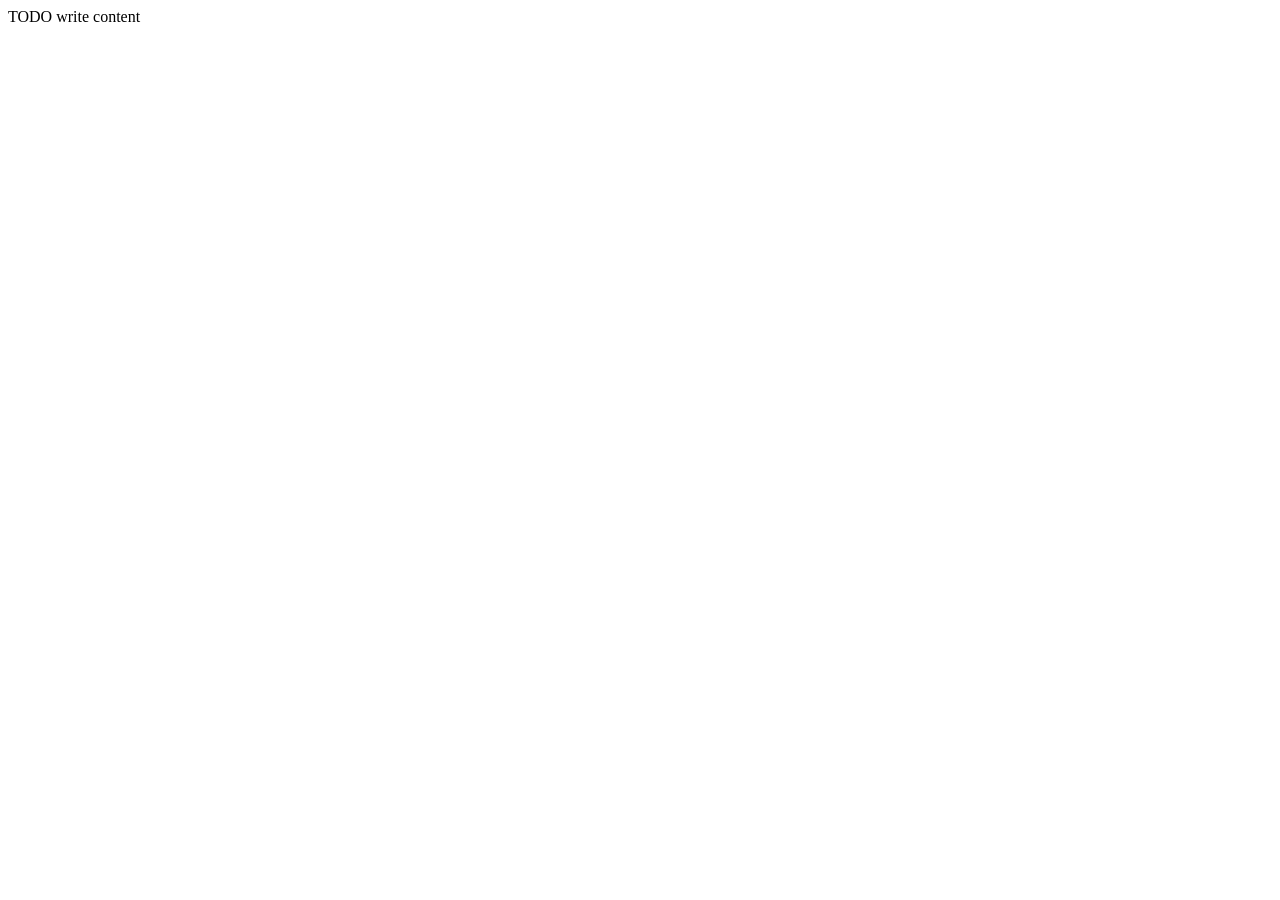
==== AssignmentProject/web/index.html @ cfb86c32 "create my Project Folder create my Project Folder" ====
<!DOCTYPE html>
<!--
Click nbfs://nbhost/SystemFileSystem/Templates/Licenses/license-default.txt to change this license
Click nbfs://nbhost/SystemFileSystem/Templates/JSP_Servlet/Html.html to edit this template
-->
<html>
    <head>
        <title>TODO supply a title</title>
        <meta charset="UTF-8">
        <meta name="viewport" content="width=device-width, initial-scale=1.0">
    </head>
    <body>
        <div>TODO write content</div>
    </body>
</html>
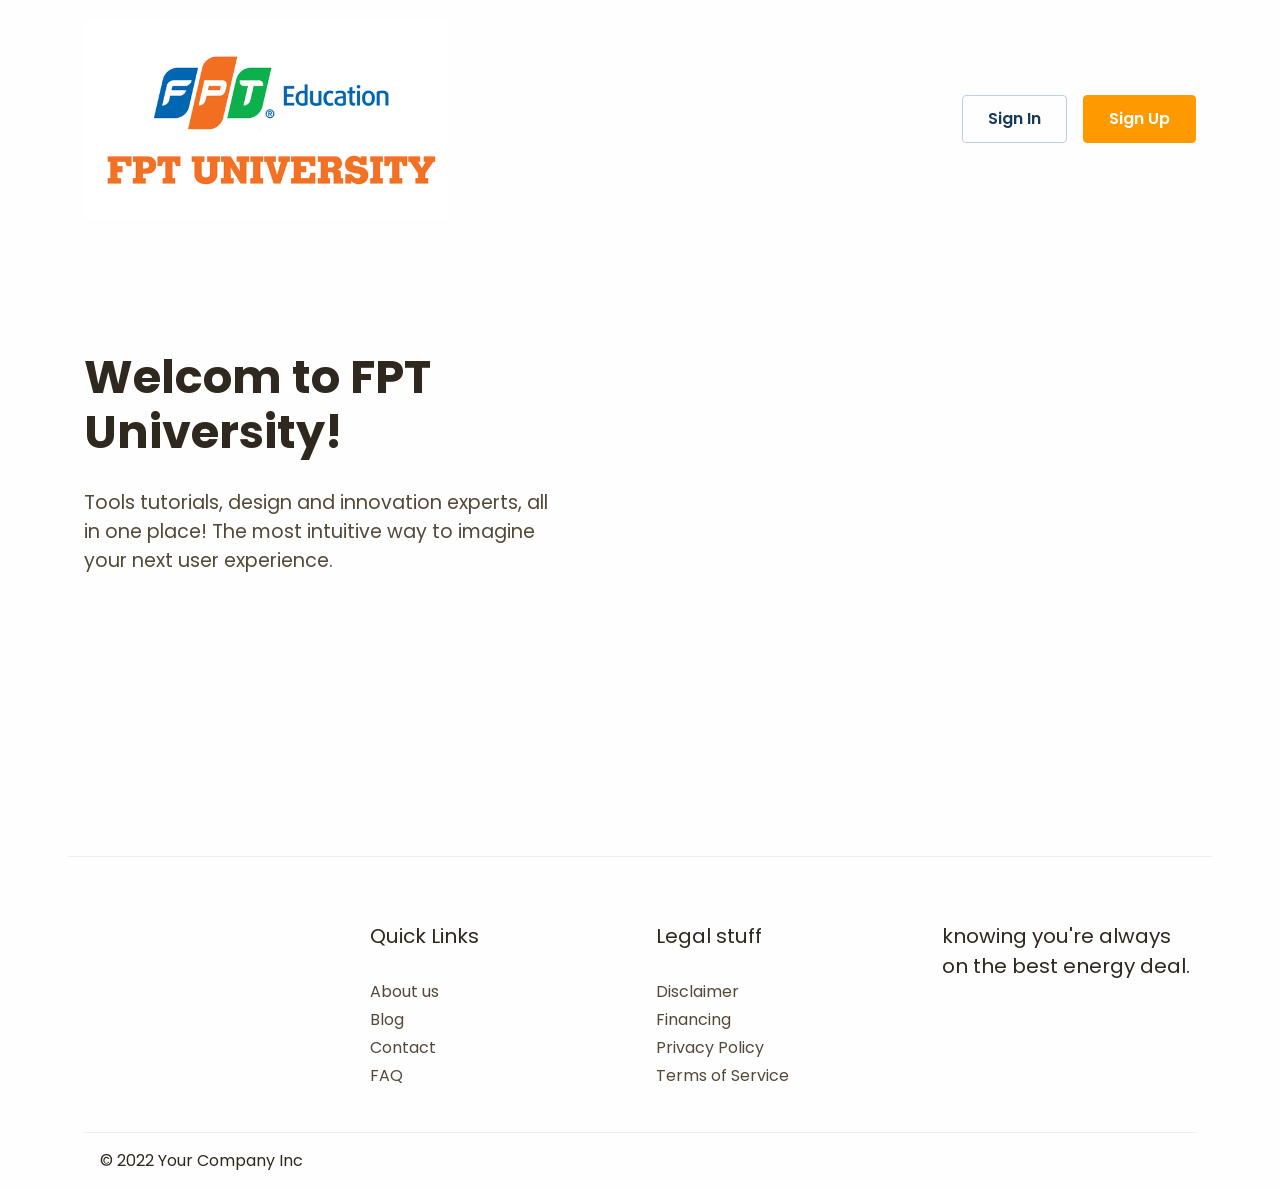
==== commit 64d6a9ed: "design file html" ====
--- a/AssignmentProject/web/index.html
+++ b/AssignmentProject/web/index.html
@@ -3,13 +3,115 @@
 Click nbfs://nbhost/SystemFileSystem/Templates/Licenses/license-default.txt to change this license
 Click nbfs://nbhost/SystemFileSystem/Templates/JSP_Servlet/Html.html to edit this template
 -->
-<html>
+<html lang="en-US" dir="ltr">
+
     <head>
-        <title>TODO supply a title</title>
-        <meta charset="UTF-8">
-        <meta name="viewport" content="width=device-width, initial-scale=1.0">
+        <meta charset="utf-8">
+        <meta http-equiv="X-UA-Compatible" content="IE=edge">
+        <meta name="viewport" content="width=device-width, initial-scale=1">
+        <title>FPT University Academic Portal</title>
+        <link rel="apple-touch-icon" sizes="180x180" href="assets/img/apple-touch-icon.png">
+        <link rel="icon" type="image/png" sizes="32x32" href="assets/img/FPT-32x32.jpg">
+        <link rel="icon" type="image/png" sizes="16x16" href="assets/img/FPT-16x16.jpg">
+        <link rel="shortcut icon" type="image/x-icon" href="assets/img/FPT.jpg">
+        <link rel="manifest" href="assets/img/manifest.json">
+        <meta name="msapplication-TileImage" content="assets/img/mstile-150x150.png">
+        <meta name="theme-color" content="#ffffff">
+        <link href="assets/css/theme.css" rel="stylesheet" />
+
     </head>
+
     <body>
-        <div>TODO write content</div>
+        <main class="main" id="top">
+            <nav class="navbar navbar-expand-lg navbar-light sticky-top" data-navbar-on-scroll="data-navbar-on-scroll">
+                <div class="container"><a class="navbar-brand" href="index.html"><img src="assets/img/fpt.png" height="200" alt="logo" /></a>
+                    <button class="navbar-toggler" type="button" data-bs-toggle="collapse" data-bs-target="#navbarSupportedContent" aria-controls="navbarSupportedContent" aria-expanded="false" aria-label="Toggle navigation"><span class="navbar-toggler-icon"> </span></button>
+                    <div class="collapse navbar-collapse border-top border-lg-0 mt-4 mt-lg-0" id="navbarSupportedContent">
+                        <ul class="navbar-nav ms-auto">
+                            <li class="nav-item"><a class="nav-link" aria-current="page" href="#feature"></a></li>
+                            <li class="nav-item"><a class="nav-link" aria-current="page" href="#validation"></a></li>
+                            <li class="nav-item"><a class="nav-link" aria-current="page" href="#superhero"></a></li>
+                            <li class="nav-item"><a class="nav-link" aria-current="page" href="#marketing"></a></li>
+                        </ul>
+                        <div class="d-flex ms-lg-4"><a class="btn btn-secondary-outline" href="#!">Sign In</a><a class="btn btn-warning ms-3" href="#!">Sign Up</a></div>
+                    </div>
+                </div>
+            </nav>
+            <section class="pt-7">
+                <div class="container">
+                    <div class="row align-items-center">
+                        <div class="col-md-6 text-md-start text-center py-6">
+                            <h1 class="mb-4 fs-9 fw-bold">Welcom to FPT University!</h1>
+                            <p class="mb-6 lead text-secondary">Tools tutorials, design and innovation experts, all<br class="d-none d-xl-block" />in one place! The most intuitive way to imagine<br class="d-none d-xl-block" />your next user experience.</p>          
+                            <div class="col-md-6 text-end"><img class="pt-7 pt-md-0 img-fluid" src="assets/img/hero/hero-img.png" alt="" /></div>
+                        </div>
+                    </div>
+            </section>
+
+            <section class="pb-2 pb-lg-5">
+
+                <div class="container">
+                    <div class="row border-top border-top-secondary pt-7">
+                        <div class="col-lg-3 col-md-6 mb-4 mb-md-6 mb-lg-0 mb-sm-2 order-1 order-md-1 order-lg-1"><img class="mb-4" src="assets/img/logo.svg" width="184" alt="" /></div>
+                        <div class="col-lg-3 col-md-6 mb-4 mb-lg-0 order-3 order-md-3 order-lg-2">
+                            <p class="fs-2 mb-lg-4">Quick Links</p>
+                            <ul class="list-unstyled mb-0">
+                                <li class="mb-1"><a class="link-900 text-secondary text-decoration-none" href="#!">About us</a></li>
+                                <li class="mb-1"><a class="link-900 text-secondary text-decoration-none" href="#!">Blog</a></li>
+                                <li class="mb-1"><a class="link-900 text-secondary text-decoration-none" href="#!">Contact</a></li>
+                                <li class="mb-1"><a class="link-900 text-secondary text-decoration-none" href="#!">FAQ</a></li>
+                            </ul>
+                        </div>
+                        <div class="col-lg-3 col-md-6 mb-4 mb-lg-0 order-4 order-md-4 order-lg-3">
+                            <p class="fs-2 mb-lg-4">Legal stuff</p>
+                            <ul class="list-unstyled mb-0">
+                                <li class="mb-1"><a class="link-900 text-secondary text-decoration-none" href="#!">Disclaimer</a></li>
+                                <li class="mb-1"><a class="link-900 text-secondary text-decoration-none" href="#!">Financing</a></li>
+                                <li class="mb-1"><a class="link-900 text-secondary text-decoration-none" href="#!">Privacy Policy</a></li>
+                                <li class="mb-1"><a class="link-900 text-secondary text-decoration-none" href="#!">Terms of Service</a></li>
+                            </ul>
+                        </div>
+                        <div class="col-lg-3 col-md-6 col-6 mb-4 mb-lg-0 order-2 order-md-2 order-lg-4">
+                            <p class="fs-2 mb-lg-4">
+                                knowing you're always on the best energy deal.</p>
+                        </div>
+                    </div>
+                </div><!-- end of .container-->
+
+            </section>
+
+            <section class="text-center py-0">
+
+                <div class="container">
+                    <div class="container border-top py-3">
+                        <div class="row justify-content-between">
+                            <div class="col-12 col-md-auto mb-1 mb-md-0">
+                                <p class="mb-0">&copy; 2022 Your Company Inc </p>
+                            </div>
+                            <div class="col-12 col-md-auto">                
+                            </div>
+                        </div>
+                    </div>
+                </div><!-- end of .container-->
+
+            </section>
+            <!-- <section> close ============================-->
+            <!-- ============================================-->
+
+
+        </main>
+
+        <!-- ===============================================-->
+        <!--    JavaScripts-->
+        <!-- ===============================================-->
+        <script src="vendors/@popperjs/popper.min.js"></script>
+        <script src="vendors/bootstrap/bootstrap.min.js"></script>
+        <script src="vendors/is/is.min.js"></script>
+        <script src="https://polyfill.io/v3/polyfill.min.js?features=window.scroll"></script>
+        <script src="vendors/fontawesome/all.min.js"></script>
+        <script src="assets/js/theme.js"></script>
+
+        <link href="https://fonts.googleapis.com/css2?family=Poppins:wght@400;500;600;700&amp;family=Volkhov:wght@700&amp;display=swap" rel="stylesheet">
     </body>
-</html>
+
+</html>
--- a/AssignmentProject/web/assets/css/theme.css
+++ b/AssignmentProject/web/assets/css/theme.css
@@ -0,0 +1,17517 @@
+/* -------------------------------------------------------------------------- */
+/*                                 Theme                                      */
+/* -------------------------------------------------------------------------- */
+/* prettier-ignore */
+/* -------------------------------------------------------------------------- */
+/*                                  Utilities                                 */
+/* -------------------------------------------------------------------------- */
+/*-----------------------------------------------
+|   Bootstrap Styles
+-----------------------------------------------*/
+/*!
+ * Bootstrap v5.0.0-alpha1 (https://getbootstrap.com/)
+ * Copyright 2011-2020 The Bootstrap Authors
+ * Copyright 2011-2020 Twitter, Inc.
+ * Licensed under MIT (https://github.com/twbs/bootstrap/blob/main/LICENSE)
+ */
+:root {
+  --bs-blue: #747DEF;
+  --bs-indigo: #6237FF;
+  --bs-purple: #A1B0FC;
+  --bs-pink: #D42DA3;
+  --bs-red: #DF6951;
+  --bs-orange: #DF6951;
+  --bs-yellow: #FF9900;
+  --bs-green: #79B93C;
+  --bs-teal: #567592;
+  --bs-cyan: #2fc4f1;
+  --bs-white: #FFFEFE;
+  --bs-gray: #F0F4F9;
+  --bs-gray-dark: #979797;
+  --bs-primary: #747DEF;
+  --bs-secondary: #544837;
+  --bs-success: #79B93C;
+  --bs-info: #567592;
+  --bs-warning: #FF9900;
+  --bs-danger: #DF6951;
+  --bs-light: #F0F4F9;
+  --bs-dark: #979797;
+  --bs-font-sans-serif: "Poppins", "Rubik", "Open Sans", -apple-system, BlinkMacSystemFont, "Segoe UI", "Helvetica Neue", Arial, sans-serif, "Apple Color Emoji", "Segoe UI Emoji", "Segoe UI Symbol";
+  --bs-font-monospace: "SFMono-Regular", Menlo, Monaco, Consolas, "Liberation Mono", "Courier New", monospace;
+  --bs-gradient: linear-gradient(180deg, rgba(255, 254, 254, 0.15), rgba(255, 254, 254, 0));
+}
+
+*,
+*::before,
+*::after {
+  -webkit-box-sizing: border-box;
+  box-sizing: border-box;
+}
+
+@media (prefers-reduced-motion: no-preference) {
+  :root {
+    scroll-behavior: smooth;
+  }
+}
+
+body {
+  margin: 0;
+  font-family: "Poppins", "Rubik", -apple-system, BlinkMacSystemFont, "Segoe UI", "Helvetica Neue", Arial, sans-serif, "Apple Color Emoji", "Segoe UI Emoji", "Segoe UI Symbol";
+  font-size: 1rem;
+  font-weight: 400;
+  line-height: 1.5;
+  color: #2F281E;
+  background-color: #FFFEFE;
+  -webkit-text-size-adjust: 100%;
+  -webkit-tap-highlight-color: rgba(0, 0, 0, 0);
+}
+
+hr {
+  margin: 1rem 0;
+  color: #EEEEEE;
+  background-color: currentColor;
+  border: 0;
+  opacity: 1;
+}
+
+hr:not([size]) {
+  height: 1px;
+}
+
+h1, .h1, h2, .h2, h3, .h3, h4, .h4, h5, .h5, h6, .h6 {
+  margin-top: 0;
+  margin-bottom: 0.5rem;
+  font-family: "Poppins", "Rubik", "Open Sans", -apple-system, BlinkMacSystemFont, "Segoe UI", "Helvetica Neue", Arial, sans-serif, "Apple Color Emoji", "Segoe UI Emoji", "Segoe UI Symbol";
+  font-weight: 600;
+  line-height: 1.2;
+  color: #2F281E;
+}
+
+h1, .h1 {
+  font-size: calc(1.3052rem + 0.66244vw);
+}
+
+@media (min-width: 1200px) {
+  h1, .h1 {
+    font-size: 1.80203rem;
+  }
+}
+
+h2, .h2 {
+  font-size: calc(1.28518rem + 0.42217vw);
+}
+
+@media (min-width: 1200px) {
+  h2, .h2 {
+    font-size: 1.60181rem;
+  }
+}
+
+h3, .h3 {
+  font-size: calc(1.26738rem + 0.20859vw);
+}
+
+@media (min-width: 1200px) {
+  h3, .h3 {
+    font-size: 1.42383rem;
+  }
+}
+
+h4, .h4 {
+  font-size: calc(1.25156rem + 0.01875vw);
+}
+
+@media (min-width: 1200px) {
+  h4, .h4 {
+    font-size: 1.26563rem;
+  }
+}
+
+h5, .h5 {
+  font-size: 1.125rem;
+}
+
+h6, .h6 {
+  font-size: 0.88889rem;
+}
+
+p {
+  margin-top: 0;
+  margin-bottom: 1rem;
+}
+
+abbr[title],
+abbr[data-bs-original-title] {
+  -webkit-text-decoration: underline dotted;
+  text-decoration: underline dotted;
+  cursor: help;
+  -webkit-text-decoration-skip-ink: none;
+  text-decoration-skip-ink: none;
+}
+
+address {
+  margin-bottom: 1rem;
+  font-style: normal;
+  line-height: inherit;
+}
+
+ol,
+ul {
+  padding-left: 2rem;
+}
+
+ol,
+ul,
+dl {
+  margin-top: 0;
+  margin-bottom: 1rem;
+}
+
+ol ol,
+ul ul,
+ol ul,
+ul ol {
+  margin-bottom: 0;
+}
+
+dt {
+  font-weight: 700;
+}
+
+dd {
+  margin-bottom: .5rem;
+  margin-left: 0;
+}
+
+blockquote {
+  margin: 0 0 1rem;
+}
+
+b,
+strong {
+  font-weight: 800;
+}
+
+small, .small {
+  font-size: 75%;
+}
+
+mark, .mark {
+  padding: 0.2em;
+  background-color: #fcf8e3;
+}
+
+sub,
+sup {
+  position: relative;
+  font-size: 0.75em;
+  line-height: 0;
+  vertical-align: baseline;
+}
+
+sub {
+  bottom: -.25em;
+}
+
+sup {
+  top: -.5em;
+}
+
+a {
+  color: #212832;
+  text-decoration: underline;
+}
+
+a:hover {
+  color: #FF9900;
+  text-decoration: underline;
+}
+
+a:not([href]):not([class]), a:not([href]):not([class]):hover {
+  color: inherit;
+  text-decoration: none;
+}
+
+pre,
+code,
+kbd,
+samp {
+  font-family: var(--bs-font-monospace);
+  font-size: 1em;
+  direction: ltr /* rtl:ignore */;
+  unicode-bidi: bidi-override;
+}
+
+pre {
+  display: block;
+  margin-top: 0;
+  margin-bottom: 1rem;
+  overflow: auto;
+  font-size: 75%;
+}
+
+pre code {
+  font-size: inherit;
+  color: inherit;
+  word-break: normal;
+}
+
+code {
+  font-size: 75%;
+  color: #D42DA3;
+  word-wrap: break-word;
+}
+
+a > code {
+  color: inherit;
+}
+
+kbd {
+  padding: 0.2rem 0.4rem;
+  font-size: 75%;
+  color: #FFFEFE;
+  background-color: #544837;
+  border-radius: 0.25rem;
+}
+
+kbd kbd {
+  padding: 0;
+  font-size: 1em;
+  font-weight: 700;
+}
+
+figure {
+  margin: 0 0 1rem;
+}
+
+img,
+svg {
+  vertical-align: middle;
+}
+
+table {
+  caption-side: bottom;
+  border-collapse: collapse;
+}
+
+caption {
+  padding-top: 0.5rem;
+  padding-bottom: 0.5rem;
+  color: #BDBDBD;
+  text-align: left;
+}
+
+th {
+  text-align: inherit;
+  text-align: -webkit-match-parent;
+}
+
+thead,
+tbody,
+tfoot,
+tr,
+td,
+th {
+  border-color: inherit;
+  border-style: solid;
+  border-width: 0;
+}
+
+label {
+  display: inline-block;
+}
+
+button {
+  border-radius: 0;
+}
+
+button:focus:not(:focus-visible) {
+  outline: 0;
+}
+
+input,
+button,
+select,
+optgroup,
+textarea {
+  margin: 0;
+  font-family: inherit;
+  font-size: inherit;
+  line-height: inherit;
+}
+
+button,
+select {
+  text-transform: none;
+}
+
+[role="button"] {
+  cursor: pointer;
+}
+
+select {
+  word-wrap: normal;
+}
+
+select:disabled {
+  opacity: 1;
+}
+
+[list]::-webkit-calendar-picker-indicator {
+  display: none;
+}
+
+button,
+[type="button"],
+[type="reset"],
+[type="submit"] {
+  -webkit-appearance: button;
+}
+
+button:not(:disabled),
+[type="button"]:not(:disabled),
+[type="reset"]:not(:disabled),
+[type="submit"]:not(:disabled) {
+  cursor: pointer;
+}
+
+::-moz-focus-inner {
+  padding: 0;
+  border-style: none;
+}
+
+textarea {
+  resize: vertical;
+}
+
+fieldset {
+  min-width: 0;
+  padding: 0;
+  margin: 0;
+  border: 0;
+}
+
+legend {
+  float: left;
+  width: 100%;
+  padding: 0;
+  margin-bottom: 0.5rem;
+  font-size: calc(1.275rem + 0.3vw);
+  line-height: inherit;
+}
+
+@media (min-width: 1200px) {
+  legend {
+    font-size: 1.5rem;
+  }
+}
+
+legend + * {
+  clear: left;
+}
+
+::-webkit-datetime-edit-fields-wrapper,
+::-webkit-datetime-edit-text,
+::-webkit-datetime-edit-minute,
+::-webkit-datetime-edit-hour-field,
+::-webkit-datetime-edit-day-field,
+::-webkit-datetime-edit-month-field,
+::-webkit-datetime-edit-year-field {
+  padding: 0;
+}
+
+::-webkit-inner-spin-button {
+  height: auto;
+}
+
+[type="search"] {
+  outline-offset: -2px;
+  -webkit-appearance: textfield;
+}
+
+/* rtl:raw:
+[type="tel"],
+[type="url"],
+[type="email"],
+[type="number"] {
+  direction: ltr;
+}
+*/
+::-webkit-search-decoration {
+  -webkit-appearance: none;
+}
+
+::-webkit-color-swatch-wrapper {
+  padding: 0;
+}
+
+::file-selector-button {
+  font: inherit;
+}
+
+::-webkit-file-upload-button {
+  font: inherit;
+  -webkit-appearance: button;
+}
+
+output {
+  display: inline-block;
+}
+
+iframe {
+  border: 0;
+}
+
+summary {
+  display: list-item;
+  cursor: pointer;
+}
+
+progress {
+  vertical-align: baseline;
+}
+
+[hidden] {
+  display: none !important;
+}
+
+.lead {
+  font-size: 1.2rem;
+  font-weight: 400;
+}
+
+.display-1 {
+  font-size: calc(1.38158rem + 1.57894vw);
+  font-weight: 900;
+  line-height: 1;
+}
+
+@media (min-width: 1200px) {
+  .display-1 {
+    font-size: 2.56578rem;
+  }
+}
+
+.display-2 {
+  font-size: calc(1.35307rem + 1.23684vw);
+  font-weight: 900;
+  line-height: 1;
+}
+
+@media (min-width: 1200px) {
+  .display-2 {
+    font-size: 2.2807rem;
+  }
+}
+
+.display-3 {
+  font-size: calc(1.32773rem + 0.93274vw);
+  font-weight: 900;
+  line-height: 1;
+}
+
+@media (min-width: 1200px) {
+  .display-3 {
+    font-size: 2.02729rem;
+  }
+}
+
+.display-4 {
+  font-size: calc(1.3052rem + 0.66244vw);
+  font-weight: 900;
+  line-height: 1;
+}
+
+@media (min-width: 1200px) {
+  .display-4 {
+    font-size: 1.80203rem;
+  }
+}
+
+.display-5 {
+  font-size: calc(1.28518rem + 0.42217vw);
+  font-weight: 900;
+  line-height: 1;
+}
+
+@media (min-width: 1200px) {
+  .display-5 {
+    font-size: 1.60181rem;
+  }
+}
+
+.display-6 {
+  font-size: calc(1.26738rem + 0.20859vw);
+  font-weight: 900;
+  line-height: 1;
+}
+
+@media (min-width: 1200px) {
+  .display-6 {
+    font-size: 1.42383rem;
+  }
+}
+
+.list-unstyled {
+  padding-left: 0;
+  list-style: none;
+}
+
+.list-inline {
+  padding-left: 0;
+  list-style: none;
+}
+
+.list-inline-item {
+  display: inline-block;
+}
+
+.list-inline-item:not(:last-child) {
+  margin-right: 0.5rem;
+}
+
+.initialism {
+  font-size: 75%;
+  text-transform: uppercase;
+}
+
+.blockquote {
+  margin-bottom: 1rem;
+  font-size: 1.2rem;
+}
+
+.blockquote > :last-child {
+  margin-bottom: 0;
+}
+
+.blockquote-footer {
+  margin-top: -1rem;
+  margin-bottom: 1rem;
+  font-size: 75%;
+  color: #F0F4F9;
+}
+
+.blockquote-footer::before {
+  content: "\2014\00A0";
+}
+
+.img-fluid {
+  max-width: 100%;
+  height: auto;
+}
+
+.img-thumbnail {
+  padding: 0.25rem;
+  background-color: #FFFEFE;
+  border: 1px solid #EEEEEE;
+  border-radius: 0.25rem;
+  max-width: 100%;
+  height: auto;
+}
+
+.figure {
+  display: inline-block;
+}
+
+.figure-img {
+  margin-bottom: 0.5rem;
+  line-height: 1;
+}
+
+.figure-caption {
+  font-size: 75%;
+  color: #F0F4F9;
+}
+
+.container,
+.container-fluid,
+.container-sm,
+.container-md,
+.container-lg,
+.container-xl {
+  width: 100%;
+  padding-right: var(--bs-gutter-x, 1rem);
+  padding-left: var(--bs-gutter-x, 1rem);
+  margin-right: auto;
+  margin-left: auto;
+}
+
+@media (min-width: 576px) {
+  .container, .container-sm {
+    max-width: 540px;
+  }
+}
+
+@media (min-width: 768px) {
+  .container, .container-sm, .container-md {
+    max-width: 720px;
+  }
+}
+
+@media (min-width: 992px) {
+  .container, .container-sm, .container-md, .container-lg {
+    max-width: 960px;
+  }
+}
+
+@media (min-width: 1200px) {
+  .container, .container-sm, .container-md, .container-lg, .container-xl {
+    max-width: 1144px;
+  }
+}
+
+.row {
+  --bs-gutter-x: 2rem;
+  --bs-gutter-y: 0;
+  display: -webkit-box;
+  display: -ms-flexbox;
+  display: flex;
+  -ms-flex-wrap: wrap;
+  flex-wrap: wrap;
+  margin-top: calc(var(--bs-gutter-y) * -1);
+  margin-right: calc(var(--bs-gutter-x) / -2);
+  margin-left: calc(var(--bs-gutter-x) / -2);
+}
+
+.row > * {
+  -ms-flex-negative: 0;
+  flex-shrink: 0;
+  width: 100%;
+  max-width: 100%;
+  padding-right: calc(var(--bs-gutter-x) / 2);
+  padding-left: calc(var(--bs-gutter-x) / 2);
+  margin-top: var(--bs-gutter-y);
+}
+
+.col {
+  -webkit-box-flex: 1;
+  -ms-flex: 1 0 0%;
+  flex: 1 0 0%;
+}
+
+.row-cols-auto > * {
+  -webkit-box-flex: 0;
+  -ms-flex: 0 0 auto;
+  flex: 0 0 auto;
+  width: auto;
+}
+
+.row-cols-1 > * {
+  -webkit-box-flex: 0;
+  -ms-flex: 0 0 auto;
+  flex: 0 0 auto;
+  width: 100%;
+}
+
+.row-cols-2 > * {
+  -webkit-box-flex: 0;
+  -ms-flex: 0 0 auto;
+  flex: 0 0 auto;
+  width: 50%;
+}
+
+.row-cols-3 > * {
+  -webkit-box-flex: 0;
+  -ms-flex: 0 0 auto;
+  flex: 0 0 auto;
+  width: 33.33333%;
+}
+
+.row-cols-4 > * {
+  -webkit-box-flex: 0;
+  -ms-flex: 0 0 auto;
+  flex: 0 0 auto;
+  width: 25%;
+}
+
+.row-cols-5 > * {
+  -webkit-box-flex: 0;
+  -ms-flex: 0 0 auto;
+  flex: 0 0 auto;
+  width: 20%;
+}
+
+.row-cols-6 > * {
+  -webkit-box-flex: 0;
+  -ms-flex: 0 0 auto;
+  flex: 0 0 auto;
+  width: 16.66667%;
+}
+
+.col-auto {
+  -webkit-box-flex: 0;
+  -ms-flex: 0 0 auto;
+  flex: 0 0 auto;
+  width: auto;
+}
+
+.col-1 {
+  -webkit-box-flex: 0;
+  -ms-flex: 0 0 auto;
+  flex: 0 0 auto;
+  width: 8.33333%;
+}
+
+.col-2 {
+  -webkit-box-flex: 0;
+  -ms-flex: 0 0 auto;
+  flex: 0 0 auto;
+  width: 16.66667%;
+}
+
+.col-3 {
+  -webkit-box-flex: 0;
+  -ms-flex: 0 0 auto;
+  flex: 0 0 auto;
+  width: 25%;
+}
+
+.col-4 {
+  -webkit-box-flex: 0;
+  -ms-flex: 0 0 auto;
+  flex: 0 0 auto;
+  width: 33.33333%;
+}
+
+.col-5 {
+  -webkit-box-flex: 0;
+  -ms-flex: 0 0 auto;
+  flex: 0 0 auto;
+  width: 41.66667%;
+}
+
+.col-6 {
+  -webkit-box-flex: 0;
+  -ms-flex: 0 0 auto;
+  flex: 0 0 auto;
+  width: 50%;
+}
+
+.col-7 {
+  -webkit-box-flex: 0;
+  -ms-flex: 0 0 auto;
+  flex: 0 0 auto;
+  width: 58.33333%;
+}
+
+.col-8 {
+  -webkit-box-flex: 0;
+  -ms-flex: 0 0 auto;
+  flex: 0 0 auto;
+  width: 66.66667%;
+}
+
+.col-9 {
+  -webkit-box-flex: 0;
+  -ms-flex: 0 0 auto;
+  flex: 0 0 auto;
+  width: 75%;
+}
+
+.col-10 {
+  -webkit-box-flex: 0;
+  -ms-flex: 0 0 auto;
+  flex: 0 0 auto;
+  width: 83.33333%;
+}
+
+.col-11 {
+  -webkit-box-flex: 0;
+  -ms-flex: 0 0 auto;
+  flex: 0 0 auto;
+  width: 91.66667%;
+}
+
+.col-12 {
+  -webkit-box-flex: 0;
+  -ms-flex: 0 0 auto;
+  flex: 0 0 auto;
+  width: 100%;
+}
+
+.offset-1 {
+  margin-left: 8.33333%;
+}
+
+.offset-2 {
+  margin-left: 16.66667%;
+}
+
+.offset-3 {
+  margin-left: 25%;
+}
+
+.offset-4 {
+  margin-left: 33.33333%;
+}
+
+.offset-5 {
+  margin-left: 41.66667%;
+}
+
+.offset-6 {
+  margin-left: 50%;
+}
+
+.offset-7 {
+  margin-left: 58.33333%;
+}
+
+.offset-8 {
+  margin-left: 66.66667%;
+}
+
+.offset-9 {
+  margin-left: 75%;
+}
+
+.offset-10 {
+  margin-left: 83.33333%;
+}
+
+.offset-11 {
+  margin-left: 91.66667%;
+}
+
+.g-0,
+.gx-0 {
+  --bs-gutter-x: 0;
+}
+
+.g-0,
+.gy-0 {
+  --bs-gutter-y: 0;
+}
+
+.g-1,
+.gx-1 {
+  --bs-gutter-x: 0.25rem;
+}
+
+.g-1,
+.gy-1 {
+  --bs-gutter-y: 0.25rem;
+}
+
+.g-2,
+.gx-2 {
+  --bs-gutter-x: 0.5rem;
+}
+
+.g-2,
+.gy-2 {
+  --bs-gutter-y: 0.5rem;
+}
+
+.g-3,
+.gx-3 {
+  --bs-gutter-x: 1rem;
+}
+
+.g-3,
+.gy-3 {
+  --bs-gutter-y: 1rem;
+}
+
+.g-4,
+.gx-4 {
+  --bs-gutter-x: 1.8rem;
+}
+
+.g-4,
+.gy-4 {
+  --bs-gutter-y: 1.8rem;
+}
+
+.g-5,
+.gx-5 {
+  --bs-gutter-x: 2.5rem;
+}
+
+.g-5,
+.gy-5 {
+  --bs-gutter-y: 2.5rem;
+}
+
+.g-6,
+.gx-6 {
+  --bs-gutter-x: 3rem;
+}
+
+.g-6,
+.gy-6 {
+  --bs-gutter-y: 3rem;
+}
+
+.g-7,
+.gx-7 {
+  --bs-gutter-x: 4rem;
+}
+
+.g-7,
+.gy-7 {
+  --bs-gutter-y: 4rem;
+}
+
+.g-8,
+.gx-8 {
+  --bs-gutter-x: 5rem;
+}
+
+.g-8,
+.gy-8 {
+  --bs-gutter-y: 5rem;
+}
+
+.g-9,
+.gx-9 {
+  --bs-gutter-x: 7.5rem;
+}
+
+.g-9,
+.gy-9 {
+  --bs-gutter-y: 7.5rem;
+}
+
+.g-10,
+.gx-10 {
+  --bs-gutter-x: 10rem;
+}
+
+.g-10,
+.gy-10 {
+  --bs-gutter-y: 10rem;
+}
+
+.g-11,
+.gx-11 {
+  --bs-gutter-x: 12.5rem;
+}
+
+.g-11,
+.gy-11 {
+  --bs-gutter-y: 12.5rem;
+}
+
+.g-12,
+.gx-12 {
+  --bs-gutter-x: 15rem;
+}
+
+.g-12,
+.gy-12 {
+  --bs-gutter-y: 15rem;
+}
+
+@media (min-width: 576px) {
+  .col-sm {
+    -webkit-box-flex: 1;
+    -ms-flex: 1 0 0%;
+    flex: 1 0 0%;
+  }
+  .row-cols-sm-auto > * {
+    -webkit-box-flex: 0;
+    -ms-flex: 0 0 auto;
+    flex: 0 0 auto;
+    width: auto;
+  }
+  .row-cols-sm-1 > * {
+    -webkit-box-flex: 0;
+    -ms-flex: 0 0 auto;
+    flex: 0 0 auto;
+    width: 100%;
+  }
+  .row-cols-sm-2 > * {
+    -webkit-box-flex: 0;
+    -ms-flex: 0 0 auto;
+    flex: 0 0 auto;
+    width: 50%;
+  }
+  .row-cols-sm-3 > * {
+    -webkit-box-flex: 0;
+    -ms-flex: 0 0 auto;
+    flex: 0 0 auto;
+    width: 33.33333%;
+  }
+  .row-cols-sm-4 > * {
+    -webkit-box-flex: 0;
+    -ms-flex: 0 0 auto;
+    flex: 0 0 auto;
+    width: 25%;
+  }
+  .row-cols-sm-5 > * {
+    -webkit-box-flex: 0;
+    -ms-flex: 0 0 auto;
+    flex: 0 0 auto;
+    width: 20%;
+  }
+  .row-cols-sm-6 > * {
+    -webkit-box-flex: 0;
+    -ms-flex: 0 0 auto;
+    flex: 0 0 auto;
+    width: 16.66667%;
+  }
+  .col-sm-auto {
+    -webkit-box-flex: 0;
+    -ms-flex: 0 0 auto;
+    flex: 0 0 auto;
+    width: auto;
+  }
+  .col-sm-1 {
+    -webkit-box-flex: 0;
+    -ms-flex: 0 0 auto;
+    flex: 0 0 auto;
+    width: 8.33333%;
+  }
+  .col-sm-2 {
+    -webkit-box-flex: 0;
+    -ms-flex: 0 0 auto;
+    flex: 0 0 auto;
+    width: 16.66667%;
+  }
+  .col-sm-3 {
+    -webkit-box-flex: 0;
+    -ms-flex: 0 0 auto;
+    flex: 0 0 auto;
+    width: 25%;
+  }
+  .col-sm-4 {
+    -webkit-box-flex: 0;
+    -ms-flex: 0 0 auto;
+    flex: 0 0 auto;
+    width: 33.33333%;
+  }
+  .col-sm-5 {
+    -webkit-box-flex: 0;
+    -ms-flex: 0 0 auto;
+    flex: 0 0 auto;
+    width: 41.66667%;
+  }
+  .col-sm-6 {
+    -webkit-box-flex: 0;
+    -ms-flex: 0 0 auto;
+    flex: 0 0 auto;
+    width: 50%;
+  }
+  .col-sm-7 {
+    -webkit-box-flex: 0;
+    -ms-flex: 0 0 auto;
+    flex: 0 0 auto;
+    width: 58.33333%;
+  }
+  .col-sm-8 {
+    -webkit-box-flex: 0;
+    -ms-flex: 0 0 auto;
+    flex: 0 0 auto;
+    width: 66.66667%;
+  }
+  .col-sm-9 {
+    -webkit-box-flex: 0;
+    -ms-flex: 0 0 auto;
+    flex: 0 0 auto;
+    width: 75%;
+  }
+  .col-sm-10 {
+    -webkit-box-flex: 0;
+    -ms-flex: 0 0 auto;
+    flex: 0 0 auto;
+    width: 83.33333%;
+  }
+  .col-sm-11 {
+    -webkit-box-flex: 0;
+    -ms-flex: 0 0 auto;
+    flex: 0 0 auto;
+    width: 91.66667%;
+  }
+  .col-sm-12 {
+    -webkit-box-flex: 0;
+    -ms-flex: 0 0 auto;
+    flex: 0 0 auto;
+    width: 100%;
+  }
+  .offset-sm-0 {
+    margin-left: 0;
+  }
+  .offset-sm-1 {
+    margin-left: 8.33333%;
+  }
+  .offset-sm-2 {
+    margin-left: 16.66667%;
+  }
+  .offset-sm-3 {
+    margin-left: 25%;
+  }
+  .offset-sm-4 {
+    margin-left: 33.33333%;
+  }
+  .offset-sm-5 {
+    margin-left: 41.66667%;
+  }
+  .offset-sm-6 {
+    margin-left: 50%;
+  }
+  .offset-sm-7 {
+    margin-left: 58.33333%;
+  }
+  .offset-sm-8 {
+    margin-left: 66.66667%;
+  }
+  .offset-sm-9 {
+    margin-left: 75%;
+  }
+  .offset-sm-10 {
+    margin-left: 83.33333%;
+  }
+  .offset-sm-11 {
+    margin-left: 91.66667%;
+  }
+  .g-sm-0,
+  .gx-sm-0 {
+    --bs-gutter-x: 0;
+  }
+  .g-sm-0,
+  .gy-sm-0 {
+    --bs-gutter-y: 0;
+  }
+  .g-sm-1,
+  .gx-sm-1 {
+    --bs-gutter-x: 0.25rem;
+  }
+  .g-sm-1,
+  .gy-sm-1 {
+    --bs-gutter-y: 0.25rem;
+  }
+  .g-sm-2,
+  .gx-sm-2 {
+    --bs-gutter-x: 0.5rem;
+  }
+  .g-sm-2,
+  .gy-sm-2 {
+    --bs-gutter-y: 0.5rem;
+  }
+  .g-sm-3,
+  .gx-sm-3 {
+    --bs-gutter-x: 1rem;
+  }
+  .g-sm-3,
+  .gy-sm-3 {
+    --bs-gutter-y: 1rem;
+  }
+  .g-sm-4,
+  .gx-sm-4 {
+    --bs-gutter-x: 1.8rem;
+  }
+  .g-sm-4,
+  .gy-sm-4 {
+    --bs-gutter-y: 1.8rem;
+  }
+  .g-sm-5,
+  .gx-sm-5 {
+    --bs-gutter-x: 2.5rem;
+  }
+  .g-sm-5,
+  .gy-sm-5 {
+    --bs-gutter-y: 2.5rem;
+  }
+  .g-sm-6,
+  .gx-sm-6 {
+    --bs-gutter-x: 3rem;
+  }
+  .g-sm-6,
+  .gy-sm-6 {
+    --bs-gutter-y: 3rem;
+  }
+  .g-sm-7,
+  .gx-sm-7 {
+    --bs-gutter-x: 4rem;
+  }
+  .g-sm-7,
+  .gy-sm-7 {
+    --bs-gutter-y: 4rem;
+  }
+  .g-sm-8,
+  .gx-sm-8 {
+    --bs-gutter-x: 5rem;
+  }
+  .g-sm-8,
+  .gy-sm-8 {
+    --bs-gutter-y: 5rem;
+  }
+  .g-sm-9,
+  .gx-sm-9 {
+    --bs-gutter-x: 7.5rem;
+  }
+  .g-sm-9,
+  .gy-sm-9 {
+    --bs-gutter-y: 7.5rem;
+  }
+  .g-sm-10,
+  .gx-sm-10 {
+    --bs-gutter-x: 10rem;
+  }
+  .g-sm-10,
+  .gy-sm-10 {
+    --bs-gutter-y: 10rem;
+  }
+  .g-sm-11,
+  .gx-sm-11 {
+    --bs-gutter-x: 12.5rem;
+  }
+  .g-sm-11,
+  .gy-sm-11 {
+    --bs-gutter-y: 12.5rem;
+  }
+  .g-sm-12,
+  .gx-sm-12 {
+    --bs-gutter-x: 15rem;
+  }
+  .g-sm-12,
+  .gy-sm-12 {
+    --bs-gutter-y: 15rem;
+  }
+}
+
+@media (min-width: 768px) {
+  .col-md {
+    -webkit-box-flex: 1;
+    -ms-flex: 1 0 0%;
+    flex: 1 0 0%;
+  }
+  .row-cols-md-auto > * {
+    -webkit-box-flex: 0;
+    -ms-flex: 0 0 auto;
+    flex: 0 0 auto;
+    width: auto;
+  }
+  .row-cols-md-1 > * {
+    -webkit-box-flex: 0;
+    -ms-flex: 0 0 auto;
+    flex: 0 0 auto;
+    width: 100%;
+  }
+  .row-cols-md-2 > * {
+    -webkit-box-flex: 0;
+    -ms-flex: 0 0 auto;
+    flex: 0 0 auto;
+    width: 50%;
+  }
+  .row-cols-md-3 > * {
+    -webkit-box-flex: 0;
+    -ms-flex: 0 0 auto;
+    flex: 0 0 auto;
+    width: 33.33333%;
+  }
+  .row-cols-md-4 > * {
+    -webkit-box-flex: 0;
+    -ms-flex: 0 0 auto;
+    flex: 0 0 auto;
+    width: 25%;
+  }
+  .row-cols-md-5 > * {
+    -webkit-box-flex: 0;
+    -ms-flex: 0 0 auto;
+    flex: 0 0 auto;
+    width: 20%;
+  }
+  .row-cols-md-6 > * {
+    -webkit-box-flex: 0;
+    -ms-flex: 0 0 auto;
+    flex: 0 0 auto;
+    width: 16.66667%;
+  }
+  .col-md-auto {
+    -webkit-box-flex: 0;
+    -ms-flex: 0 0 auto;
+    flex: 0 0 auto;
+    width: auto;
+  }
+  .col-md-1 {
+    -webkit-box-flex: 0;
+    -ms-flex: 0 0 auto;
+    flex: 0 0 auto;
+    width: 8.33333%;
+  }
+  .col-md-2 {
+    -webkit-box-flex: 0;
+    -ms-flex: 0 0 auto;
+    flex: 0 0 auto;
+    width: 16.66667%;
+  }
+  .col-md-3 {
+    -webkit-box-flex: 0;
+    -ms-flex: 0 0 auto;
+    flex: 0 0 auto;
+    width: 25%;
+  }
+  .col-md-4 {
+    -webkit-box-flex: 0;
+    -ms-flex: 0 0 auto;
+    flex: 0 0 auto;
+    width: 33.33333%;
+  }
+  .col-md-5 {
+    -webkit-box-flex: 0;
+    -ms-flex: 0 0 auto;
+    flex: 0 0 auto;
+    width: 41.66667%;
+  }
+  .col-md-6 {
+    -webkit-box-flex: 0;
+    -ms-flex: 0 0 auto;
+    flex: 0 0 auto;
+    width: 50%;
+  }
+  .col-md-7 {
+    -webkit-box-flex: 0;
+    -ms-flex: 0 0 auto;
+    flex: 0 0 auto;
+    width: 58.33333%;
+  }
+  .col-md-8 {
+    -webkit-box-flex: 0;
+    -ms-flex: 0 0 auto;
+    flex: 0 0 auto;
+    width: 66.66667%;
+  }
+  .col-md-9 {
+    -webkit-box-flex: 0;
+    -ms-flex: 0 0 auto;
+    flex: 0 0 auto;
+    width: 75%;
+  }
+  .col-md-10 {
+    -webkit-box-flex: 0;
+    -ms-flex: 0 0 auto;
+    flex: 0 0 auto;
+    width: 83.33333%;
+  }
+  .col-md-11 {
+    -webkit-box-flex: 0;
+    -ms-flex: 0 0 auto;
+    flex: 0 0 auto;
+    width: 91.66667%;
+  }
+  .col-md-12 {
+    -webkit-box-flex: 0;
+    -ms-flex: 0 0 auto;
+    flex: 0 0 auto;
+    width: 100%;
+  }
+  .offset-md-0 {
+    margin-left: 0;
+  }
+  .offset-md-1 {
+    margin-left: 8.33333%;
+  }
+  .offset-md-2 {
+    margin-left: 16.66667%;
+  }
+  .offset-md-3 {
+    margin-left: 25%;
+  }
+  .offset-md-4 {
+    margin-left: 33.33333%;
+  }
+  .offset-md-5 {
+    margin-left: 41.66667%;
+  }
+  .offset-md-6 {
+    margin-left: 50%;
+  }
+  .offset-md-7 {
+    margin-left: 58.33333%;
+  }
+  .offset-md-8 {
+    margin-left: 66.66667%;
+  }
+  .offset-md-9 {
+    margin-left: 75%;
+  }
+  .offset-md-10 {
+    margin-left: 83.33333%;
+  }
+  .offset-md-11 {
+    margin-left: 91.66667%;
+  }
+  .g-md-0,
+  .gx-md-0 {
+    --bs-gutter-x: 0;
+  }
+  .g-md-0,
+  .gy-md-0 {
+    --bs-gutter-y: 0;
+  }
+  .g-md-1,
+  .gx-md-1 {
+    --bs-gutter-x: 0.25rem;
+  }
+  .g-md-1,
+  .gy-md-1 {
+    --bs-gutter-y: 0.25rem;
+  }
+  .g-md-2,
+  .gx-md-2 {
+    --bs-gutter-x: 0.5rem;
+  }
+  .g-md-2,
+  .gy-md-2 {
+    --bs-gutter-y: 0.5rem;
+  }
+  .g-md-3,
+  .gx-md-3 {
+    --bs-gutter-x: 1rem;
+  }
+  .g-md-3,
+  .gy-md-3 {
+    --bs-gutter-y: 1rem;
+  }
+  .g-md-4,
+  .gx-md-4 {
+    --bs-gutter-x: 1.8rem;
+  }
+  .g-md-4,
+  .gy-md-4 {
+    --bs-gutter-y: 1.8rem;
+  }
+  .g-md-5,
+  .gx-md-5 {
+    --bs-gutter-x: 2.5rem;
+  }
+  .g-md-5,
+  .gy-md-5 {
+    --bs-gutter-y: 2.5rem;
+  }
+  .g-md-6,
+  .gx-md-6 {
+    --bs-gutter-x: 3rem;
+  }
+  .g-md-6,
+  .gy-md-6 {
+    --bs-gutter-y: 3rem;
+  }
+  .g-md-7,
+  .gx-md-7 {
+    --bs-gutter-x: 4rem;
+  }
+  .g-md-7,
+  .gy-md-7 {
+    --bs-gutter-y: 4rem;
+  }
+  .g-md-8,
+  .gx-md-8 {
+    --bs-gutter-x: 5rem;
+  }
+  .g-md-8,
+  .gy-md-8 {
+    --bs-gutter-y: 5rem;
+  }
+  .g-md-9,
+  .gx-md-9 {
+    --bs-gutter-x: 7.5rem;
+  }
+  .g-md-9,
+  .gy-md-9 {
+    --bs-gutter-y: 7.5rem;
+  }
+  .g-md-10,
+  .gx-md-10 {
+    --bs-gutter-x: 10rem;
+  }
+  .g-md-10,
+  .gy-md-10 {
+    --bs-gutter-y: 10rem;
+  }
+  .g-md-11,
+  .gx-md-11 {
+    --bs-gutter-x: 12.5rem;
+  }
+  .g-md-11,
+  .gy-md-11 {
+    --bs-gutter-y: 12.5rem;
+  }
+  .g-md-12,
+  .gx-md-12 {
+    --bs-gutter-x: 15rem;
+  }
+  .g-md-12,
+  .gy-md-12 {
+    --bs-gutter-y: 15rem;
+  }
+}
+
+@media (min-width: 992px) {
+  .col-lg {
+    -webkit-box-flex: 1;
+    -ms-flex: 1 0 0%;
+    flex: 1 0 0%;
+  }
+  .row-cols-lg-auto > * {
+    -webkit-box-flex: 0;
+    -ms-flex: 0 0 auto;
+    flex: 0 0 auto;
+    width: auto;
+  }
+  .row-cols-lg-1 > * {
+    -webkit-box-flex: 0;
+    -ms-flex: 0 0 auto;
+    flex: 0 0 auto;
+    width: 100%;
+  }
+  .row-cols-lg-2 > * {
+    -webkit-box-flex: 0;
+    -ms-flex: 0 0 auto;
+    flex: 0 0 auto;
+    width: 50%;
+  }
+  .row-cols-lg-3 > * {
+    -webkit-box-flex: 0;
+    -ms-flex: 0 0 auto;
+    flex: 0 0 auto;
+    width: 33.33333%;
+  }
+  .row-cols-lg-4 > * {
+    -webkit-box-flex: 0;
+    -ms-flex: 0 0 auto;
+    flex: 0 0 auto;
+    width: 25%;
+  }
+  .row-cols-lg-5 > * {
+    -webkit-box-flex: 0;
+    -ms-flex: 0 0 auto;
+    flex: 0 0 auto;
+    width: 20%;
+  }
+  .row-cols-lg-6 > * {
+    -webkit-box-flex: 0;
+    -ms-flex: 0 0 auto;
+    flex: 0 0 auto;
+    width: 16.66667%;
+  }
+  .col-lg-auto {
+    -webkit-box-flex: 0;
+    -ms-flex: 0 0 auto;
+    flex: 0 0 auto;
+    width: auto;
+  }
+  .col-lg-1 {
+    -webkit-box-flex: 0;
+    -ms-flex: 0 0 auto;
+    flex: 0 0 auto;
+    width: 8.33333%;
+  }
+  .col-lg-2 {
+    -webkit-box-flex: 0;
+    -ms-flex: 0 0 auto;
+    flex: 0 0 auto;
+    width: 16.66667%;
+  }
+  .col-lg-3 {
+    -webkit-box-flex: 0;
+    -ms-flex: 0 0 auto;
+    flex: 0 0 auto;
+    width: 25%;
+  }
+  .col-lg-4 {
+    -webkit-box-flex: 0;
+    -ms-flex: 0 0 auto;
+    flex: 0 0 auto;
+    width: 33.33333%;
+  }
+  .col-lg-5 {
+    -webkit-box-flex: 0;
+    -ms-flex: 0 0 auto;
+    flex: 0 0 auto;
+    width: 41.66667%;
+  }
+  .col-lg-6 {
+    -webkit-box-flex: 0;
+    -ms-flex: 0 0 auto;
+    flex: 0 0 auto;
+    width: 50%;
+  }
+  .col-lg-7 {
+    -webkit-box-flex: 0;
+    -ms-flex: 0 0 auto;
+    flex: 0 0 auto;
+    width: 58.33333%;
+  }
+  .col-lg-8 {
+    -webkit-box-flex: 0;
+    -ms-flex: 0 0 auto;
+    flex: 0 0 auto;
+    width: 66.66667%;
+  }
+  .col-lg-9 {
+    -webkit-box-flex: 0;
+    -ms-flex: 0 0 auto;
+    flex: 0 0 auto;
+    width: 75%;
+  }
+  .col-lg-10 {
+    -webkit-box-flex: 0;
+    -ms-flex: 0 0 auto;
+    flex: 0 0 auto;
+    width: 83.33333%;
+  }
+  .col-lg-11 {
+    -webkit-box-flex: 0;
+    -ms-flex: 0 0 auto;
+    flex: 0 0 auto;
+    width: 91.66667%;
+  }
+  .col-lg-12 {
+    -webkit-box-flex: 0;
+    -ms-flex: 0 0 auto;
+    flex: 0 0 auto;
+    width: 100%;
+  }
+  .offset-lg-0 {
+    margin-left: 0;
+  }
+  .offset-lg-1 {
+    margin-left: 8.33333%;
+  }
+  .offset-lg-2 {
+    margin-left: 16.66667%;
+  }
+  .offset-lg-3 {
+    margin-left: 25%;
+  }
+  .offset-lg-4 {
+    margin-left: 33.33333%;
+  }
+  .offset-lg-5 {
+    margin-left: 41.66667%;
+  }
+  .offset-lg-6 {
+    margin-left: 50%;
+  }
+  .offset-lg-7 {
+    margin-left: 58.33333%;
+  }
+  .offset-lg-8 {
+    margin-left: 66.66667%;
+  }
+  .offset-lg-9 {
+    margin-left: 75%;
+  }
+  .offset-lg-10 {
+    margin-left: 83.33333%;
+  }
+  .offset-lg-11 {
+    margin-left: 91.66667%;
+  }
+  .g-lg-0,
+  .gx-lg-0 {
+    --bs-gutter-x: 0;
+  }
+  .g-lg-0,
+  .gy-lg-0 {
+    --bs-gutter-y: 0;
+  }
+  .g-lg-1,
+  .gx-lg-1 {
+    --bs-gutter-x: 0.25rem;
+  }
+  .g-lg-1,
+  .gy-lg-1 {
+    --bs-gutter-y: 0.25rem;
+  }
+  .g-lg-2,
+  .gx-lg-2 {
+    --bs-gutter-x: 0.5rem;
+  }
+  .g-lg-2,
+  .gy-lg-2 {
+    --bs-gutter-y: 0.5rem;
+  }
+  .g-lg-3,
+  .gx-lg-3 {
+    --bs-gutter-x: 1rem;
+  }
+  .g-lg-3,
+  .gy-lg-3 {
+    --bs-gutter-y: 1rem;
+  }
+  .g-lg-4,
+  .gx-lg-4 {
+    --bs-gutter-x: 1.8rem;
+  }
+  .g-lg-4,
+  .gy-lg-4 {
+    --bs-gutter-y: 1.8rem;
+  }
+  .g-lg-5,
+  .gx-lg-5 {
+    --bs-gutter-x: 2.5rem;
+  }
+  .g-lg-5,
+  .gy-lg-5 {
+    --bs-gutter-y: 2.5rem;
+  }
+  .g-lg-6,
+  .gx-lg-6 {
+    --bs-gutter-x: 3rem;
+  }
+  .g-lg-6,
+  .gy-lg-6 {
+    --bs-gutter-y: 3rem;
+  }
+  .g-lg-7,
+  .gx-lg-7 {
+    --bs-gutter-x: 4rem;
+  }
+  .g-lg-7,
+  .gy-lg-7 {
+    --bs-gutter-y: 4rem;
+  }
+  .g-lg-8,
+  .gx-lg-8 {
+    --bs-gutter-x: 5rem;
+  }
+  .g-lg-8,
+  .gy-lg-8 {
+    --bs-gutter-y: 5rem;
+  }
+  .g-lg-9,
+  .gx-lg-9 {
+    --bs-gutter-x: 7.5rem;
+  }
+  .g-lg-9,
+  .gy-lg-9 {
+    --bs-gutter-y: 7.5rem;
+  }
+  .g-lg-10,
+  .gx-lg-10 {
+    --bs-gutter-x: 10rem;
+  }
+  .g-lg-10,
+  .gy-lg-10 {
+    --bs-gutter-y: 10rem;
+  }
+  .g-lg-11,
+  .gx-lg-11 {
+    --bs-gutter-x: 12.5rem;
+  }
+  .g-lg-11,
+  .gy-lg-11 {
+    --bs-gutter-y: 12.5rem;
+  }
+  .g-lg-12,
+  .gx-lg-12 {
+    --bs-gutter-x: 15rem;
+  }
+  .g-lg-12,
+  .gy-lg-12 {
+    --bs-gutter-y: 15rem;
+  }
+}
+
+@media (min-width: 1200px) {
+  .col-xl {
+    -webkit-box-flex: 1;
+    -ms-flex: 1 0 0%;
+    flex: 1 0 0%;
+  }
+  .row-cols-xl-auto > * {
+    -webkit-box-flex: 0;
+    -ms-flex: 0 0 auto;
+    flex: 0 0 auto;
+    width: auto;
+  }
+  .row-cols-xl-1 > * {
+    -webkit-box-flex: 0;
+    -ms-flex: 0 0 auto;
+    flex: 0 0 auto;
+    width: 100%;
+  }
+  .row-cols-xl-2 > * {
+    -webkit-box-flex: 0;
+    -ms-flex: 0 0 auto;
+    flex: 0 0 auto;
+    width: 50%;
+  }
+  .row-cols-xl-3 > * {
+    -webkit-box-flex: 0;
+    -ms-flex: 0 0 auto;
+    flex: 0 0 auto;
+    width: 33.33333%;
+  }
+  .row-cols-xl-4 > * {
+    -webkit-box-flex: 0;
+    -ms-flex: 0 0 auto;
+    flex: 0 0 auto;
+    width: 25%;
+  }
+  .row-cols-xl-5 > * {
+    -webkit-box-flex: 0;
+    -ms-flex: 0 0 auto;
+    flex: 0 0 auto;
+    width: 20%;
+  }
+  .row-cols-xl-6 > * {
+    -webkit-box-flex: 0;
+    -ms-flex: 0 0 auto;
+    flex: 0 0 auto;
+    width: 16.66667%;
+  }
+  .col-xl-auto {
+    -webkit-box-flex: 0;
+    -ms-flex: 0 0 auto;
+    flex: 0 0 auto;
+    width: auto;
+  }
+  .col-xl-1 {
+    -webkit-box-flex: 0;
+    -ms-flex: 0 0 auto;
+    flex: 0 0 auto;
+    width: 8.33333%;
+  }
+  .col-xl-2 {
+    -webkit-box-flex: 0;
+    -ms-flex: 0 0 auto;
+    flex: 0 0 auto;
+    width: 16.66667%;
+  }
+  .col-xl-3 {
+    -webkit-box-flex: 0;
+    -ms-flex: 0 0 auto;
+    flex: 0 0 auto;
+    width: 25%;
+  }
+  .col-xl-4 {
+    -webkit-box-flex: 0;
+    -ms-flex: 0 0 auto;
+    flex: 0 0 auto;
+    width: 33.33333%;
+  }
+  .col-xl-5 {
+    -webkit-box-flex: 0;
+    -ms-flex: 0 0 auto;
+    flex: 0 0 auto;
+    width: 41.66667%;
+  }
+  .col-xl-6 {
+    -webkit-box-flex: 0;
+    -ms-flex: 0 0 auto;
+    flex: 0 0 auto;
+    width: 50%;
+  }
+  .col-xl-7 {
+    -webkit-box-flex: 0;
+    -ms-flex: 0 0 auto;
+    flex: 0 0 auto;
+    width: 58.33333%;
+  }
+  .col-xl-8 {
+    -webkit-box-flex: 0;
+    -ms-flex: 0 0 auto;
+    flex: 0 0 auto;
+    width: 66.66667%;
+  }
+  .col-xl-9 {
+    -webkit-box-flex: 0;
+    -ms-flex: 0 0 auto;
+    flex: 0 0 auto;
+    width: 75%;
+  }
+  .col-xl-10 {
+    -webkit-box-flex: 0;
+    -ms-flex: 0 0 auto;
+    flex: 0 0 auto;
+    width: 83.33333%;
+  }
+  .col-xl-11 {
+    -webkit-box-flex: 0;
+    -ms-flex: 0 0 auto;
+    flex: 0 0 auto;
+    width: 91.66667%;
+  }
+  .col-xl-12 {
+    -webkit-box-flex: 0;
+    -ms-flex: 0 0 auto;
+    flex: 0 0 auto;
+    width: 100%;
+  }
+  .offset-xl-0 {
+    margin-left: 0;
+  }
+  .offset-xl-1 {
+    margin-left: 8.33333%;
+  }
+  .offset-xl-2 {
+    margin-left: 16.66667%;
+  }
+  .offset-xl-3 {
+    margin-left: 25%;
+  }
+  .offset-xl-4 {
+    margin-left: 33.33333%;
+  }
+  .offset-xl-5 {
+    margin-left: 41.66667%;
+  }
+  .offset-xl-6 {
+    margin-left: 50%;
+  }
+  .offset-xl-7 {
+    margin-left: 58.33333%;
+  }
+  .offset-xl-8 {
+    margin-left: 66.66667%;
+  }
+  .offset-xl-9 {
+    margin-left: 75%;
+  }
+  .offset-xl-10 {
+    margin-left: 83.33333%;
+  }
+  .offset-xl-11 {
+    margin-left: 91.66667%;
+  }
+  .g-xl-0,
+  .gx-xl-0 {
+    --bs-gutter-x: 0;
+  }
+  .g-xl-0,
+  .gy-xl-0 {
+    --bs-gutter-y: 0;
+  }
+  .g-xl-1,
+  .gx-xl-1 {
+    --bs-gutter-x: 0.25rem;
+  }
+  .g-xl-1,
+  .gy-xl-1 {
+    --bs-gutter-y: 0.25rem;
+  }
+  .g-xl-2,
+  .gx-xl-2 {
+    --bs-gutter-x: 0.5rem;
+  }
+  .g-xl-2,
+  .gy-xl-2 {
+    --bs-gutter-y: 0.5rem;
+  }
+  .g-xl-3,
+  .gx-xl-3 {
+    --bs-gutter-x: 1rem;
+  }
+  .g-xl-3,
+  .gy-xl-3 {
+    --bs-gutter-y: 1rem;
+  }
+  .g-xl-4,
+  .gx-xl-4 {
+    --bs-gutter-x: 1.8rem;
+  }
+  .g-xl-4,
+  .gy-xl-4 {
+    --bs-gutter-y: 1.8rem;
+  }
+  .g-xl-5,
+  .gx-xl-5 {
+    --bs-gutter-x: 2.5rem;
+  }
+  .g-xl-5,
+  .gy-xl-5 {
+    --bs-gutter-y: 2.5rem;
+  }
+  .g-xl-6,
+  .gx-xl-6 {
+    --bs-gutter-x: 3rem;
+  }
+  .g-xl-6,
+  .gy-xl-6 {
+    --bs-gutter-y: 3rem;
+  }
+  .g-xl-7,
+  .gx-xl-7 {
+    --bs-gutter-x: 4rem;
+  }
+  .g-xl-7,
+  .gy-xl-7 {
+    --bs-gutter-y: 4rem;
+  }
+  .g-xl-8,
+  .gx-xl-8 {
+    --bs-gutter-x: 5rem;
+  }
+  .g-xl-8,
+  .gy-xl-8 {
+    --bs-gutter-y: 5rem;
+  }
+  .g-xl-9,
+  .gx-xl-9 {
+    --bs-gutter-x: 7.5rem;
+  }
+  .g-xl-9,
+  .gy-xl-9 {
+    --bs-gutter-y: 7.5rem;
+  }
+  .g-xl-10,
+  .gx-xl-10 {
+    --bs-gutter-x: 10rem;
+  }
+  .g-xl-10,
+  .gy-xl-10 {
+    --bs-gutter-y: 10rem;
+  }
+  .g-xl-11,
+  .gx-xl-11 {
+    --bs-gutter-x: 12.5rem;
+  }
+  .g-xl-11,
+  .gy-xl-11 {
+    --bs-gutter-y: 12.5rem;
+  }
+  .g-xl-12,
+  .gx-xl-12 {
+    --bs-gutter-x: 15rem;
+  }
+  .g-xl-12,
+  .gy-xl-12 {
+    --bs-gutter-y: 15rem;
+  }
+}
+
+.table {
+  --bs-table-bg: transparent;
+  --bs-table-accent-bg: transparent;
+  --bs-table-striped-color: #2F281E;
+  --bs-table-striped-bg: rgba(0, 0, 0, 0.05);
+  --bs-table-active-color: #2F281E;
+  --bs-table-active-bg: rgba(0, 0, 0, 0.1);
+  --bs-table-hover-color: #2F281E;
+  --bs-table-hover-bg: rgba(0, 0, 0, 0.075);
+  width: 100%;
+  margin-bottom: 1rem;
+  color: #2F281E;
+  vertical-align: top;
+  border-color: #EEEEEE;
+}
+
+.table > :not(caption) > * > * {
+  padding: 0.5rem 0.5rem;
+  background-color: var(--bs-table-bg);
+  border-bottom-width: 1px;
+  -webkit-box-shadow: inset 0 0 0 9999px var(--bs-table-accent-bg);
+  box-shadow: inset 0 0 0 9999px var(--bs-table-accent-bg);
+}
+
+.table > tbody {
+  vertical-align: inherit;
+}
+
+.table > thead {
+  vertical-align: bottom;
+}
+
+.table > :not(:last-child) > :last-child > * {
+  border-bottom-color: currentColor;
+}
+
+.caption-top {
+  caption-side: top;
+}
+
+.table-sm > :not(caption) > * > * {
+  padding: 0.25rem 0.25rem;
+}
+
+.table-bordered > :not(caption) > * {
+  border-width: 1px 0;
+}
+
+.table-bordered > :not(caption) > * > * {
+  border-width: 0 1px;
+}
+
+.table-borderless > :not(caption) > * > * {
+  border-bottom-width: 0;
+}
+
+.table-striped > tbody > tr:nth-of-type(odd) {
+  --bs-table-accent-bg: var(--bs-table-striped-bg);
+  color: var(--bs-table-striped-color);
+}
+
+.table-active {
+  --bs-table-accent-bg: var(--bs-table-active-bg);
+  color: var(--bs-table-active-color);
+}
+
+.table-hover > tbody > tr:hover {
+  --bs-table-accent-bg: var(--bs-table-hover-bg);
+  color: var(--bs-table-hover-color);
+}
+
+.table-primary {
+  --bs-table-bg: #e3e5fc;
+  --bs-table-striped-bg: #dfe1f7;
+  --bs-table-striped-color: #979797;
+  --bs-table-active-bg: #dbddf2;
+  --bs-table-active-color: #979797;
+  --bs-table-hover-bg: #dddff4;
+  --bs-table-hover-color: #979797;
+  color: #979797;
+  border-color: #dbddf2;
+}
+
+.table-secondary {
+  --bs-table-bg: #dddad7;
+  --bs-table-striped-bg: #dad7d4;
+  --bs-table-striped-color: #979797;
+  --bs-table-active-bg: #d6d3d1;
+  --bs-table-active-color: #000;
+  --bs-table-hover-bg: #d8d5d2;
+  --bs-table-hover-color: #000;
+  color: #979797;
+  border-color: #d6d3d1;
+}
+
+.table-success {
+  --bs-table-bg: #e4f1d8;
+  --bs-table-striped-bg: #e0edd5;
+  --bs-table-striped-color: #979797;
+  --bs-table-active-bg: #dce8d2;
+  --bs-table-active-color: #979797;
+  --bs-table-hover-bg: #deead3;
+  --bs-table-hover-color: #979797;
+  color: #979797;
+  border-color: #dce8d2;
+}
+
+.table-info {
+  --bs-table-bg: #dde3e9;
+  --bs-table-striped-bg: #dadfe5;
+  --bs-table-striped-color: #979797;
+  --bs-table-active-bg: #d6dbe1;
+  --bs-table-active-color: #979797;
+  --bs-table-hover-bg: #d8dde3;
+  --bs-table-hover-color: #979797;
+  color: #979797;
+  border-color: #d6dbe1;
+}
+
+.table-warning {
+  --bs-table-bg: #ffebcc;
+  --bs-table-striped-bg: #fae7c9;
+  --bs-table-striped-color: #979797;
+  --bs-table-active-bg: #f5e3c7;
+  --bs-table-active-color: #979797;
+  --bs-table-hover-bg: #f7e5c8;
+  --bs-table-hover-color: #979797;
+  color: #979797;
+  border-color: #f5e3c7;
+}
+
+.table-danger {
+  --bs-table-bg: #f9e1dc;
+  --bs-table-striped-bg: #f4ddd9;
+  --bs-table-striped-color: #979797;
+  --bs-table-active-bg: #efdad5;
+  --bs-table-active-color: #979797;
+  --bs-table-hover-bg: #f2dbd7;
+  --bs-table-hover-color: #979797;
+  color: #979797;
+  border-color: #efdad5;
+}
+
+.table-light {
+  --bs-table-bg: #F0F4F9;
+  --bs-table-striped-bg: #eceff4;
+  --bs-table-striped-color: #979797;
+  --bs-table-active-bg: #e7ebef;
+  --bs-table-active-color: #979797;
+  --bs-table-hover-bg: #e9edf2;
+  --bs-table-hover-color: #979797;
+  color: #979797;
+  border-color: #e7ebef;
+}
+
+.table-dark {
+  --bs-table-bg: #979797;
+  --bs-table-striped-bg: #9c9c9c;
+  --bs-table-striped-color: #FFFEFE;
+  --bs-table-active-bg: #a1a1a1;
+  --bs-table-active-color: #FFFEFE;
+  --bs-table-hover-bg: #9f9f9f;
+  --bs-table-hover-color: #FFFEFE;
+  color: #FFFEFE;
+  border-color: #a1a1a1;
+}
+
+.table-responsive {
+  overflow-x: auto;
+  -webkit-overflow-scrolling: touch;
+}
+
+@media (max-width: 575.98px) {
+  .table-responsive-sm {
+    overflow-x: auto;
+    -webkit-overflow-scrolling: touch;
+  }
+}
+
+@media (max-width: 767.98px) {
+  .table-responsive-md {
+    overflow-x: auto;
+    -webkit-overflow-scrolling: touch;
+  }
+}
+
+@media (max-width: 991.98px) {
+  .table-responsive-lg {
+    overflow-x: auto;
+    -webkit-overflow-scrolling: touch;
+  }
+}
+
+@media (max-width: 1199.98px) {
+  .table-responsive-xl {
+    overflow-x: auto;
+    -webkit-overflow-scrolling: touch;
+  }
+}
+
+.form-label {
+  margin-bottom: 0.5rem;
+}
+
+.col-form-label {
+  padding-top: calc(0.688rem + 1px);
+  padding-bottom: calc(0.688rem + 1px);
+  margin-bottom: 0;
+  font-size: inherit;
+  line-height: 1.5;
+}
+
+.col-form-label-lg {
+  padding-top: calc(0.938rem + 1px);
+  padding-bottom: calc(0.938rem + 1px);
+  font-size: 1rem;
+}
+
+.col-form-label-sm {
+  padding-top: calc(0.25rem + 1px);
+  padding-bottom: calc(0.25rem + 1px);
+  font-size: 0.875rem;
+}
+
+.form-text {
+  margin-top: 0.25rem;
+  font-size: 75%;
+  color: #BDBDBD;
+}
+
+.form-control {
+  display: block;
+  width: 100%;
+  padding: 0.688rem 1.563rem;
+  font-size: 1rem;
+  font-weight: 400;
+  line-height: 1.5;
+  color: #2F281E;
+  background-color: #FFFEFE;
+  background-clip: padding-box;
+  border: 1px solid #E0E0E0;
+  -webkit-appearance: none;
+  -moz-appearance: none;
+  appearance: none;
+  border-radius: 0.25rem;
+  -webkit-transition: border-color 0.15s ease-in-out, -webkit-box-shadow 0.15s ease-in-out;
+  transition: border-color 0.15s ease-in-out, -webkit-box-shadow 0.15s ease-in-out;
+  -o-transition: border-color 0.15s ease-in-out, box-shadow 0.15s ease-in-out;
+  transition: border-color 0.15s ease-in-out, box-shadow 0.15s ease-in-out;
+  transition: border-color 0.15s ease-in-out, box-shadow 0.15s ease-in-out, -webkit-box-shadow 0.15s ease-in-out;
+}
+
+@media (prefers-reduced-motion: reduce) {
+  .form-control {
+    -webkit-transition: none;
+    -o-transition: none;
+    transition: none;
+  }
+}
+
+.form-control[type="file"] {
+  overflow: hidden;
+}
+
+.form-control[type="file"]:not(:disabled):not([readonly]) {
+  cursor: pointer;
+}
+
+.form-control:focus {
+  color: #2F281E;
+  background-color: #FFFEFE;
+  border-color: #ffcc80;
+  outline: 0;
+  -webkit-box-shadow: 0 0 0 0.25rem rgba(255, 153, 0, 0.25);
+  box-shadow: 0 0 0 0.25rem rgba(255, 153, 0, 0.25);
+}
+
+.form-control::-webkit-date-and-time-value {
+  height: 1.5em;
+}
+
+.form-control::-webkit-input-placeholder {
+  color: #BCD0E5 !important;
+  opacity: 1;
+}
+
+.form-control::-moz-placeholder {
+  color: #BCD0E5 !important;
+  opacity: 1;
+}
+
+.form-control:-ms-input-placeholder {
+  color: #BCD0E5 !important;
+  opacity: 1;
+}
+
+.form-control::-ms-input-placeholder {
+  color: #BCD0E5 !important;
+  opacity: 1;
+}
+
+.form-control::placeholder {
+  color: #BCD0E5 !important;
+  opacity: 1;
+}
+
+.form-control:disabled, .form-control[readonly] {
+  background-color: #F5F5F5;
+  opacity: 1;
+}
+
+.form-control::file-selector-button {
+  padding: 0.688rem 1.563rem;
+  margin: -0.688rem -1.563rem;
+  -webkit-margin-end: 1.563rem;
+  margin-inline-end: 1.563rem;
+  color: #2F281E;
+  background-color: #F5F5F5;
+  pointer-events: none;
+  border-color: inherit;
+  border-style: solid;
+  border-width: 0;
+  border-inline-end-width: 1px;
+  border-radius: 0;
+  -webkit-transition: color 0.15s ease-in-out, background-color 0.15s ease-in-out, border-color 0.15s ease-in-out, -webkit-box-shadow 0.15s ease-in-out;
+  transition: color 0.15s ease-in-out, background-color 0.15s ease-in-out, border-color 0.15s ease-in-out, -webkit-box-shadow 0.15s ease-in-out;
+  -o-transition: color 0.15s ease-in-out, background-color 0.15s ease-in-out, border-color 0.15s ease-in-out, box-shadow 0.15s ease-in-out;
+  transition: color 0.15s ease-in-out, background-color 0.15s ease-in-out, border-color 0.15s ease-in-out, box-shadow 0.15s ease-in-out;
+  transition: color 0.15s ease-in-out, background-color 0.15s ease-in-out, border-color 0.15s ease-in-out, box-shadow 0.15s ease-in-out, -webkit-box-shadow 0.15s ease-in-out;
+}
+
+@media (prefers-reduced-motion: reduce) {
+  .form-control::file-selector-button {
+    -webkit-transition: none;
+    -o-transition: none;
+    transition: none;
+  }
+}
+
+.form-control:hover:not(:disabled):not([readonly])::file-selector-button {
+  background-color: #e9e9e9;
+}
+
+.form-control::-webkit-file-upload-button {
+  padding: 0.688rem 1.563rem;
+  margin: -0.688rem -1.563rem;
+  -webkit-margin-end: 1.563rem;
+  margin-inline-end: 1.563rem;
+  color: #2F281E;
+  background-color: #F5F5F5;
+  pointer-events: none;
+  border-color: inherit;
+  border-style: solid;
+  border-width: 0;
+  border-inline-end-width: 1px;
+  border-radius: 0;
+  -webkit-transition: color 0.15s ease-in-out, background-color 0.15s ease-in-out, border-color 0.15s ease-in-out, -webkit-box-shadow 0.15s ease-in-out;
+  transition: color 0.15s ease-in-out, background-color 0.15s ease-in-out, border-color 0.15s ease-in-out, -webkit-box-shadow 0.15s ease-in-out;
+  transition: color 0.15s ease-in-out, background-color 0.15s ease-in-out, border-color 0.15s ease-in-out, box-shadow 0.15s ease-in-out;
+  transition: color 0.15s ease-in-out, background-color 0.15s ease-in-out, border-color 0.15s ease-in-out, box-shadow 0.15s ease-in-out, -webkit-box-shadow 0.15s ease-in-out;
+}
+
+@media (prefers-reduced-motion: reduce) {
+  .form-control::-webkit-file-upload-button {
+    -webkit-transition: none;
+    transition: none;
+  }
+}
+
+.form-control:hover:not(:disabled):not([readonly])::-webkit-file-upload-button {
+  background-color: #e9e9e9;
+}
+
+.form-control-plaintext {
+  display: block;
+  width: 100%;
+  padding: 0.688rem 0;
+  margin-bottom: 0;
+  line-height: 1.5;
+  color: #2F281E;
+  background-color: transparent;
+  border: solid transparent;
+  border-width: 1px 0;
+}
+
+.form-control-plaintext.form-control-sm, .form-control-plaintext.form-control-lg {
+  padding-right: 0;
+  padding-left: 0;
+}
+
+.form-control-sm {
+  min-height: calc(1.5em + 0.5rem + 2px);
+  padding: 0.25rem 0.5rem;
+  font-size: 0.875rem;
+  border-radius: 0.25rem;
+}
+
+.form-control-sm::file-selector-button {
+  padding: 0.25rem 0.5rem;
+  margin: -0.25rem -0.5rem;
+  -webkit-margin-end: 0.5rem;
+  margin-inline-end: 0.5rem;
+}
+
+.form-control-sm::-webkit-file-upload-button {
+  padding: 0.25rem 0.5rem;
+  margin: -0.25rem -0.5rem;
+  -webkit-margin-end: 0.5rem;
+  margin-inline-end: 0.5rem;
+}
+
+.form-control-lg {
+  min-height: calc(1.5em + 1.876rem + 2px);
+  padding: 0.938rem 2.563rem;
+  font-size: 1rem;
+  border-radius: 2.25rem;
+}
+
+.form-control-lg::file-selector-button {
+  padding: 0.938rem 2.563rem;
+  margin: -0.938rem -2.563rem;
+  -webkit-margin-end: 2.563rem;
+  margin-inline-end: 2.563rem;
+}
+
+.form-control-lg::-webkit-file-upload-button {
+  padding: 0.938rem 2.563rem;
+  margin: -0.938rem -2.563rem;
+  -webkit-margin-end: 2.563rem;
+  margin-inline-end: 2.563rem;
+}
+
+textarea.form-control {
+  min-height: calc(1.5em + 1.376rem + 2px);
+}
+
+textarea.form-control-sm {
+  min-height: calc(1.5em + 0.5rem + 2px);
+}
+
+textarea.form-control-lg {
+  min-height: calc(1.5em + 1.876rem + 2px);
+}
+
+.form-control-color {
+  max-width: 3rem;
+  height: auto;
+  padding: 0.688rem;
+}
+
+.form-control-color:not(:disabled):not([readonly]) {
+  cursor: pointer;
+}
+
+.form-control-color::-moz-color-swatch {
+  height: 1.5em;
+  border-radius: 0.25rem;
+}
+
+.form-control-color::-webkit-color-swatch {
+  height: 1.5em;
+  border-radius: 0.25rem;
+}
+
+.form-select {
+  display: block;
+  width: 100%;
+  padding: 0.688rem 4.689rem 0.688rem 1.563rem;
+  font-size: 1rem;
+  font-weight: 400;
+  line-height: 1.5;
+  color: #2F281E;
+  background-color: #FFFEFE;
+  background-image: url("data:image/svg+xml,%3csvg xmlns='http://www.w3.org/2000/svg' viewBox='0 0 16 16'%3e%3cpath fill='none' stroke='%23979797' stroke-linecap='round' stroke-linejoin='round' stroke-width='2' d='M2 5l6 6 6-6'/%3e%3c/svg%3e");
+  background-repeat: no-repeat;
+  background-position: right 1.563rem center;
+  background-size: 16px 12px;
+  border: 1px solid #E0E0E0;
+  border-radius: 0.25rem;
+  -webkit-appearance: none;
+  -moz-appearance: none;
+  appearance: none;
+}
+
+.form-select:focus {
+  border-color: #ffcc80;
+  outline: 0;
+  -webkit-box-shadow: 0 0 0 0.25rem rgba(255, 153, 0, 0.25);
+  box-shadow: 0 0 0 0.25rem rgba(255, 153, 0, 0.25);
+}
+
+.form-select[multiple], .form-select[size]:not([size="1"]) {
+  padding-right: 1.563rem;
+  background-image: none;
+}
+
+.form-select:disabled {
+  background-color: #F5F5F5;
+}
+
+.form-select:-moz-focusring {
+  color: transparent;
+  text-shadow: 0 0 0 #2F281E;
+}
+
+.form-select-sm {
+  padding-top: 0.25rem;
+  padding-bottom: 0.25rem;
+  padding-left: 0.5rem;
+  font-size: 0.875rem;
+}
+
+.form-select-lg {
+  padding-top: 0.938rem;
+  padding-bottom: 0.938rem;
+  padding-left: 2.563rem;
+  font-size: 1rem;
+}
+
+.form-check {
+  display: block;
+  min-height: 1.5rem;
+  padding-left: 1.5em;
+  margin-bottom: 0.125rem;
+}
+
+.form-check .form-check-input {
+  float: left;
+  margin-left: -1.5em;
+}
+
+.form-check-input {
+  width: 1em;
+  height: 1em;
+  margin-top: 0.25em;
+  vertical-align: top;
+  background-color: #FFFEFE;
+  background-repeat: no-repeat;
+  background-position: center;
+  background-size: contain;
+  border: 1px solid rgba(0, 0, 0, 0.25);
+  -webkit-appearance: none;
+  -moz-appearance: none;
+  appearance: none;
+  -webkit-print-color-adjust: exact;
+  color-adjust: exact;
+}
+
+.form-check-input[type="checkbox"] {
+  border-radius: 0.25em;
+}
+
+.form-check-input[type="radio"] {
+  border-radius: 50%;
+}
+
+.form-check-input:active {
+  -webkit-filter: brightness(90%);
+  filter: brightness(90%);
+}
+
+.form-check-input:focus {
+  border-color: #ffcc80;
+  outline: 0;
+  -webkit-box-shadow: 0 0 0 0.25rem rgba(255, 153, 0, 0.25);
+  box-shadow: 0 0 0 0.25rem rgba(255, 153, 0, 0.25);
+}
+
+.form-check-input:checked {
+  background-color: #FF9900;
+  border-color: #FF9900;
+}
+
+.form-check-input:checked[type="checkbox"] {
+  background-image: url("data:image/svg+xml,%3csvg xmlns='http://www.w3.org/2000/svg' viewBox='0 0 20 20'%3e%3cpath fill='none' stroke='%23FFFEFE' stroke-linecap='round' stroke-linejoin='round' stroke-width='3' d='M6 10l3 3l6-6'/%3e%3c/svg%3e");
+}
+
+.form-check-input:checked[type="radio"] {
+  background-image: url("data:image/svg+xml,%3csvg xmlns='http://www.w3.org/2000/svg' viewBox='-4 -4 8 8'%3e%3ccircle r='2' fill='%23FFFEFE'/%3e%3c/svg%3e");
+}
+
+.form-check-input[type="checkbox"]:indeterminate {
+  background-color: #FF9900;
+  border-color: #FF9900;
+  background-image: url("data:image/svg+xml,%3csvg xmlns='http://www.w3.org/2000/svg' viewBox='0 0 20 20'%3e%3cpath fill='none' stroke='%23FFFEFE' stroke-linecap='round' stroke-linejoin='round' stroke-width='3' d='M6 10h8'/%3e%3c/svg%3e");
+}
+
+.form-check-input:disabled {
+  pointer-events: none;
+  -webkit-filter: none;
+  filter: none;
+  opacity: 0.5;
+}
+
+.form-check-input[disabled] ~ .form-check-label, .form-check-input:disabled ~ .form-check-label {
+  opacity: 0.5;
+}
+
+.form-switch {
+  padding-left: 2.5em;
+}
+
+.form-switch .form-check-input {
+  width: 2em;
+  margin-left: -2.5em;
+  background-image: url("data:image/svg+xml,%3csvg xmlns='http://www.w3.org/2000/svg' viewBox='-4 -4 8 8'%3e%3ccircle r='3' fill='rgba%280, 0, 0, 0.25%29'/%3e%3c/svg%3e");
+  background-position: left center;
+  border-radius: 2em;
+  -webkit-transition: background-position 0.15s ease-in-out;
+  -o-transition: background-position 0.15s ease-in-out;
+  transition: background-position 0.15s ease-in-out;
+}
+
+@media (prefers-reduced-motion: reduce) {
+  .form-switch .form-check-input {
+    -webkit-transition: none;
+    -o-transition: none;
+    transition: none;
+  }
+}
+
+.form-switch .form-check-input:focus {
+  background-image: url("data:image/svg+xml,%3csvg xmlns='http://www.w3.org/2000/svg' viewBox='-4 -4 8 8'%3e%3ccircle r='3' fill='%23ffcc80'/%3e%3c/svg%3e");
+}
+
+.form-switch .form-check-input:checked {
+  background-position: right center;
+  background-image: url("data:image/svg+xml,%3csvg xmlns='http://www.w3.org/2000/svg' viewBox='-4 -4 8 8'%3e%3ccircle r='3' fill='%23FFFEFE'/%3e%3c/svg%3e");
+}
+
+.form-check-inline {
+  display: inline-block;
+  margin-right: 1rem;
+}
+
+.btn-check {
+  position: absolute;
+  clip: rect(0, 0, 0, 0);
+  pointer-events: none;
+}
+
+.btn-check[disabled] + .btn, .btn-check:disabled + .btn {
+  pointer-events: none;
+  -webkit-filter: none;
+  filter: none;
+  opacity: 0.65;
+}
+
+.form-range {
+  width: 100%;
+  height: 1.5rem;
+  padding: 0;
+  background-color: transparent;
+  -webkit-appearance: none;
+  -moz-appearance: none;
+  appearance: none;
+}
+
+.form-range:focus {
+  outline: 0;
+}
+
+.form-range:focus::-webkit-slider-thumb {
+  -webkit-box-shadow: 0 0 0 1px #FFFEFE, 0 0 0 0.25rem rgba(255, 153, 0, 0.25);
+  box-shadow: 0 0 0 1px #FFFEFE, 0 0 0 0.25rem rgba(255, 153, 0, 0.25);
+}
+
+.form-range:focus::-moz-range-thumb {
+  box-shadow: 0 0 0 1px #FFFEFE, 0 0 0 0.25rem rgba(255, 153, 0, 0.25);
+}
+
+.form-range::-moz-focus-outer {
+  border: 0;
+}
+
+.form-range::-webkit-slider-thumb {
+  width: 1rem;
+  height: 1rem;
+  margin-top: -0.25rem;
+  background-color: #FF9900;
+  border: 0;
+  border-radius: 1rem;
+  -webkit-transition: background-color 0.15s ease-in-out, border-color 0.15s ease-in-out, -webkit-box-shadow 0.15s ease-in-out;
+  transition: background-color 0.15s ease-in-out, border-color 0.15s ease-in-out, -webkit-box-shadow 0.15s ease-in-out;
+  transition: background-color 0.15s ease-in-out, border-color 0.15s ease-in-out, box-shadow 0.15s ease-in-out;
+  transition: background-color 0.15s ease-in-out, border-color 0.15s ease-in-out, box-shadow 0.15s ease-in-out, -webkit-box-shadow 0.15s ease-in-out;
+  -webkit-appearance: none;
+  appearance: none;
+}
+
+@media (prefers-reduced-motion: reduce) {
+  .form-range::-webkit-slider-thumb {
+    -webkit-transition: none;
+    transition: none;
+  }
+}
+
+.form-range::-webkit-slider-thumb:active {
+  background-color: #ffe0b3;
+}
+
+.form-range::-webkit-slider-runnable-track {
+  width: 100%;
+  height: 0.5rem;
+  color: transparent;
+  cursor: pointer;
+  background-color: #EEEEEE;
+  border-color: transparent;
+  border-radius: 1rem;
+}
+
+.form-range::-moz-range-thumb {
+  width: 1rem;
+  height: 1rem;
+  background-color: #FF9900;
+  border: 0;
+  border-radius: 1rem;
+  -moz-transition: background-color 0.15s ease-in-out, border-color 0.15s ease-in-out, box-shadow 0.15s ease-in-out;
+  transition: background-color 0.15s ease-in-out, border-color 0.15s ease-in-out, box-shadow 0.15s ease-in-out;
+  -moz-appearance: none;
+  appearance: none;
+}
+
+@media (prefers-reduced-motion: reduce) {
+  .form-range::-moz-range-thumb {
+    -moz-transition: none;
+    transition: none;
+  }
+}
+
+.form-range::-moz-range-thumb:active {
+  background-color: #ffe0b3;
+}
+
+.form-range::-moz-range-track {
+  width: 100%;
+  height: 0.5rem;
+  color: transparent;
+  cursor: pointer;
+  background-color: #EEEEEE;
+  border-color: transparent;
+  border-radius: 1rem;
+}
+
+.form-range:disabled {
+  pointer-events: none;
+}
+
+.form-range:disabled::-webkit-slider-thumb {
+  background-color: #BDBDBD;
+}
+
+.form-range:disabled::-moz-range-thumb {
+  background-color: #BDBDBD;
+}
+
+.form-floating {
+  position: relative;
+}
+
+.form-floating > .form-control,
+.form-floating > .form-select {
+  height: calc(3.5rem + 2px);
+  padding: 1rem 1.563rem;
+}
+
+.form-floating > label {
+  position: absolute;
+  top: 0;
+  left: 0;
+  height: 100%;
+  padding: 1rem 1.563rem;
+  pointer-events: none;
+  border: 1px solid transparent;
+  -webkit-transform-origin: 0 0;
+  -ms-transform-origin: 0 0;
+  transform-origin: 0 0;
+  -webkit-transition: opacity 0.1s ease-in-out, -webkit-transform 0.1s ease-in-out;
+  transition: opacity 0.1s ease-in-out, -webkit-transform 0.1s ease-in-out;
+  -o-transition: opacity 0.1s ease-in-out, transform 0.1s ease-in-out;
+  transition: opacity 0.1s ease-in-out, transform 0.1s ease-in-out;
+  transition: opacity 0.1s ease-in-out, transform 0.1s ease-in-out, -webkit-transform 0.1s ease-in-out;
+}
+
+@media (prefers-reduced-motion: reduce) {
+  .form-floating > label {
+    -webkit-transition: none;
+    -o-transition: none;
+    transition: none;
+  }
+}
+
+.form-floating > .form-control::-webkit-input-placeholder {
+  color: transparent;
+}
+
+.form-floating > .form-control::-moz-placeholder {
+  color: transparent;
+}
+
+.form-floating > .form-control:-ms-input-placeholder {
+  color: transparent;
+}
+
+.form-floating > .form-control::-ms-input-placeholder {
+  color: transparent;
+}
+
+.form-floating > .form-control::placeholder {
+  color: transparent;
+}
+
+.form-floating > .form-control:not(:-moz-placeholder-shown) {
+  padding-top: 1.625rem;
+  padding-bottom: 0.625rem;
+}
+
+.form-floating > .form-control:not(:-ms-input-placeholder) {
+  padding-top: 1.625rem;
+  padding-bottom: 0.625rem;
+}
+
+.form-floating > .form-control:focus, .form-floating > .form-control:not(:placeholder-shown) {
+  padding-top: 1.625rem;
+  padding-bottom: 0.625rem;
+}
+
+.form-floating > .form-control:-webkit-autofill {
+  padding-top: 1.625rem;
+  padding-bottom: 0.625rem;
+}
+
+.form-floating > .form-select {
+  padding-top: 1.625rem;
+  padding-bottom: 0.625rem;
+}
+
+.form-floating > .form-control:not(:-moz-placeholder-shown) ~ label {
+  opacity: 0.65;
+  transform: scale(0.85) translateY(-0.5rem) translateX(0.15rem);
+}
+
+.form-floating > .form-control:not(:-ms-input-placeholder) ~ label {
+  opacity: 0.65;
+  -ms-transform: scale(0.85) translateY(-0.5rem) translateX(0.15rem);
+  transform: scale(0.85) translateY(-0.5rem) translateX(0.15rem);
+}
+
+.form-floating > .form-control:focus ~ label,
+.form-floating > .form-control:not(:placeholder-shown) ~ label,
+.form-floating > .form-select ~ label {
+  opacity: 0.65;
+  -webkit-transform: scale(0.85) translateY(-0.5rem) translateX(0.15rem);
+  -ms-transform: scale(0.85) translateY(-0.5rem) translateX(0.15rem);
+  transform: scale(0.85) translateY(-0.5rem) translateX(0.15rem);
+}
+
+.form-floating > .form-control:-webkit-autofill ~ label {
+  opacity: 0.65;
+  -webkit-transform: scale(0.85) translateY(-0.5rem) translateX(0.15rem);
+  transform: scale(0.85) translateY(-0.5rem) translateX(0.15rem);
+}
+
+.input-group {
+  position: relative;
+  display: -webkit-box;
+  display: -ms-flexbox;
+  display: flex;
+  -ms-flex-wrap: wrap;
+  flex-wrap: wrap;
+  -webkit-box-align: stretch;
+  -ms-flex-align: stretch;
+  align-items: stretch;
+  width: 100%;
+}
+
+.input-group > .form-control,
+.input-group > .form-select {
+  position: relative;
+  -webkit-box-flex: 1;
+  -ms-flex: 1 1 auto;
+  flex: 1 1 auto;
+  width: 1%;
+  min-width: 0;
+}
+
+.input-group > .form-control:focus,
+.input-group > .form-select:focus {
+  z-index: 3;
+}
+
+.input-group .btn {
+  position: relative;
+  z-index: 2;
+}
+
+.input-group .btn:focus {
+  z-index: 3;
+}
+
+.input-group-text {
+  display: -webkit-box;
+  display: -ms-flexbox;
+  display: flex;
+  -webkit-box-align: center;
+  -ms-flex-align: center;
+  align-items: center;
+  padding: 0.688rem 1.563rem;
+  font-size: 1rem;
+  font-weight: 400;
+  line-height: 1.5;
+  color: #2F281E;
+  text-align: center;
+  white-space: nowrap;
+  background-color: #F5F5F5;
+  border: 1px solid #E0E0E0;
+  border-radius: 0.25rem;
+}
+
+.input-group-lg > .form-control,
+.input-group-lg > .form-select,
+.input-group-lg > .input-group-text,
+.input-group-lg > .btn {
+  padding: 0.938rem 2.563rem;
+  font-size: 1rem;
+  border-radius: 2.25rem;
+}
+
+.input-group-sm > .form-control,
+.input-group-sm > .form-select,
+.input-group-sm > .input-group-text,
+.input-group-sm > .btn {
+  padding: 0.25rem 0.5rem;
+  font-size: 0.875rem;
+  border-radius: 0.25rem;
+}
+
+.input-group-lg > .form-select,
+.input-group-sm > .form-select {
+  padding-right: 6.252rem;
+}
+
+.input-group:not(.has-validation) > :not(:last-child):not(.dropdown-toggle):not(.dropdown-menu),
+.input-group:not(.has-validation) > .dropdown-toggle:nth-last-child(n + 3) {
+  border-top-right-radius: 0;
+  border-bottom-right-radius: 0;
+}
+
+.input-group.has-validation > :nth-last-child(n + 3):not(.dropdown-toggle):not(.dropdown-menu),
+.input-group.has-validation > .dropdown-toggle:nth-last-child(n + 4) {
+  border-top-right-radius: 0;
+  border-bottom-right-radius: 0;
+}
+
+.input-group > :not(:first-child):not(.dropdown-menu):not(.valid-tooltip):not(.valid-feedback):not(.invalid-tooltip):not(.invalid-feedback) {
+  margin-left: -1px;
+  border-top-left-radius: 0;
+  border-bottom-left-radius: 0;
+}
+
+.valid-feedback {
+  display: none;
+  width: 100%;
+  margin-top: 0.25rem;
+  font-size: 75%;
+  color: #79B93C;
+}
+
+.valid-tooltip {
+  position: absolute;
+  top: 100%;
+  z-index: 5;
+  display: none;
+  max-width: 100%;
+  padding: 0.25rem 0.5rem;
+  margin-top: .1rem;
+  font-size: 0.875rem;
+  color: #FFFEFE;
+  background-color: rgba(121, 185, 60, 0.9);
+  border-radius: 0.25rem;
+}
+
+.was-validated :valid ~ .valid-feedback,
+.was-validated :valid ~ .valid-tooltip,
+.is-valid ~ .valid-feedback,
+.is-valid ~ .valid-tooltip {
+  display: block;
+}
+
+.was-validated .form-control:valid, .form-control.is-valid {
+  border-color: #79B93C;
+  padding-right: calc(1.5em + 1.376rem);
+  background-image: url("data:image/svg+xml,%3csvg xmlns='http://www.w3.org/2000/svg' viewBox='0 0 8 8'%3e%3cpath fill='%2379B93C' d='M2.3 6.73L.6 4.53c-.4-1.04.46-1.4 1.1-.8l1.1 1.4 3.4-3.8c.6-.63 1.6-.27 1.2.7l-4 4.6c-.43.5-.8.4-1.1.1z'/%3e%3c/svg%3e");
+  background-repeat: no-repeat;
+  background-position: right calc(0.375em + 0.344rem) center;
+  background-size: calc(0.75em + 0.688rem) calc(0.75em + 0.688rem);
+}
+
+.was-validated .form-control:valid:focus, .form-control.is-valid:focus {
+  border-color: #79B93C;
+  -webkit-box-shadow: 0 0 0 0.25rem rgba(121, 185, 60, 0.25);
+  box-shadow: 0 0 0 0.25rem rgba(121, 185, 60, 0.25);
+}
+
+.was-validated textarea.form-control:valid, textarea.form-control.is-valid {
+  padding-right: calc(1.5em + 1.376rem);
+  background-position: top calc(0.375em + 0.344rem) right calc(0.375em + 0.344rem);
+}
+
+.was-validated .form-select:valid, .form-select.is-valid {
+  border-color: #79B93C;
+}
+
+.was-validated .form-select:valid:not([multiple]):not([size]), .was-validated .form-select:valid:not([multiple])[size="1"], .form-select.is-valid:not([multiple]):not([size]), .form-select.is-valid:not([multiple])[size="1"] {
+  padding-right: 8.5965rem;
+  background-image: url("data:image/svg+xml,%3csvg xmlns='http://www.w3.org/2000/svg' viewBox='0 0 16 16'%3e%3cpath fill='none' stroke='%23979797' stroke-linecap='round' stroke-linejoin='round' stroke-width='2' d='M2 5l6 6 6-6'/%3e%3c/svg%3e"), url("data:image/svg+xml,%3csvg xmlns='http://www.w3.org/2000/svg' viewBox='0 0 8 8'%3e%3cpath fill='%2379B93C' d='M2.3 6.73L.6 4.53c-.4-1.04.46-1.4 1.1-.8l1.1 1.4 3.4-3.8c.6-.63 1.6-.27 1.2.7l-4 4.6c-.43.5-.8.4-1.1.1z'/%3e%3c/svg%3e");
+  background-position: right 1.563rem center, center right 4.689rem;
+  background-size: 16px 12px, calc(0.75em + 0.688rem) calc(0.75em + 0.688rem);
+}
+
+.was-validated .form-select:valid:focus, .form-select.is-valid:focus {
+  border-color: #79B93C;
+  -webkit-box-shadow: 0 0 0 0.25rem rgba(121, 185, 60, 0.25);
+  box-shadow: 0 0 0 0.25rem rgba(121, 185, 60, 0.25);
+}
+
+.was-validated .form-check-input:valid, .form-check-input.is-valid {
+  border-color: #79B93C;
+}
+
+.was-validated .form-check-input:valid:checked, .form-check-input.is-valid:checked {
+  background-color: #79B93C;
+}
+
+.was-validated .form-check-input:valid:focus, .form-check-input.is-valid:focus {
+  -webkit-box-shadow: 0 0 0 0.25rem rgba(121, 185, 60, 0.25);
+  box-shadow: 0 0 0 0.25rem rgba(121, 185, 60, 0.25);
+}
+
+.was-validated .form-check-input:valid ~ .form-check-label, .form-check-input.is-valid ~ .form-check-label {
+  color: #79B93C;
+}
+
+.form-check-inline .form-check-input ~ .valid-feedback {
+  margin-left: .5em;
+}
+
+.was-validated .input-group .form-control:valid, .input-group .form-control.is-valid, .was-validated
+.input-group .form-select:valid,
+.input-group .form-select.is-valid {
+  z-index: 1;
+}
+
+.was-validated .input-group .form-control:valid:focus, .input-group .form-control.is-valid:focus, .was-validated
+.input-group .form-select:valid:focus,
+.input-group .form-select.is-valid:focus {
+  z-index: 3;
+}
+
+.invalid-feedback {
+  display: none;
+  width: 100%;
+  margin-top: 0.25rem;
+  font-size: 75%;
+  color: #DF6951;
+}
+
+.invalid-tooltip {
+  position: absolute;
+  top: 100%;
+  z-index: 5;
+  display: none;
+  max-width: 100%;
+  padding: 0.25rem 0.5rem;
+  margin-top: .1rem;
+  font-size: 0.875rem;
+  color: #FFFEFE;
+  background-color: rgba(223, 105, 81, 0.9);
+  border-radius: 0.25rem;
+}
+
+.was-validated :invalid ~ .invalid-feedback,
+.was-validated :invalid ~ .invalid-tooltip,
+.is-invalid ~ .invalid-feedback,
+.is-invalid ~ .invalid-tooltip {
+  display: block;
+}
+
+.was-validated .form-control:invalid, .form-control.is-invalid {
+  border-color: #DF6951;
+  padding-right: calc(1.5em + 1.376rem);
+  background-image: url("data:image/svg+xml,%3csvg xmlns='http://www.w3.org/2000/svg' viewBox='0 0 12 12' width='12' height='12' fill='none' stroke='%23DF6951'%3e%3ccircle cx='6' cy='6' r='4.5'/%3e%3cpath stroke-linejoin='round' d='M5.8 3.6h.4L6 6.5z'/%3e%3ccircle cx='6' cy='8.2' r='.6' fill='%23DF6951' stroke='none'/%3e%3c/svg%3e");
+  background-repeat: no-repeat;
+  background-position: right calc(0.375em + 0.344rem) center;
+  background-size: calc(0.75em + 0.688rem) calc(0.75em + 0.688rem);
+}
+
+.was-validated .form-control:invalid:focus, .form-control.is-invalid:focus {
+  border-color: #DF6951;
+  -webkit-box-shadow: 0 0 0 0.25rem rgba(223, 105, 81, 0.25);
+  box-shadow: 0 0 0 0.25rem rgba(223, 105, 81, 0.25);
+}
+
+.was-validated textarea.form-control:invalid, textarea.form-control.is-invalid {
+  padding-right: calc(1.5em + 1.376rem);
+  background-position: top calc(0.375em + 0.344rem) right calc(0.375em + 0.344rem);
+}
+
+.was-validated .form-select:invalid, .form-select.is-invalid {
+  border-color: #DF6951;
+}
+
+.was-validated .form-select:invalid:not([multiple]):not([size]), .was-validated .form-select:invalid:not([multiple])[size="1"], .form-select.is-invalid:not([multiple]):not([size]), .form-select.is-invalid:not([multiple])[size="1"] {
+  padding-right: 8.5965rem;
+  background-image: url("data:image/svg+xml,%3csvg xmlns='http://www.w3.org/2000/svg' viewBox='0 0 16 16'%3e%3cpath fill='none' stroke='%23979797' stroke-linecap='round' stroke-linejoin='round' stroke-width='2' d='M2 5l6 6 6-6'/%3e%3c/svg%3e"), url("data:image/svg+xml,%3csvg xmlns='http://www.w3.org/2000/svg' viewBox='0 0 12 12' width='12' height='12' fill='none' stroke='%23DF6951'%3e%3ccircle cx='6' cy='6' r='4.5'/%3e%3cpath stroke-linejoin='round' d='M5.8 3.6h.4L6 6.5z'/%3e%3ccircle cx='6' cy='8.2' r='.6' fill='%23DF6951' stroke='none'/%3e%3c/svg%3e");
+  background-position: right 1.563rem center, center right 4.689rem;
+  background-size: 16px 12px, calc(0.75em + 0.688rem) calc(0.75em + 0.688rem);
+}
+
+.was-validated .form-select:invalid:focus, .form-select.is-invalid:focus {
+  border-color: #DF6951;
+  -webkit-box-shadow: 0 0 0 0.25rem rgba(223, 105, 81, 0.25);
+  box-shadow: 0 0 0 0.25rem rgba(223, 105, 81, 0.25);
+}
+
+.was-validated .form-check-input:invalid, .form-check-input.is-invalid {
+  border-color: #DF6951;
+}
+
+.was-validated .form-check-input:invalid:checked, .form-check-input.is-invalid:checked {
+  background-color: #DF6951;
+}
+
+.was-validated .form-check-input:invalid:focus, .form-check-input.is-invalid:focus {
+  -webkit-box-shadow: 0 0 0 0.25rem rgba(223, 105, 81, 0.25);
+  box-shadow: 0 0 0 0.25rem rgba(223, 105, 81, 0.25);
+}
+
+.was-validated .form-check-input:invalid ~ .form-check-label, .form-check-input.is-invalid ~ .form-check-label {
+  color: #DF6951;
+}
+
+.form-check-inline .form-check-input ~ .invalid-feedback {
+  margin-left: .5em;
+}
+
+.was-validated .input-group .form-control:invalid, .input-group .form-control.is-invalid, .was-validated
+.input-group .form-select:invalid,
+.input-group .form-select.is-invalid {
+  z-index: 2;
+}
+
+.was-validated .input-group .form-control:invalid:focus, .input-group .form-control.is-invalid:focus, .was-validated
+.input-group .form-select:invalid:focus,
+.input-group .form-select.is-invalid:focus {
+  z-index: 3;
+}
+
+.btn {
+  display: inline-block;
+  font-weight: 600;
+  line-height: 1.5;
+  color: #2F281E;
+  text-align: center;
+  text-decoration: none;
+  vertical-align: middle;
+  cursor: pointer;
+  -webkit-user-select: none;
+  -moz-user-select: none;
+  -ms-user-select: none;
+  user-select: none;
+  background-color: transparent;
+  border: 1px solid transparent;
+  padding: 0.688rem 1.563rem;
+  font-size: 1rem;
+  border-radius: 0.25rem;
+  -webkit-transition: color 0.15s ease-in-out, background-color 0.15s ease-in-out, border-color 0.15s ease-in-out, -webkit-box-shadow 0.15s ease-in-out;
+  transition: color 0.15s ease-in-out, background-color 0.15s ease-in-out, border-color 0.15s ease-in-out, -webkit-box-shadow 0.15s ease-in-out;
+  -o-transition: color 0.15s ease-in-out, background-color 0.15s ease-in-out, border-color 0.15s ease-in-out, box-shadow 0.15s ease-in-out;
+  transition: color 0.15s ease-in-out, background-color 0.15s ease-in-out, border-color 0.15s ease-in-out, box-shadow 0.15s ease-in-out;
+  transition: color 0.15s ease-in-out, background-color 0.15s ease-in-out, border-color 0.15s ease-in-out, box-shadow 0.15s ease-in-out, -webkit-box-shadow 0.15s ease-in-out;
+}
+
+@media (prefers-reduced-motion: reduce) {
+  .btn {
+    -webkit-transition: none;
+    -o-transition: none;
+    transition: none;
+  }
+}
+
+.btn:hover {
+  color: #2F281E;
+  text-decoration: none;
+}
+
+.btn-check:focus + .btn, .btn:focus {
+  outline: 0;
+  -webkit-box-shadow: 0 0 0 0.25rem rgba(255, 153, 0, 0.25);
+  box-shadow: 0 0 0 0.25rem rgba(255, 153, 0, 0.25);
+}
+
+.btn:disabled, .btn.disabled,
+fieldset:disabled .btn {
+  pointer-events: none;
+  opacity: 0.65;
+}
+
+.btn-primary {
+  color: #FFFEFE;
+  background-color: #747DEF;
+  border-color: #747DEF;
+}
+
+.btn-primary:hover {
+  color: #FFFEFE;
+  background-color: #636acb;
+  border-color: #5d64bf;
+}
+
+.btn-check:focus + .btn-primary, .btn-primary:focus {
+  color: #FFFEFE;
+  background-color: #636acb;
+  border-color: #5d64bf;
+  -webkit-box-shadow: 0 0 0 0 rgba(137, 144, 241, 0.5);
+  box-shadow: 0 0 0 0 rgba(137, 144, 241, 0.5);
+}
+
+.btn-check:checked + .btn-primary,
+.btn-check:active + .btn-primary, .btn-primary:active, .btn-primary.active,
+.show > .btn-primary.dropdown-toggle {
+  color: #FFFEFE;
+  background-color: #5d64bf;
+  border-color: #575eb3;
+}
+
+.btn-check:checked + .btn-primary:focus,
+.btn-check:active + .btn-primary:focus, .btn-primary:active:focus, .btn-primary.active:focus,
+.show > .btn-primary.dropdown-toggle:focus {
+  -webkit-box-shadow: 0 0 0 0 rgba(137, 144, 241, 0.5);
+  box-shadow: 0 0 0 0 rgba(137, 144, 241, 0.5);
+}
+
+.btn-primary:disabled, .btn-primary.disabled {
+  color: #FFFEFE;
+  background-color: #747DEF;
+  border-color: #747DEF;
+}
+
+.btn-secondary {
+  color: #FFFEFE;
+  background-color: #544837;
+  border-color: #544837;
+}
+
+.btn-secondary:hover {
+  color: #FFFEFE;
+  background-color: #473d2f;
+  border-color: #433a2c;
+}
+
+.btn-check:focus + .btn-secondary, .btn-secondary:focus {
+  color: #FFFEFE;
+  background-color: #473d2f;
+  border-color: #433a2c;
+  -webkit-box-shadow: 0 0 0 0 rgba(110, 99, 85, 0.5);
+  box-shadow: 0 0 0 0 rgba(110, 99, 85, 0.5);
+}
+
+.btn-check:checked + .btn-secondary,
+.btn-check:active + .btn-secondary, .btn-secondary:active, .btn-secondary.active,
+.show > .btn-secondary.dropdown-toggle {
+  color: #FFFEFE;
+  background-color: #433a2c;
+  border-color: #3f3629;
+}
+
+.btn-check:checked + .btn-secondary:focus,
+.btn-check:active + .btn-secondary:focus, .btn-secondary:active:focus, .btn-secondary.active:focus,
+.show > .btn-secondary.dropdown-toggle:focus {
+  -webkit-box-shadow: 0 0 0 0 rgba(110, 99, 85, 0.5);
+  box-shadow: 0 0 0 0 rgba(110, 99, 85, 0.5);
+}
+
+.btn-secondary:disabled, .btn-secondary.disabled {
+  color: #FFFEFE;
+  background-color: #544837;
+  border-color: #544837;
+}
+
+.btn-success {
+  color: #FFFEFE;
+  background-color: #79B93C;
+  border-color: #79B93C;
+}
+
+.btn-success:hover {
+  color: #FFFEFE;
+  background-color: #679d33;
+  border-color: #619430;
+}
+
+.btn-check:focus + .btn-success, .btn-success:focus {
+  color: #FFFEFE;
+  background-color: #679d33;
+  border-color: #619430;
+  -webkit-box-shadow: 0 0 0 0 rgba(141, 195, 89, 0.5);
+  box-shadow: 0 0 0 0 rgba(141, 195, 89, 0.5);
+}
+
+.btn-check:checked + .btn-success,
+.btn-check:active + .btn-success, .btn-success:active, .btn-success.active,
+.show > .btn-success.dropdown-toggle {
+  color: #FFFEFE;
+  background-color: #619430;
+  border-color: #5b8b2d;
+}
+
+.btn-check:checked + .btn-success:focus,
+.btn-check:active + .btn-success:focus, .btn-success:active:focus, .btn-success.active:focus,
+.show > .btn-success.dropdown-toggle:focus {
+  -webkit-box-shadow: 0 0 0 0 rgba(141, 195, 89, 0.5);
+  box-shadow: 0 0 0 0 rgba(141, 195, 89, 0.5);
+}
+
+.btn-success:disabled, .btn-success.disabled {
+  color: #FFFEFE;
+  background-color: #79B93C;
+  border-color: #79B93C;
+}
+
+.btn-info {
+  color: #FFFEFE;
+  background-color: #567592;
+  border-color: #567592;
+}
+
+.btn-info:hover {
+  color: #FFFEFE;
+  background-color: #49637c;
+  border-color: #455e75;
+}
+
+.btn-check:focus + .btn-info, .btn-info:focus {
+  color: #FFFEFE;
+  background-color: #49637c;
+  border-color: #455e75;
+  -webkit-box-shadow: 0 0 0 0 rgba(111, 138, 162, 0.5);
+  box-shadow: 0 0 0 0 rgba(111, 138, 162, 0.5);
+}
+
+.btn-check:checked + .btn-info,
+.btn-check:active + .btn-info, .btn-info:active, .btn-info.active,
+.show > .btn-info.dropdown-toggle {
+  color: #FFFEFE;
+  background-color: #455e75;
+  border-color: #41586e;
+}
+
+.btn-check:checked + .btn-info:focus,
+.btn-check:active + .btn-info:focus, .btn-info:active:focus, .btn-info.active:focus,
+.show > .btn-info.dropdown-toggle:focus {
+  -webkit-box-shadow: 0 0 0 0 rgba(111, 138, 162, 0.5);
+  box-shadow: 0 0 0 0 rgba(111, 138, 162, 0.5);
+}
+
+.btn-info:disabled, .btn-info.disabled {
+  color: #FFFEFE;
+  background-color: #567592;
+  border-color: #567592;
+}
+
+.btn-warning {
+  color: #FFFEFE;
+  background-color: #FF9900;
+  border-color: #FF9900;
+}
+
+.btn-warning:hover {
+  color: #FFFEFE;
+  background-color: #d98200;
+  border-color: #cc7a00;
+}
+
+.btn-check:focus + .btn-warning, .btn-warning:focus {
+  color: #FFFEFE;
+  background-color: #d98200;
+  border-color: #cc7a00;
+  -webkit-box-shadow: 0 0 0 0 rgba(255, 168, 38, 0.5);
+  box-shadow: 0 0 0 0 rgba(255, 168, 38, 0.5);
+}
+
+.btn-check:checked + .btn-warning,
+.btn-check:active + .btn-warning, .btn-warning:active, .btn-warning.active,
+.show > .btn-warning.dropdown-toggle {
+  color: #FFFEFE;
+  background-color: #cc7a00;
+  border-color: #bf7300;
+}
+
+.btn-check:checked + .btn-warning:focus,
+.btn-check:active + .btn-warning:focus, .btn-warning:active:focus, .btn-warning.active:focus,
+.show > .btn-warning.dropdown-toggle:focus {
+  -webkit-box-shadow: 0 0 0 0 rgba(255, 168, 38, 0.5);
+  box-shadow: 0 0 0 0 rgba(255, 168, 38, 0.5);
+}
+
+.btn-warning:disabled, .btn-warning.disabled {
+  color: #FFFEFE;
+  background-color: #FF9900;
+  border-color: #FF9900;
+}
+
+.btn-danger {
+  color: #FFFEFE;
+  background-color: #DF6951;
+  border-color: #DF6951;
+}
+
+.btn-danger:hover {
+  color: #FFFEFE;
+  background-color: #be5945;
+  border-color: #b25441;
+}
+
+.btn-check:focus + .btn-danger, .btn-danger:focus {
+  color: #FFFEFE;
+  background-color: #be5945;
+  border-color: #b25441;
+  -webkit-box-shadow: 0 0 0 0 rgba(228, 127, 107, 0.5);
+  box-shadow: 0 0 0 0 rgba(228, 127, 107, 0.5);
+}
+
+.btn-check:checked + .btn-danger,
+.btn-check:active + .btn-danger, .btn-danger:active, .btn-danger.active,
+.show > .btn-danger.dropdown-toggle {
+  color: #FFFEFE;
+  background-color: #b25441;
+  border-color: #a74f3d;
+}
+
+.btn-check:checked + .btn-danger:focus,
+.btn-check:active + .btn-danger:focus, .btn-danger:active:focus, .btn-danger.active:focus,
+.show > .btn-danger.dropdown-toggle:focus {
+  -webkit-box-shadow: 0 0 0 0 rgba(228, 127, 107, 0.5);
+  box-shadow: 0 0 0 0 rgba(228, 127, 107, 0.5);
+}
+
+.btn-danger:disabled, .btn-danger.disabled {
+  color: #FFFEFE;
+  background-color: #DF6951;
+  border-color: #DF6951;
+}
+
+.btn-light {
+  color: #979797;
+  background-color: #F0F4F9;
+  border-color: #F0F4F9;
+}
+
+.btn-light:hover {
+  color: #979797;
+  background-color: #f2f6fa;
+  border-color: #f2f5fa;
+}
+
+.btn-check:focus + .btn-light, .btn-light:focus {
+  color: #979797;
+  background-color: #f2f6fa;
+  border-color: #f2f5fa;
+  -webkit-box-shadow: 0 0 0 0 rgba(227, 230, 234, 0.5);
+  box-shadow: 0 0 0 0 rgba(227, 230, 234, 0.5);
+}
+
+.btn-check:checked + .btn-light,
+.btn-check:active + .btn-light, .btn-light:active, .btn-light.active,
+.show > .btn-light.dropdown-toggle {
+  color: #979797;
+  background-color: #f3f6fa;
+  border-color: #f2f5fa;
+}
+
+.btn-check:checked + .btn-light:focus,
+.btn-check:active + .btn-light:focus, .btn-light:active:focus, .btn-light.active:focus,
+.show > .btn-light.dropdown-toggle:focus {
+  -webkit-box-shadow: 0 0 0 0 rgba(227, 230, 234, 0.5);
+  box-shadow: 0 0 0 0 rgba(227, 230, 234, 0.5);
+}
+
+.btn-light:disabled, .btn-light.disabled {
+  color: #979797;
+  background-color: #F0F4F9;
+  border-color: #F0F4F9;
+}
+
+.btn-dark {
+  color: #FFFEFE;
+  background-color: #979797;
+  border-color: #979797;
+}
+
+.btn-dark:hover {
+  color: #FFFEFE;
+  background-color: gray;
+  border-color: #797979;
+}
+
+.btn-check:focus + .btn-dark, .btn-dark:focus {
+  color: #FFFEFE;
+  background-color: gray;
+  border-color: #797979;
+  -webkit-box-shadow: 0 0 0 0 rgba(167, 166, 166, 0.5);
+  box-shadow: 0 0 0 0 rgba(167, 166, 166, 0.5);
+}
+
+.btn-check:checked + .btn-dark,
+.btn-check:active + .btn-dark, .btn-dark:active, .btn-dark.active,
+.show > .btn-dark.dropdown-toggle {
+  color: #FFFEFE;
+  background-color: #797979;
+  border-color: #717171;
+}
+
+.btn-check:checked + .btn-dark:focus,
+.btn-check:active + .btn-dark:focus, .btn-dark:active:focus, .btn-dark.active:focus,
+.show > .btn-dark.dropdown-toggle:focus {
+  -webkit-box-shadow: 0 0 0 0 rgba(167, 166, 166, 0.5);
+  box-shadow: 0 0 0 0 rgba(167, 166, 166, 0.5);
+}
+
+.btn-dark:disabled, .btn-dark.disabled {
+  color: #FFFEFE;
+  background-color: #979797;
+  border-color: #979797;
+}
+
+.btn-outline-primary {
+  color: #747DEF;
+  border-color: #747DEF;
+}
+
+.btn-outline-primary:hover {
+  color: #FFFEFE;
+  background-color: #747DEF;
+  border-color: #747DEF;
+}
+
+.btn-check:focus + .btn-outline-primary, .btn-outline-primary:focus {
+  -webkit-box-shadow: 0 0 0 0 rgba(116, 125, 239, 0.5);
+  box-shadow: 0 0 0 0 rgba(116, 125, 239, 0.5);
+}
+
+.btn-check:checked + .btn-outline-primary,
+.btn-check:active + .btn-outline-primary, .btn-outline-primary:active, .btn-outline-primary.active, .btn-outline-primary.dropdown-toggle.show {
+  color: #FFFEFE;
+  background-color: #747DEF;
+  border-color: #747DEF;
+}
+
+.btn-check:checked + .btn-outline-primary:focus,
+.btn-check:active + .btn-outline-primary:focus, .btn-outline-primary:active:focus, .btn-outline-primary.active:focus, .btn-outline-primary.dropdown-toggle.show:focus {
+  -webkit-box-shadow: 0 0 0 0 rgba(116, 125, 239, 0.5);
+  box-shadow: 0 0 0 0 rgba(116, 125, 239, 0.5);
+}
+
+.btn-outline-primary:disabled, .btn-outline-primary.disabled {
+  color: #747DEF;
+  background-color: transparent;
+}
+
+.btn-outline-secondary {
+  color: #544837;
+  border-color: #544837;
+}
+
+.btn-outline-secondary:hover {
+  color: #FFFEFE;
+  background-color: #544837;
+  border-color: #544837;
+}
+
+.btn-check:focus + .btn-outline-secondary, .btn-outline-secondary:focus {
+  -webkit-box-shadow: 0 0 0 0 rgba(84, 72, 55, 0.5);
+  box-shadow: 0 0 0 0 rgba(84, 72, 55, 0.5);
+}
+
+.btn-check:checked + .btn-outline-secondary,
+.btn-check:active + .btn-outline-secondary, .btn-outline-secondary:active, .btn-outline-secondary.active, .btn-outline-secondary.dropdown-toggle.show {
+  color: #FFFEFE;
+  background-color: #544837;
+  border-color: #544837;
+}
+
+.btn-check:checked + .btn-outline-secondary:focus,
+.btn-check:active + .btn-outline-secondary:focus, .btn-outline-secondary:active:focus, .btn-outline-secondary.active:focus, .btn-outline-secondary.dropdown-toggle.show:focus {
+  -webkit-box-shadow: 0 0 0 0 rgba(84, 72, 55, 0.5);
+  box-shadow: 0 0 0 0 rgba(84, 72, 55, 0.5);
+}
+
+.btn-outline-secondary:disabled, .btn-outline-secondary.disabled {
+  color: #544837;
+  background-color: transparent;
+}
+
+.btn-outline-success {
+  color: #79B93C;
+  border-color: #79B93C;
+}
+
+.btn-outline-success:hover {
+  color: #FFFEFE;
+  background-color: #79B93C;
+  border-color: #79B93C;
+}
+
+.btn-check:focus + .btn-outline-success, .btn-outline-success:focus {
+  -webkit-box-shadow: 0 0 0 0 rgba(121, 185, 60, 0.5);
+  box-shadow: 0 0 0 0 rgba(121, 185, 60, 0.5);
+}
+
+.btn-check:checked + .btn-outline-success,
+.btn-check:active + .btn-outline-success, .btn-outline-success:active, .btn-outline-success.active, .btn-outline-success.dropdown-toggle.show {
+  color: #FFFEFE;
+  background-color: #79B93C;
+  border-color: #79B93C;
+}
+
+.btn-check:checked + .btn-outline-success:focus,
+.btn-check:active + .btn-outline-success:focus, .btn-outline-success:active:focus, .btn-outline-success.active:focus, .btn-outline-success.dropdown-toggle.show:focus {
+  -webkit-box-shadow: 0 0 0 0 rgba(121, 185, 60, 0.5);
+  box-shadow: 0 0 0 0 rgba(121, 185, 60, 0.5);
+}
+
+.btn-outline-success:disabled, .btn-outline-success.disabled {
+  color: #79B93C;
+  background-color: transparent;
+}
+
+.btn-outline-info {
+  color: #567592;
+  border-color: #567592;
+}
+
+.btn-outline-info:hover {
+  color: #FFFEFE;
+  background-color: #567592;
+  border-color: #567592;
+}
+
+.btn-check:focus + .btn-outline-info, .btn-outline-info:focus {
+  -webkit-box-shadow: 0 0 0 0 rgba(86, 117, 146, 0.5);
+  box-shadow: 0 0 0 0 rgba(86, 117, 146, 0.5);
+}
+
+.btn-check:checked + .btn-outline-info,
+.btn-check:active + .btn-outline-info, .btn-outline-info:active, .btn-outline-info.active, .btn-outline-info.dropdown-toggle.show {
+  color: #FFFEFE;
+  background-color: #567592;
+  border-color: #567592;
+}
+
+.btn-check:checked + .btn-outline-info:focus,
+.btn-check:active + .btn-outline-info:focus, .btn-outline-info:active:focus, .btn-outline-info.active:focus, .btn-outline-info.dropdown-toggle.show:focus {
+  -webkit-box-shadow: 0 0 0 0 rgba(86, 117, 146, 0.5);
+  box-shadow: 0 0 0 0 rgba(86, 117, 146, 0.5);
+}
+
+.btn-outline-info:disabled, .btn-outline-info.disabled {
+  color: #567592;
+  background-color: transparent;
+}
+
+.btn-outline-warning {
+  color: #FF9900;
+  border-color: #FF9900;
+}
+
+.btn-outline-warning:hover {
+  color: #FFFEFE;
+  background-color: #FF9900;
+  border-color: #FF9900;
+}
+
+.btn-check:focus + .btn-outline-warning, .btn-outline-warning:focus {
+  -webkit-box-shadow: 0 0 0 0 rgba(255, 153, 0, 0.5);
+  box-shadow: 0 0 0 0 rgba(255, 153, 0, 0.5);
+}
+
+.btn-check:checked + .btn-outline-warning,
+.btn-check:active + .btn-outline-warning, .btn-outline-warning:active, .btn-outline-warning.active, .btn-outline-warning.dropdown-toggle.show {
+  color: #FFFEFE;
+  background-color: #FF9900;
+  border-color: #FF9900;
+}
+
+.btn-check:checked + .btn-outline-warning:focus,
+.btn-check:active + .btn-outline-warning:focus, .btn-outline-warning:active:focus, .btn-outline-warning.active:focus, .btn-outline-warning.dropdown-toggle.show:focus {
+  -webkit-box-shadow: 0 0 0 0 rgba(255, 153, 0, 0.5);
+  box-shadow: 0 0 0 0 rgba(255, 153, 0, 0.5);
+}
+
+.btn-outline-warning:disabled, .btn-outline-warning.disabled {
+  color: #FF9900;
+  background-color: transparent;
+}
+
+.btn-outline-danger {
+  color: #DF6951;
+  border-color: #DF6951;
+}
+
+.btn-outline-danger:hover {
+  color: #FFFEFE;
+  background-color: #DF6951;
+  border-color: #DF6951;
+}
+
+.btn-check:focus + .btn-outline-danger, .btn-outline-danger:focus {
+  -webkit-box-shadow: 0 0 0 0 rgba(223, 105, 81, 0.5);
+  box-shadow: 0 0 0 0 rgba(223, 105, 81, 0.5);
+}
+
+.btn-check:checked + .btn-outline-danger,
+.btn-check:active + .btn-outline-danger, .btn-outline-danger:active, .btn-outline-danger.active, .btn-outline-danger.dropdown-toggle.show {
+  color: #FFFEFE;
+  background-color: #DF6951;
+  border-color: #DF6951;
+}
+
+.btn-check:checked + .btn-outline-danger:focus,
+.btn-check:active + .btn-outline-danger:focus, .btn-outline-danger:active:focus, .btn-outline-danger.active:focus, .btn-outline-danger.dropdown-toggle.show:focus {
+  -webkit-box-shadow: 0 0 0 0 rgba(223, 105, 81, 0.5);
+  box-shadow: 0 0 0 0 rgba(223, 105, 81, 0.5);
+}
+
+.btn-outline-danger:disabled, .btn-outline-danger.disabled {
+  color: #DF6951;
+  background-color: transparent;
+}
+
+.btn-outline-light {
+  color: #F0F4F9;
+  border-color: #F0F4F9;
+}
+
+.btn-outline-light:hover {
+  color: #979797;
+  background-color: #F0F4F9;
+  border-color: #F0F4F9;
+}
+
+.btn-check:focus + .btn-outline-light, .btn-outline-light:focus {
+  -webkit-box-shadow: 0 0 0 0 rgba(240, 244, 249, 0.5);
+  box-shadow: 0 0 0 0 rgba(240, 244, 249, 0.5);
+}
+
+.btn-check:checked + .btn-outline-light,
+.btn-check:active + .btn-outline-light, .btn-outline-light:active, .btn-outline-light.active, .btn-outline-light.dropdown-toggle.show {
+  color: #979797;
+  background-color: #F0F4F9;
+  border-color: #F0F4F9;
+}
+
+.btn-check:checked + .btn-outline-light:focus,
+.btn-check:active + .btn-outline-light:focus, .btn-outline-light:active:focus, .btn-outline-light.active:focus, .btn-outline-light.dropdown-toggle.show:focus {
+  -webkit-box-shadow: 0 0 0 0 rgba(240, 244, 249, 0.5);
+  box-shadow: 0 0 0 0 rgba(240, 244, 249, 0.5);
+}
+
+.btn-outline-light:disabled, .btn-outline-light.disabled {
+  color: #F0F4F9;
+  background-color: transparent;
+}
+
+.btn-outline-dark {
+  color: #979797;
+  border-color: #979797;
+}
+
+.btn-outline-dark:hover {
+  color: #FFFEFE;
+  background-color: #979797;
+  border-color: #979797;
+}
+
+.btn-check:focus + .btn-outline-dark, .btn-outline-dark:focus {
+  -webkit-box-shadow: 0 0 0 0 rgba(151, 151, 151, 0.5);
+  box-shadow: 0 0 0 0 rgba(151, 151, 151, 0.5);
+}
+
+.btn-check:checked + .btn-outline-dark,
+.btn-check:active + .btn-outline-dark, .btn-outline-dark:active, .btn-outline-dark.active, .btn-outline-dark.dropdown-toggle.show {
+  color: #FFFEFE;
+  background-color: #979797;
+  border-color: #979797;
+}
+
+.btn-check:checked + .btn-outline-dark:focus,
+.btn-check:active + .btn-outline-dark:focus, .btn-outline-dark:active:focus, .btn-outline-dark.active:focus, .btn-outline-dark.dropdown-toggle.show:focus {
+  -webkit-box-shadow: 0 0 0 0 rgba(151, 151, 151, 0.5);
+  box-shadow: 0 0 0 0 rgba(151, 151, 151, 0.5);
+}
+
+.btn-outline-dark:disabled, .btn-outline-dark.disabled {
+  color: #979797;
+  background-color: transparent;
+}
+
+.btn-link {
+  font-weight: 400;
+  color: #212832;
+  text-decoration: underline;
+}
+
+.btn-link:hover {
+  color: #FF9900;
+  text-decoration: underline;
+}
+
+.btn-link:focus {
+  text-decoration: underline;
+}
+
+.btn-link:disabled, .btn-link.disabled {
+  color: #F0F4F9;
+}
+
+.btn-lg, .btn-group-lg > .btn {
+  padding: 0.938rem 2.563rem;
+  font-size: 1rem;
+  border-radius: 0.25rem;
+}
+
+.btn-sm, .btn-group-sm > .btn {
+  padding: 0.25rem 0.5rem;
+  font-size: 0.875rem;
+  border-radius: 0.25rem;
+}
+
+.fade {
+  -webkit-transition: opacity 0.15s linear;
+  -o-transition: opacity 0.15s linear;
+  transition: opacity 0.15s linear;
+}
+
+@media (prefers-reduced-motion: reduce) {
+  .fade {
+    -webkit-transition: none;
+    -o-transition: none;
+    transition: none;
+  }
+}
+
+.fade:not(.show) {
+  opacity: 0;
+}
+
+.collapse:not(.show) {
+  display: none;
+}
+
+.collapsing {
+  height: 0;
+  overflow: hidden;
+  -webkit-transition: height 0.35s ease;
+  -o-transition: height 0.35s ease;
+  transition: height 0.35s ease;
+}
+
+@media (prefers-reduced-motion: reduce) {
+  .collapsing {
+    -webkit-transition: none;
+    -o-transition: none;
+    transition: none;
+  }
+}
+
+.dropup,
+.dropend,
+.dropdown,
+.dropstart {
+  position: relative;
+}
+
+.dropdown-toggle {
+  white-space: nowrap;
+}
+
+.dropdown-toggle::after {
+  display: inline-block;
+  margin-left: 0.255em;
+  vertical-align: 0.255em;
+  content: "";
+  border-top: 0.3em solid;
+  border-right: 0.3em solid transparent;
+  border-bottom: 0;
+  border-left: 0.3em solid transparent;
+}
+
+.dropdown-toggle:empty::after {
+  margin-left: 0;
+}
+
+.dropdown-menu {
+  position: absolute;
+  z-index: 1000;
+  display: none;
+  min-width: 10rem;
+  padding: 0.5rem 0;
+  margin: 0;
+  font-size: 1rem;
+  color: #2F281E;
+  text-align: left;
+  list-style: none;
+  background-color: #FFFEFE;
+  background-clip: padding-box;
+  border: 1px solid rgba(0, 0, 0, 0.15);
+  border-radius: 0.25rem;
+}
+
+.dropdown-menu[data-bs-popper] {
+  top: 100%;
+  left: 0;
+  margin-top: 0.125rem;
+}
+
+.dropdown-menu-start {
+  --bs-position: start;
+}
+
+.dropdown-menu-start[data-bs-popper] {
+  right: auto /* rtl:ignore */;
+  left: 0 /* rtl:ignore */;
+}
+
+.dropdown-menu-end {
+  --bs-position: end;
+}
+
+.dropdown-menu-end[data-bs-popper] {
+  right: 0 /* rtl:ignore */;
+  left: auto /* rtl:ignore */;
+}
+
+@media (min-width: 576px) {
+  .dropdown-menu-sm-start {
+    --bs-position: start;
+  }
+  .dropdown-menu-sm-start[data-bs-popper] {
+    right: auto /* rtl:ignore */;
+    left: 0 /* rtl:ignore */;
+  }
+  .dropdown-menu-sm-end {
+    --bs-position: end;
+  }
+  .dropdown-menu-sm-end[data-bs-popper] {
+    right: 0 /* rtl:ignore */;
+    left: auto /* rtl:ignore */;
+  }
+}
+
+@media (min-width: 768px) {
+  .dropdown-menu-md-start {
+    --bs-position: start;
+  }
+  .dropdown-menu-md-start[data-bs-popper] {
+    right: auto /* rtl:ignore */;
+    left: 0 /* rtl:ignore */;
+  }
+  .dropdown-menu-md-end {
+    --bs-position: end;
+  }
+  .dropdown-menu-md-end[data-bs-popper] {
+    right: 0 /* rtl:ignore */;
+    left: auto /* rtl:ignore */;
+  }
+}
+
+@media (min-width: 992px) {
+  .dropdown-menu-lg-start {
+    --bs-position: start;
+  }
+  .dropdown-menu-lg-start[data-bs-popper] {
+    right: auto /* rtl:ignore */;
+    left: 0 /* rtl:ignore */;
+  }
+  .dropdown-menu-lg-end {
+    --bs-position: end;
+  }
+  .dropdown-menu-lg-end[data-bs-popper] {
+    right: 0 /* rtl:ignore */;
+    left: auto /* rtl:ignore */;
+  }
+}
+
+@media (min-width: 1200px) {
+  .dropdown-menu-xl-start {
+    --bs-position: start;
+  }
+  .dropdown-menu-xl-start[data-bs-popper] {
+    right: auto /* rtl:ignore */;
+    left: 0 /* rtl:ignore */;
+  }
+  .dropdown-menu-xl-end {
+    --bs-position: end;
+  }
+  .dropdown-menu-xl-end[data-bs-popper] {
+    right: 0 /* rtl:ignore */;
+    left: auto /* rtl:ignore */;
+  }
+}
+
+.dropup .dropdown-menu[data-bs-popper] {
+  top: auto;
+  bottom: 100%;
+  margin-top: 0;
+  margin-bottom: 0.125rem;
+}
+
+.dropup .dropdown-toggle::after {
+  display: inline-block;
+  margin-left: 0.255em;
+  vertical-align: 0.255em;
+  content: "";
+  border-top: 0;
+  border-right: 0.3em solid transparent;
+  border-bottom: 0.3em solid;
+  border-left: 0.3em solid transparent;
+}
+
+.dropup .dropdown-toggle:empty::after {
+  margin-left: 0;
+}
+
+.dropend .dropdown-menu[data-bs-popper] {
+  top: 0;
+  right: auto;
+  left: 100%;
+  margin-top: 0;
+  margin-left: 0.125rem;
+}
+
+.dropend .dropdown-toggle::after {
+  display: inline-block;
+  margin-left: 0.255em;
+  vertical-align: 0.255em;
+  content: "";
+  border-top: 0.3em solid transparent;
+  border-right: 0;
+  border-bottom: 0.3em solid transparent;
+  border-left: 0.3em solid;
+}
+
+.dropend .dropdown-toggle:empty::after {
+  margin-left: 0;
+}
+
+.dropend .dropdown-toggle::after {
+  vertical-align: 0;
+}
+
+.dropstart .dropdown-menu[data-bs-popper] {
+  top: 0;
+  right: 100%;
+  left: auto;
+  margin-top: 0;
+  margin-right: 0.125rem;
+}
+
+.dropstart .dropdown-toggle::after {
+  display: inline-block;
+  margin-left: 0.255em;
+  vertical-align: 0.255em;
+  content: "";
+}
+
+.dropstart .dropdown-toggle::after {
+  display: none;
+}
+
+.dropstart .dropdown-toggle::before {
+  display: inline-block;
+  margin-right: 0.255em;
+  vertical-align: 0.255em;
+  content: "";
+  border-top: 0.3em solid transparent;
+  border-right: 0.3em solid;
+  border-bottom: 0.3em solid transparent;
+}
+
+.dropstart .dropdown-toggle:empty::after {
+  margin-left: 0;
+}
+
+.dropstart .dropdown-toggle::before {
+  vertical-align: 0;
+}
+
+.dropdown-divider {
+  height: 0;
+  margin: 0.5rem 0;
+  overflow: hidden;
+  border-top: 1px solid rgba(0, 0, 0, 0.15);
+}
+
+.dropdown-item {
+  display: block;
+  width: 100%;
+  padding: 0.25rem 1rem;
+  clear: both;
+  font-weight: 400;
+  color: #544837;
+  text-align: inherit;
+  text-decoration: none;
+  white-space: nowrap;
+  background-color: transparent;
+  border: 0;
+}
+
+.dropdown-item:hover, .dropdown-item:focus {
+  color: #4c4132;
+  text-decoration: none;
+  background-color: #F5F5F5;
+}
+
+.dropdown-item.active, .dropdown-item:active {
+  color: #FFFEFE;
+  text-decoration: none;
+  background-color: #FF9900;
+}
+
+.dropdown-item.disabled, .dropdown-item:disabled {
+  color: #BDBDBD;
+  pointer-events: none;
+  background-color: transparent;
+}
+
+.dropdown-menu.show {
+  display: block;
+}
+
+.dropdown-header {
+  display: block;
+  padding: 0.5rem 1rem;
+  margin-bottom: 0;
+  font-size: 0.875rem;
+  color: #F0F4F9;
+  white-space: nowrap;
+}
+
+.dropdown-item-text {
+  display: block;
+  padding: 0.25rem 1rem;
+  color: #544837;
+}
+
+.dropdown-menu-dark {
+  color: #EEEEEE;
+  background-color: #979797;
+  border-color: rgba(0, 0, 0, 0.15);
+}
+
+.dropdown-menu-dark .dropdown-item {
+  color: #EEEEEE;
+}
+
+.dropdown-menu-dark .dropdown-item:hover, .dropdown-menu-dark .dropdown-item:focus {
+  color: #FFFEFE;
+  background-color: rgba(255, 254, 254, 0.15);
+}
+
+.dropdown-menu-dark .dropdown-item.active, .dropdown-menu-dark .dropdown-item:active {
+  color: #FFFEFE;
+  background-color: #FF9900;
+}
+
+.dropdown-menu-dark .dropdown-item.disabled, .dropdown-menu-dark .dropdown-item:disabled {
+  color: #BDBDBD;
+}
+
+.dropdown-menu-dark .dropdown-divider {
+  border-color: rgba(0, 0, 0, 0.15);
+}
+
+.dropdown-menu-dark .dropdown-item-text {
+  color: #EEEEEE;
+}
+
+.dropdown-menu-dark .dropdown-header {
+  color: #BDBDBD;
+}
+
+.btn-group,
+.btn-group-vertical {
+  position: relative;
+  display: -webkit-inline-box;
+  display: -ms-inline-flexbox;
+  display: inline-flex;
+  vertical-align: middle;
+}
+
+.btn-group > .btn,
+.btn-group-vertical > .btn {
+  position: relative;
+  -webkit-box-flex: 1;
+  -ms-flex: 1 1 auto;
+  flex: 1 1 auto;
+}
+
+.btn-group > .btn-check:checked + .btn,
+.btn-group > .btn-check:focus + .btn,
+.btn-group > .btn:hover,
+.btn-group > .btn:focus,
+.btn-group > .btn:active,
+.btn-group > .btn.active,
+.btn-group-vertical > .btn-check:checked + .btn,
+.btn-group-vertical > .btn-check:focus + .btn,
+.btn-group-vertical > .btn:hover,
+.btn-group-vertical > .btn:focus,
+.btn-group-vertical > .btn:active,
+.btn-group-vertical > .btn.active {
+  z-index: 1;
+}
+
+.btn-toolbar {
+  display: -webkit-box;
+  display: -ms-flexbox;
+  display: flex;
+  -ms-flex-wrap: wrap;
+  flex-wrap: wrap;
+  -webkit-box-pack: start;
+  -ms-flex-pack: start;
+  justify-content: flex-start;
+}
+
+.btn-toolbar .input-group {
+  width: auto;
+}
+
+.btn-group > .btn:not(:first-child),
+.btn-group > .btn-group:not(:first-child) {
+  margin-left: -1px;
+}
+
+.btn-group > .btn:not(:last-child):not(.dropdown-toggle),
+.btn-group > .btn-group:not(:last-child) > .btn {
+  border-top-right-radius: 0;
+  border-bottom-right-radius: 0;
+}
+
+.btn-group > .btn:nth-child(n + 3),
+.btn-group > :not(.btn-check) + .btn,
+.btn-group > .btn-group:not(:first-child) > .btn {
+  border-top-left-radius: 0;
+  border-bottom-left-radius: 0;
+}
+
+.dropdown-toggle-split {
+  padding-right: 1.17225rem;
+  padding-left: 1.17225rem;
+}
+
+.dropdown-toggle-split::after,
+.dropup .dropdown-toggle-split::after,
+.dropend .dropdown-toggle-split::after {
+  margin-left: 0;
+}
+
+.dropstart .dropdown-toggle-split::before {
+  margin-right: 0;
+}
+
+.btn-sm + .dropdown-toggle-split, .btn-group-sm > .btn + .dropdown-toggle-split {
+  padding-right: 0.375rem;
+  padding-left: 0.375rem;
+}
+
+.btn-lg + .dropdown-toggle-split, .btn-group-lg > .btn + .dropdown-toggle-split {
+  padding-right: 1.92225rem;
+  padding-left: 1.92225rem;
+}
+
+.btn-group-vertical {
+  -webkit-box-orient: vertical;
+  -webkit-box-direction: normal;
+  -ms-flex-direction: column;
+  flex-direction: column;
+  -webkit-box-align: start;
+  -ms-flex-align: start;
+  align-items: flex-start;
+  -webkit-box-pack: center;
+  -ms-flex-pack: center;
+  justify-content: center;
+}
+
+.btn-group-vertical > .btn,
+.btn-group-vertical > .btn-group {
+  width: 100%;
+}
+
+.btn-group-vertical > .btn:not(:first-child),
+.btn-group-vertical > .btn-group:not(:first-child) {
+  margin-top: -1px;
+}
+
+.btn-group-vertical > .btn:not(:last-child):not(.dropdown-toggle),
+.btn-group-vertical > .btn-group:not(:last-child) > .btn {
+  border-bottom-right-radius: 0;
+  border-bottom-left-radius: 0;
+}
+
+.btn-group-vertical > .btn ~ .btn,
+.btn-group-vertical > .btn-group:not(:first-child) > .btn {
+  border-top-left-radius: 0;
+  border-top-right-radius: 0;
+}
+
+.nav {
+  display: -webkit-box;
+  display: -ms-flexbox;
+  display: flex;
+  -ms-flex-wrap: wrap;
+  flex-wrap: wrap;
+  padding-left: 0;
+  margin-bottom: 0;
+  list-style: none;
+}
+
+.nav-link {
+  display: block;
+  padding: 0.5rem 1rem;
+  font-size: 0.88rem;
+  color: #2F281E;
+  text-decoration: none;
+  -webkit-transition: color 0.15s ease-in-out, background-color 0.15s ease-in-out, border-color 0.15s ease-in-out;
+  -o-transition: color 0.15s ease-in-out, background-color 0.15s ease-in-out, border-color 0.15s ease-in-out;
+  transition: color 0.15s ease-in-out, background-color 0.15s ease-in-out, border-color 0.15s ease-in-out;
+}
+
+@media (prefers-reduced-motion: reduce) {
+  .nav-link {
+    -webkit-transition: none;
+    -o-transition: none;
+    transition: none;
+  }
+}
+
+.nav-link:hover, .nav-link:focus {
+  color: #FF9900;
+  text-decoration: none;
+}
+
+.nav-link.disabled {
+  color: #F0F4F9;
+  pointer-events: none;
+  cursor: default;
+}
+
+.nav-tabs {
+  border-bottom: 1px solid #EEEEEE;
+}
+
+.nav-tabs .nav-link {
+  margin-bottom: -1px;
+  background: none;
+  border: 1px solid transparent;
+  border-top-left-radius: 0.25rem;
+  border-top-right-radius: 0.25rem;
+}
+
+.nav-tabs .nav-link:hover, .nav-tabs .nav-link:focus {
+  border-color: #F5F5F5 #F5F5F5 #EEEEEE;
+  isolation: isolate;
+}
+
+.nav-tabs .nav-link.disabled {
+  color: #F0F4F9;
+  background-color: transparent;
+  border-color: transparent;
+}
+
+.nav-tabs .nav-link.active,
+.nav-tabs .nav-item.show .nav-link {
+  color: #DF6951;
+  background-color: rgba(223, 105, 81, 0.15);
+  border-color: transparent;
+}
+
+.nav-tabs .dropdown-menu {
+  margin-top: -1px;
+  border-top-left-radius: 0;
+  border-top-right-radius: 0;
+}
+
+.nav-pills .nav-link {
+  background: none;
+  border: 0;
+  border-radius: 0.25rem;
+}
+
+.nav-pills .nav-link.active,
+.nav-pills .show > .nav-link {
+  color: #FFFEFE;
+  background-color: #FF9900;
+}
+
+.nav-fill > .nav-link,
+.nav-fill .nav-item {
+  -webkit-box-flex: 1;
+  -ms-flex: 1 1 auto;
+  flex: 1 1 auto;
+  text-align: center;
+}
+
+.nav-justified > .nav-link,
+.nav-justified .nav-item {
+  -ms-flex-preferred-size: 0;
+  flex-basis: 0;
+  -webkit-box-flex: 1;
+  -ms-flex-positive: 1;
+  flex-grow: 1;
+  text-align: center;
+}
+
+.nav-fill .nav-item .nav-link,
+.nav-justified .nav-item .nav-link {
+  width: 100%;
+}
+
+.tab-content > .tab-pane {
+  display: none;
+}
+
+.tab-content > .active {
+  display: block;
+}
+
+.navbar {
+  position: relative;
+  display: -webkit-box;
+  display: -ms-flexbox;
+  display: flex;
+  -ms-flex-wrap: wrap;
+  flex-wrap: wrap;
+  -webkit-box-align: center;
+  -ms-flex-align: center;
+  align-items: center;
+  -webkit-box-pack: justify;
+  -ms-flex-pack: justify;
+  justify-content: space-between;
+  padding-top: 1rem;
+  padding-right: 1rem;
+  padding-bottom: 1rem;
+  padding-left: 1rem;
+}
+
+.navbar > .container,
+.navbar > .container-fluid, .navbar > .container-sm, .navbar > .container-md, .navbar > .container-lg, .navbar > .container-xl {
+  display: -webkit-box;
+  display: -ms-flexbox;
+  display: flex;
+  -ms-flex-wrap: inherit;
+  flex-wrap: inherit;
+  -webkit-box-align: center;
+  -ms-flex-align: center;
+  align-items: center;
+  -webkit-box-pack: justify;
+  -ms-flex-pack: justify;
+  justify-content: space-between;
+}
+
+.navbar-brand {
+  padding-top: 0.18213rem;
+  padding-bottom: 0.18213rem;
+  margin-right: 1rem;
+  font-size: calc(1.26738rem + 0.20859vw);
+  text-decoration: none;
+  white-space: nowrap;
+}
+
+@media (min-width: 1200px) {
+  .navbar-brand {
+    font-size: 1.42383rem;
+  }
+}
+
+.navbar-brand:hover, .navbar-brand:focus {
+  text-decoration: none;
+}
+
+.navbar-nav {
+  display: -webkit-box;
+  display: -ms-flexbox;
+  display: flex;
+  -webkit-box-orient: vertical;
+  -webkit-box-direction: normal;
+  -ms-flex-direction: column;
+  flex-direction: column;
+  padding-left: 0;
+  margin-bottom: 0;
+  list-style: none;
+}
+
+.navbar-nav .nav-link {
+  padding-right: 0;
+  padding-left: 0;
+}
+
+.navbar-nav .dropdown-menu {
+  position: static;
+}
+
+.navbar-text {
+  padding-top: 0.5rem;
+  padding-bottom: 0.5rem;
+}
+
+.navbar-collapse {
+  -ms-flex-preferred-size: 100%;
+  flex-basis: 100%;
+  -webkit-box-flex: 1;
+  -ms-flex-positive: 1;
+  flex-grow: 1;
+  -webkit-box-align: center;
+  -ms-flex-align: center;
+  align-items: center;
+}
+
+.navbar-toggler {
+  padding: 0.25rem 0.75rem;
+  font-size: 1.2rem;
+  line-height: 1;
+  background-color: transparent;
+  border: 1px solid transparent;
+  border-radius: 0.25rem;
+  -webkit-transition: -webkit-box-shadow 0.15s ease-in-out;
+  transition: -webkit-box-shadow 0.15s ease-in-out;
+  -o-transition: box-shadow 0.15s ease-in-out;
+  transition: box-shadow 0.15s ease-in-out;
+  transition: box-shadow 0.15s ease-in-out, -webkit-box-shadow 0.15s ease-in-out;
+}
+
+@media (prefers-reduced-motion: reduce) {
+  .navbar-toggler {
+    -webkit-transition: none;
+    -o-transition: none;
+    transition: none;
+  }
+}
+
+.navbar-toggler:hover {
+  text-decoration: none;
+}
+
+.navbar-toggler:focus {
+  text-decoration: none;
+  outline: 0;
+  -webkit-box-shadow: 0 0 0 0;
+  box-shadow: 0 0 0 0;
+}
+
+.navbar-toggler-icon {
+  display: inline-block;
+  width: 1.5em;
+  height: 1.5em;
+  vertical-align: middle;
+  background-repeat: no-repeat;
+  background-position: center;
+  background-size: 100%;
+}
+
+.navbar-nav-scroll {
+  max-height: var(--bs-scroll-height, 75vh);
+  overflow-y: auto;
+}
+
+@media (min-width: 576px) {
+  .navbar-expand-sm {
+    -ms-flex-wrap: nowrap;
+    flex-wrap: nowrap;
+    -webkit-box-pack: start;
+    -ms-flex-pack: start;
+    justify-content: flex-start;
+  }
+  .navbar-expand-sm .navbar-nav {
+    -webkit-box-orient: horizontal;
+    -webkit-box-direction: normal;
+    -ms-flex-direction: row;
+    flex-direction: row;
+  }
+  .navbar-expand-sm .navbar-nav .dropdown-menu {
+    position: absolute;
+  }
+  .navbar-expand-sm .navbar-nav .nav-link {
+    padding-right: 0.5rem;
+    padding-left: 0.5rem;
+  }
+  .navbar-expand-sm .navbar-nav-scroll {
+    overflow: visible;
+  }
+  .navbar-expand-sm .navbar-collapse {
+    display: -webkit-box !important;
+    display: -ms-flexbox !important;
+    display: flex !important;
+    -ms-flex-preferred-size: auto;
+    flex-basis: auto;
+  }
+  .navbar-expand-sm .navbar-toggler {
+    display: none;
+  }
+}
+
+@media (min-width: 768px) {
+  .navbar-expand-md {
+    -ms-flex-wrap: nowrap;
+    flex-wrap: nowrap;
+    -webkit-box-pack: start;
+    -ms-flex-pack: start;
+    justify-content: flex-start;
+  }
+  .navbar-expand-md .navbar-nav {
+    -webkit-box-orient: horizontal;
+    -webkit-box-direction: normal;
+    -ms-flex-direction: row;
+    flex-direction: row;
+  }
+  .navbar-expand-md .navbar-nav .dropdown-menu {
+    position: absolute;
+  }
+  .navbar-expand-md .navbar-nav .nav-link {
+    padding-right: 0.5rem;
+    padding-left: 0.5rem;
+  }
+  .navbar-expand-md .navbar-nav-scroll {
+    overflow: visible;
+  }
+  .navbar-expand-md .navbar-collapse {
+    display: -webkit-box !important;
+    display: -ms-flexbox !important;
+    display: flex !important;
+    -ms-flex-preferred-size: auto;
+    flex-basis: auto;
+  }
+  .navbar-expand-md .navbar-toggler {
+    display: none;
+  }
+}
+
+@media (min-width: 992px) {
+  .navbar-expand-lg {
+    -ms-flex-wrap: nowrap;
+    flex-wrap: nowrap;
+    -webkit-box-pack: start;
+    -ms-flex-pack: start;
+    justify-content: flex-start;
+  }
+  .navbar-expand-lg .navbar-nav {
+    -webkit-box-orient: horizontal;
+    -webkit-box-direction: normal;
+    -ms-flex-direction: row;
+    flex-direction: row;
+  }
+  .navbar-expand-lg .navbar-nav .dropdown-menu {
+    position: absolute;
+  }
+  .navbar-expand-lg .navbar-nav .nav-link {
+    padding-right: 0.5rem;
+    padding-left: 0.5rem;
+  }
+  .navbar-expand-lg .navbar-nav-scroll {
+    overflow: visible;
+  }
+  .navbar-expand-lg .navbar-collapse {
+    display: -webkit-box !important;
+    display: -ms-flexbox !important;
+    display: flex !important;
+    -ms-flex-preferred-size: auto;
+    flex-basis: auto;
+  }
+  .navbar-expand-lg .navbar-toggler {
+    display: none;
+  }
+}
+
+@media (min-width: 1200px) {
+  .navbar-expand-xl {
+    -ms-flex-wrap: nowrap;
+    flex-wrap: nowrap;
+    -webkit-box-pack: start;
+    -ms-flex-pack: start;
+    justify-content: flex-start;
+  }
+  .navbar-expand-xl .navbar-nav {
+    -webkit-box-orient: horizontal;
+    -webkit-box-direction: normal;
+    -ms-flex-direction: row;
+    flex-direction: row;
+  }
+  .navbar-expand-xl .navbar-nav .dropdown-menu {
+    position: absolute;
+  }
+  .navbar-expand-xl .navbar-nav .nav-link {
+    padding-right: 0.5rem;
+    padding-left: 0.5rem;
+  }
+  .navbar-expand-xl .navbar-nav-scroll {
+    overflow: visible;
+  }
+  .navbar-expand-xl .navbar-collapse {
+    display: -webkit-box !important;
+    display: -ms-flexbox !important;
+    display: flex !important;
+    -ms-flex-preferred-size: auto;
+    flex-basis: auto;
+  }
+  .navbar-expand-xl .navbar-toggler {
+    display: none;
+  }
+}
+
+.navbar-expand {
+  -ms-flex-wrap: nowrap;
+  flex-wrap: nowrap;
+  -webkit-box-pack: start;
+  -ms-flex-pack: start;
+  justify-content: flex-start;
+}
+
+.navbar-expand .navbar-nav {
+  -webkit-box-orient: horizontal;
+  -webkit-box-direction: normal;
+  -ms-flex-direction: row;
+  flex-direction: row;
+}
+
+.navbar-expand .navbar-nav .dropdown-menu {
+  position: absolute;
+}
+
+.navbar-expand .navbar-nav .nav-link {
+  padding-right: 0.5rem;
+  padding-left: 0.5rem;
+}
+
+.navbar-expand .navbar-nav-scroll {
+  overflow: visible;
+}
+
+.navbar-expand .navbar-collapse {
+  display: -webkit-box !important;
+  display: -ms-flexbox !important;
+  display: flex !important;
+  -ms-flex-preferred-size: auto;
+  flex-basis: auto;
+}
+
+.navbar-expand .navbar-toggler {
+  display: none;
+}
+
+.navbar-light .navbar-brand {
+  color: #FF9900;
+}
+
+.navbar-light .navbar-brand:hover, .navbar-light .navbar-brand:focus {
+  color: #FF9900;
+}
+
+.navbar-light .navbar-nav .nav-link {
+  color: #212832;
+}
+
+.navbar-light .navbar-nav .nav-link:hover, .navbar-light .navbar-nav .nav-link:focus {
+  color: #FF9900;
+}
+
+.navbar-light .navbar-nav .nav-link.disabled {
+  color: rgba(0, 0, 0, 0.25);
+}
+
+.navbar-light .navbar-nav .show > .nav-link,
+.navbar-light .navbar-nav .nav-link.active {
+  color: #FF9900;
+}
+
+.navbar-light .navbar-toggler {
+  color: #212832;
+  border-color: rgba(0, 0, 0, 0.1);
+}
+
+.navbar-light .navbar-toggler-icon {
+  background-image: url("data:image/svg+xml;charset=utf8,%3Csvg viewBox='0 0 30 30' xmlns='http://www.w3.org/2000/svg'%3E%3Cpath stroke='%23212832' stroke-width='2' stroke-linecap='round' stroke-miterlimit='10' d='M0 6h30M0 14h30M0 22h30'/%3E%3C/svg%3E");
+}
+
+.navbar-light .navbar-text {
+  color: #212832;
+}
+
+.navbar-light .navbar-text a,
+.navbar-light .navbar-text a:hover,
+.navbar-light .navbar-text a:focus {
+  color: #FF9900;
+}
+
+.navbar-dark .navbar-brand {
+  color: #FFFEFE;
+}
+
+.navbar-dark .navbar-brand:hover, .navbar-dark .navbar-brand:focus {
+  color: #FFFEFE;
+}
+
+.navbar-dark .navbar-nav .nav-link {
+  color: rgba(255, 254, 254, 0.7);
+}
+
+.navbar-dark .navbar-nav .nav-link:hover, .navbar-dark .navbar-nav .nav-link:focus {
+  color: rgba(255, 254, 254, 0.9);
+}
+
+.navbar-dark .navbar-nav .nav-link.disabled {
+  color: rgba(255, 254, 254, 0.25);
+}
+
+.navbar-dark .navbar-nav .show > .nav-link,
+.navbar-dark .navbar-nav .nav-link.active {
+  color: #FFFEFE;
+}
+
+.navbar-dark .navbar-toggler {
+  color: rgba(255, 254, 254, 0.7);
+  border-color: rgba(255, 254, 254, 0.1);
+}
+
+.navbar-dark .navbar-toggler-icon {
+  background-image: url("data:image/svg+xml,%3csvg xmlns='http://www.w3.org/2000/svg' viewBox='0 0 30 30'%3e%3cpath stroke='rgba%28255, 254, 254, 0.7%29' stroke-linecap='round' stroke-miterlimit='10' stroke-width='2' d='M4 7h22M4 15h22M4 23h22'/%3e%3c/svg%3e");
+}
+
+.navbar-dark .navbar-text {
+  color: rgba(255, 254, 254, 0.7);
+}
+
+.navbar-dark .navbar-text a,
+.navbar-dark .navbar-text a:hover,
+.navbar-dark .navbar-text a:focus {
+  color: #FFFEFE;
+}
+
+.card {
+  position: relative;
+  display: -webkit-box;
+  display: -ms-flexbox;
+  display: flex;
+  -webkit-box-orient: vertical;
+  -webkit-box-direction: normal;
+  -ms-flex-direction: column;
+  flex-direction: column;
+  min-width: 0;
+  word-wrap: break-word;
+  background-color: #FFFEFE;
+  background-clip: border-box;
+  border: 1px solid rgba(0, 0, 0, 0.125);
+  border-radius: 0.7rem;
+}
+
+.card > hr {
+  margin-right: 0;
+  margin-left: 0;
+}
+
+.card > .list-group {
+  border-top: inherit;
+  border-bottom: inherit;
+}
+
+.card > .list-group:first-child {
+  border-top-width: 0;
+  border-top-left-radius: calc(0.7rem - 1px);
+  border-top-right-radius: calc(0.7rem - 1px);
+}
+
+.card > .list-group:last-child {
+  border-bottom-width: 0;
+  border-bottom-right-radius: calc(0.7rem - 1px);
+  border-bottom-left-radius: calc(0.7rem - 1px);
+}
+
+.card > .card-header + .list-group,
+.card > .list-group + .card-footer {
+  border-top: 0;
+}
+
+.card-body {
+  -webkit-box-flex: 1;
+  -ms-flex: 1 1 auto;
+  flex: 1 1 auto;
+  padding: 1rem 1rem;
+}
+
+.card-title {
+  margin-bottom: 0.5rem;
+}
+
+.card-subtitle {
+  margin-top: -0.25rem;
+  margin-bottom: 0;
+}
+
+.card-text:last-child {
+  margin-bottom: 0;
+}
+
+.card-link:hover {
+  text-decoration: none;
+}
+
+.card-link + .card-link {
+  margin-left: 1rem;
+}
+
+.card-header {
+  padding: 0.5rem 1rem;
+  margin-bottom: 0;
+  background-color: #f8f8f8;
+  border-bottom: 1px solid rgba(0, 0, 0, 0.125);
+}
+
+.card-header:first-child {
+  border-radius: calc(0.7rem - 1px) calc(0.7rem - 1px) 0 0;
+}
+
+.card-footer {
+  padding: 0.5rem 1rem;
+  background-color: #f8f8f8;
+  border-top: 1px solid rgba(0, 0, 0, 0.125);
+}
+
+.card-footer:last-child {
+  border-radius: 0 0 calc(0.7rem - 1px) calc(0.7rem - 1px);
+}
+
+.card-header-tabs {
+  margin-right: -0.5rem;
+  margin-bottom: -0.5rem;
+  margin-left: -0.5rem;
+  border-bottom: 0;
+}
+
+.card-header-tabs .nav-link.active {
+  background-color: #FFFEFE;
+  border-bottom-color: #FFFEFE;
+}
+
+.card-header-pills {
+  margin-right: -0.5rem;
+  margin-left: -0.5rem;
+}
+
+.card-img-overlay {
+  position: absolute;
+  top: 0;
+  right: 0;
+  bottom: 0;
+  left: 0;
+  padding: 1rem;
+  border-radius: calc(0.7rem - 1px);
+}
+
+.card-img,
+.card-img-top,
+.card-img-bottom {
+  width: 100%;
+}
+
+.card-img,
+.card-img-top {
+  border-top-left-radius: calc(0.7rem - 1px);
+  border-top-right-radius: calc(0.7rem - 1px);
+}
+
+.card-img,
+.card-img-bottom {
+  border-bottom-right-radius: calc(0.7rem - 1px);
+  border-bottom-left-radius: calc(0.7rem - 1px);
+}
+
+.card-group > .card {
+  margin-bottom: 1rem;
+}
+
+@media (min-width: 576px) {
+  .card-group {
+    display: -webkit-box;
+    display: -ms-flexbox;
+    display: flex;
+    -webkit-box-orient: horizontal;
+    -webkit-box-direction: normal;
+    -ms-flex-flow: row wrap;
+    flex-flow: row wrap;
+  }
+  .card-group > .card {
+    -webkit-box-flex: 1;
+    -ms-flex: 1 0 0%;
+    flex: 1 0 0%;
+    margin-bottom: 0;
+  }
+  .card-group > .card + .card {
+    margin-left: 0;
+    border-left: 0;
+  }
+  .card-group > .card:not(:last-child) {
+    border-top-right-radius: 0;
+    border-bottom-right-radius: 0;
+  }
+  .card-group > .card:not(:last-child) .card-img-top,
+  .card-group > .card:not(:last-child) .card-header {
+    border-top-right-radius: 0;
+  }
+  .card-group > .card:not(:last-child) .card-img-bottom,
+  .card-group > .card:not(:last-child) .card-footer {
+    border-bottom-right-radius: 0;
+  }
+  .card-group > .card:not(:first-child) {
+    border-top-left-radius: 0;
+    border-bottom-left-radius: 0;
+  }
+  .card-group > .card:not(:first-child) .card-img-top,
+  .card-group > .card:not(:first-child) .card-header {
+    border-top-left-radius: 0;
+  }
+  .card-group > .card:not(:first-child) .card-img-bottom,
+  .card-group > .card:not(:first-child) .card-footer {
+    border-bottom-left-radius: 0;
+  }
+}
+
+.breadcrumb {
+  display: -webkit-box;
+  display: -ms-flexbox;
+  display: flex;
+  -ms-flex-wrap: wrap;
+  flex-wrap: wrap;
+  padding: 0 0;
+  margin-bottom: 1rem;
+  list-style: none;
+}
+
+.breadcrumb-item + .breadcrumb-item {
+  padding-left: 0.5rem;
+}
+
+.breadcrumb-item + .breadcrumb-item::before {
+  float: left;
+  padding-right: 0.5rem;
+  color: #F0F4F9;
+  content: var(--bs-breadcrumb-divider, "/") /* rtl: var(--bs-breadcrumb-divider, "/") */;
+}
+
+.breadcrumb-item.active {
+  color: #F0F4F9;
+}
+
+.pagination {
+  display: -webkit-box;
+  display: -ms-flexbox;
+  display: flex;
+  padding-left: 0;
+  list-style: none;
+}
+
+.page-link {
+  position: relative;
+  display: block;
+  color: #212832;
+  text-decoration: none;
+  background-color: #FFFEFE;
+  border: 1px solid #EEEEEE;
+  -webkit-transition: color 0.15s ease-in-out, background-color 0.15s ease-in-out, border-color 0.15s ease-in-out, -webkit-box-shadow 0.15s ease-in-out;
+  transition: color 0.15s ease-in-out, background-color 0.15s ease-in-out, border-color 0.15s ease-in-out, -webkit-box-shadow 0.15s ease-in-out;
+  -o-transition: color 0.15s ease-in-out, background-color 0.15s ease-in-out, border-color 0.15s ease-in-out, box-shadow 0.15s ease-in-out;
+  transition: color 0.15s ease-in-out, background-color 0.15s ease-in-out, border-color 0.15s ease-in-out, box-shadow 0.15s ease-in-out;
+  transition: color 0.15s ease-in-out, background-color 0.15s ease-in-out, border-color 0.15s ease-in-out, box-shadow 0.15s ease-in-out, -webkit-box-shadow 0.15s ease-in-out;
+}
+
+@media (prefers-reduced-motion: reduce) {
+  .page-link {
+    -webkit-transition: none;
+    -o-transition: none;
+    transition: none;
+  }
+}
+
+.page-link:hover {
+  z-index: 2;
+  color: #FF9900;
+  text-decoration: none;
+  background-color: #F5F5F5;
+  border-color: #EEEEEE;
+}
+
+.page-link:focus {
+  z-index: 3;
+  color: #FF9900;
+  background-color: #F5F5F5;
+  outline: 0;
+  -webkit-box-shadow: 0 0 0 0.25rem rgba(255, 153, 0, 0.25);
+  box-shadow: 0 0 0 0.25rem rgba(255, 153, 0, 0.25);
+}
+
+.page-item:not(:first-child) .page-link {
+  margin-left: -1px;
+}
+
+.page-item.active .page-link {
+  z-index: 3;
+  color: #FFFEFE;
+  background-color: #FF9900;
+  border-color: #FF9900;
+}
+
+.page-item.disabled .page-link {
+  color: #F0F4F9;
+  pointer-events: none;
+  background-color: #FFFEFE;
+  border-color: #EEEEEE;
+}
+
+.page-link {
+  padding: 0.375rem 0.75rem;
+}
+
+.page-item:first-child .page-link {
+  border-top-left-radius: 0.25rem;
+  border-bottom-left-radius: 0.25rem;
+}
+
+.page-item:last-child .page-link {
+  border-top-right-radius: 0.25rem;
+  border-bottom-right-radius: 0.25rem;
+}
+
+.pagination-lg .page-link {
+  padding: 0.75rem 1.5rem;
+  font-size: 1.2rem;
+}
+
+.pagination-lg .page-item:first-child .page-link {
+  border-top-left-radius: 2.25rem;
+  border-bottom-left-radius: 2.25rem;
+}
+
+.pagination-lg .page-item:last-child .page-link {
+  border-top-right-radius: 2.25rem;
+  border-bottom-right-radius: 2.25rem;
+}
+
+.pagination-sm .page-link {
+  padding: 0.25rem 0.5rem;
+  font-size: 0.875rem;
+}
+
+.pagination-sm .page-item:first-child .page-link {
+  border-top-left-radius: 0.25rem;
+  border-bottom-left-radius: 0.25rem;
+}
+
+.pagination-sm .page-item:last-child .page-link {
+  border-top-right-radius: 0.25rem;
+  border-bottom-right-radius: 0.25rem;
+}
+
+.badge {
+  display: inline-block;
+  padding: 0.35em 0.65em;
+  font-size: 0.75em;
+  font-weight: 700;
+  line-height: 1;
+  color: #FFFEFE;
+  text-align: center;
+  white-space: nowrap;
+  vertical-align: baseline;
+  border-radius: 0.25rem;
+}
+
+.badge:empty {
+  display: none;
+}
+
+.btn .badge {
+  position: relative;
+  top: -1px;
+}
+
+.alert {
+  position: relative;
+  padding: 1rem 1rem;
+  margin-bottom: 1rem;
+  border: 1px solid transparent;
+  border-radius: 0.25rem;
+}
+
+.alert-heading {
+  color: inherit;
+}
+
+.alert-link {
+  font-weight: 700;
+}
+
+.alert-dismissible {
+  padding-right: 3rem;
+}
+
+.alert-dismissible .btn-close {
+  position: absolute;
+  top: 0;
+  right: 0;
+  z-index: 2;
+  padding: 1.25rem 1rem;
+}
+
+.alert-primary {
+  color: #464b8f;
+  background-color: #e3e5fc;
+  border-color: #d5d8fa;
+}
+
+.alert-primary .alert-link {
+  color: #383c72;
+}
+
+.alert-secondary {
+  color: #322b21;
+  background-color: #dddad7;
+  border-color: #ccc8c3;
+}
+
+.alert-secondary .alert-link {
+  color: #28221a;
+}
+
+.alert-success {
+  color: #496f24;
+  background-color: #e4f1d8;
+  border-color: #d7eac5;
+}
+
+.alert-success .alert-link {
+  color: #3a591d;
+}
+
+.alert-info {
+  color: #344658;
+  background-color: #dde3e9;
+  border-color: #ccd6de;
+}
+
+.alert-info .alert-link {
+  color: #2a3846;
+}
+
+.alert-warning {
+  color: #995c00;
+  background-color: #ffebcc;
+  border-color: #ffe0b3;
+}
+
+.alert-warning .alert-link {
+  color: #7a4a00;
+}
+
+.alert-danger {
+  color: #863f31;
+  background-color: #f9e1dc;
+  border-color: #f5d2cb;
+}
+
+.alert-danger .alert-link {
+  color: #6b3227;
+}
+
+.alert-light {
+  color: #909295;
+  background-color: #fcfdfe;
+  border-color: #fbfcfd;
+}
+
+.alert-light .alert-link {
+  color: #737577;
+}
+
+.alert-dark {
+  color: #5b5b5b;
+  background-color: #eaeaea;
+  border-color: #e0e0e0;
+}
+
+.alert-dark .alert-link {
+  color: #494949;
+}
+
+@-webkit-keyframes progress-bar-stripes {
+  0% {
+    background-position-x: 1rem;
+  }
+}
+
+@keyframes progress-bar-stripes {
+  0% {
+    background-position-x: 1rem;
+  }
+}
+
+.progress {
+  display: -webkit-box;
+  display: -ms-flexbox;
+  display: flex;
+  height: 1rem;
+  overflow: hidden;
+  font-size: 0.75rem;
+  background-color: #F5F5F5;
+  border-radius: 1.875rem;
+}
+
+.progress-bar {
+  display: -webkit-box;
+  display: -ms-flexbox;
+  display: flex;
+  -webkit-box-orient: vertical;
+  -webkit-box-direction: normal;
+  -ms-flex-direction: column;
+  flex-direction: column;
+  -webkit-box-pack: center;
+  -ms-flex-pack: center;
+  justify-content: center;
+  overflow: hidden;
+  color: #FFFEFE;
+  text-align: center;
+  white-space: nowrap;
+  background-color: #8A79DF;
+  -webkit-transition: width 0.6s ease;
+  -o-transition: width 0.6s ease;
+  transition: width 0.6s ease;
+}
+
+@media (prefers-reduced-motion: reduce) {
+  .progress-bar {
+    -webkit-transition: none;
+    -o-transition: none;
+    transition: none;
+  }
+}
+
+.progress-bar-striped {
+  background-image: -o-linear-gradient(45deg, rgba(255, 254, 254, 0.15) 25%, transparent 25%, transparent 50%, rgba(255, 254, 254, 0.15) 50%, rgba(255, 254, 254, 0.15) 75%, transparent 75%, transparent);
+  background-image: linear-gradient(45deg, rgba(255, 254, 254, 0.15) 25%, transparent 25%, transparent 50%, rgba(255, 254, 254, 0.15) 50%, rgba(255, 254, 254, 0.15) 75%, transparent 75%, transparent);
+  background-size: 1rem 1rem;
+}
+
+.progress-bar-animated {
+  -webkit-animation: 1s linear infinite progress-bar-stripes;
+  animation: 1s linear infinite progress-bar-stripes;
+}
+
+@media (prefers-reduced-motion: reduce) {
+  .progress-bar-animated {
+    -webkit-animation: none;
+    animation: none;
+  }
+}
+
+.list-group {
+  display: -webkit-box;
+  display: -ms-flexbox;
+  display: flex;
+  -webkit-box-orient: vertical;
+  -webkit-box-direction: normal;
+  -ms-flex-direction: column;
+  flex-direction: column;
+  padding-left: 0;
+  margin-bottom: 0;
+  border-radius: 0.25rem;
+}
+
+.list-group-numbered {
+  list-style-type: none;
+  counter-reset: section;
+}
+
+.list-group-numbered > li::before {
+  content: counters(section, ".") ". ";
+  counter-increment: section;
+}
+
+.list-group-item-action {
+  width: 100%;
+  color: #2F281E;
+  text-align: inherit;
+}
+
+.list-group-item-action:hover, .list-group-item-action:focus {
+  z-index: 1;
+  color: #2F281E;
+  text-decoration: none;
+  background-color: #FCFCFC;
+}
+
+.list-group-item-action:active {
+  color: #2F281E;
+  background-color: #F5F5F5;
+}
+
+.list-group-item {
+  position: relative;
+  display: block;
+  padding: 0.5rem 1rem;
+  color: #544837;
+  text-decoration: none;
+  background-color: #FFFEFE;
+  border: 1px solid rgba(0, 0, 0, 0.125);
+}
+
+.list-group-item:first-child {
+  border-top-left-radius: inherit;
+  border-top-right-radius: inherit;
+}
+
+.list-group-item:last-child {
+  border-bottom-right-radius: inherit;
+  border-bottom-left-radius: inherit;
+}
+
+.list-group-item.disabled, .list-group-item:disabled {
+  color: #F0F4F9;
+  pointer-events: none;
+  background-color: #FFFEFE;
+}
+
+.list-group-item.active {
+  z-index: 2;
+  color: #FFFEFE;
+  background-color: #FF9900;
+  border-color: #FF9900;
+}
+
+.list-group-item + .list-group-item {
+  border-top-width: 0;
+}
+
+.list-group-item + .list-group-item.active {
+  margin-top: -1px;
+  border-top-width: 1px;
+}
+
+.list-group-horizontal {
+  -webkit-box-orient: horizontal;
+  -webkit-box-direction: normal;
+  -ms-flex-direction: row;
+  flex-direction: row;
+}
+
+.list-group-horizontal > .list-group-item:first-child {
+  border-bottom-left-radius: 0.25rem;
+  border-top-right-radius: 0;
+}
+
+.list-group-horizontal > .list-group-item:last-child {
+  border-top-right-radius: 0.25rem;
+  border-bottom-left-radius: 0;
+}
+
+.list-group-horizontal > .list-group-item.active {
+  margin-top: 0;
+}
+
+.list-group-horizontal > .list-group-item + .list-group-item {
+  border-top-width: 1px;
+  border-left-width: 0;
+}
+
+.list-group-horizontal > .list-group-item + .list-group-item.active {
+  margin-left: -1px;
+  border-left-width: 1px;
+}
+
+@media (min-width: 576px) {
+  .list-group-horizontal-sm {
+    -webkit-box-orient: horizontal;
+    -webkit-box-direction: normal;
+    -ms-flex-direction: row;
+    flex-direction: row;
+  }
+  .list-group-horizontal-sm > .list-group-item:first-child {
+    border-bottom-left-radius: 0.25rem;
+    border-top-right-radius: 0;
+  }
+  .list-group-horizontal-sm > .list-group-item:last-child {
+    border-top-right-radius: 0.25rem;
+    border-bottom-left-radius: 0;
+  }
+  .list-group-horizontal-sm > .list-group-item.active {
+    margin-top: 0;
+  }
+  .list-group-horizontal-sm > .list-group-item + .list-group-item {
+    border-top-width: 1px;
+    border-left-width: 0;
+  }
+  .list-group-horizontal-sm > .list-group-item + .list-group-item.active {
+    margin-left: -1px;
+    border-left-width: 1px;
+  }
+}
+
+@media (min-width: 768px) {
+  .list-group-horizontal-md {
+    -webkit-box-orient: horizontal;
+    -webkit-box-direction: normal;
+    -ms-flex-direction: row;
+    flex-direction: row;
+  }
+  .list-group-horizontal-md > .list-group-item:first-child {
+    border-bottom-left-radius: 0.25rem;
+    border-top-right-radius: 0;
+  }
+  .list-group-horizontal-md > .list-group-item:last-child {
+    border-top-right-radius: 0.25rem;
+    border-bottom-left-radius: 0;
+  }
+  .list-group-horizontal-md > .list-group-item.active {
+    margin-top: 0;
+  }
+  .list-group-horizontal-md > .list-group-item + .list-group-item {
+    border-top-width: 1px;
+    border-left-width: 0;
+  }
+  .list-group-horizontal-md > .list-group-item + .list-group-item.active {
+    margin-left: -1px;
+    border-left-width: 1px;
+  }
+}
+
+@media (min-width: 992px) {
+  .list-group-horizontal-lg {
+    -webkit-box-orient: horizontal;
+    -webkit-box-direction: normal;
+    -ms-flex-direction: row;
+    flex-direction: row;
+  }
+  .list-group-horizontal-lg > .list-group-item:first-child {
+    border-bottom-left-radius: 0.25rem;
+    border-top-right-radius: 0;
+  }
+  .list-group-horizontal-lg > .list-group-item:last-child {
+    border-top-right-radius: 0.25rem;
+    border-bottom-left-radius: 0;
+  }
+  .list-group-horizontal-lg > .list-group-item.active {
+    margin-top: 0;
+  }
+  .list-group-horizontal-lg > .list-group-item + .list-group-item {
+    border-top-width: 1px;
+    border-left-width: 0;
+  }
+  .list-group-horizontal-lg > .list-group-item + .list-group-item.active {
+    margin-left: -1px;
+    border-left-width: 1px;
+  }
+}
+
+@media (min-width: 1200px) {
+  .list-group-horizontal-xl {
+    -webkit-box-orient: horizontal;
+    -webkit-box-direction: normal;
+    -ms-flex-direction: row;
+    flex-direction: row;
+  }
+  .list-group-horizontal-xl > .list-group-item:first-child {
+    border-bottom-left-radius: 0.25rem;
+    border-top-right-radius: 0;
+  }
+  .list-group-horizontal-xl > .list-group-item:last-child {
+    border-top-right-radius: 0.25rem;
+    border-bottom-left-radius: 0;
+  }
+  .list-group-horizontal-xl > .list-group-item.active {
+    margin-top: 0;
+  }
+  .list-group-horizontal-xl > .list-group-item + .list-group-item {
+    border-top-width: 1px;
+    border-left-width: 0;
+  }
+  .list-group-horizontal-xl > .list-group-item + .list-group-item.active {
+    margin-left: -1px;
+    border-left-width: 1px;
+  }
+}
+
+.list-group-flush {
+  border-radius: 0;
+}
+
+.list-group-flush > .list-group-item {
+  border-width: 0 0 1px;
+}
+
+.list-group-flush > .list-group-item:last-child {
+  border-bottom-width: 0;
+}
+
+.list-group-item-primary {
+  color: #464b8f;
+  background-color: #e3e5fc;
+}
+
+.list-group-item-primary.list-group-item-action:hover, .list-group-item-primary.list-group-item-action:focus {
+  color: #464b8f;
+  background-color: #cccee3;
+}
+
+.list-group-item-primary.list-group-item-action.active {
+  color: #FFFEFE;
+  background-color: #464b8f;
+  border-color: #464b8f;
+}
+
+.list-group-item-secondary {
+  color: #322b21;
+  background-color: #dddad7;
+}
+
+.list-group-item-secondary.list-group-item-action:hover, .list-group-item-secondary.list-group-item-action:focus {
+  color: #322b21;
+  background-color: #c7c4c2;
+}
+
+.list-group-item-secondary.list-group-item-action.active {
+  color: #FFFEFE;
+  background-color: #322b21;
+  border-color: #322b21;
+}
+
+.list-group-item-success {
+  color: #496f24;
+  background-color: #e4f1d8;
+}
+
+.list-group-item-success.list-group-item-action:hover, .list-group-item-success.list-group-item-action:focus {
+  color: #496f24;
+  background-color: #cdd9c2;
+}
+
+.list-group-item-success.list-group-item-action.active {
+  color: #FFFEFE;
+  background-color: #496f24;
+  border-color: #496f24;
+}
+
+.list-group-item-info {
+  color: #344658;
+  background-color: #dde3e9;
+}
+
+.list-group-item-info.list-group-item-action:hover, .list-group-item-info.list-group-item-action:focus {
+  color: #344658;
+  background-color: #c7ccd2;
+}
+
+.list-group-item-info.list-group-item-action.active {
+  color: #FFFEFE;
+  background-color: #344658;
+  border-color: #344658;
+}
+
+.list-group-item-warning {
+  color: #995c00;
+  background-color: #ffebcc;
+}
+
+.list-group-item-warning.list-group-item-action:hover, .list-group-item-warning.list-group-item-action:focus {
+  color: #995c00;
+  background-color: #e6d4b8;
+}
+
+.list-group-item-warning.list-group-item-action.active {
+  color: #FFFEFE;
+  background-color: #995c00;
+  border-color: #995c00;
+}
+
+.list-group-item-danger {
+  color: #863f31;
+  background-color: #f9e1dc;
+}
+
+.list-group-item-danger.list-group-item-action:hover, .list-group-item-danger.list-group-item-action:focus {
+  color: #863f31;
+  background-color: #e0cbc6;
+}
+
+.list-group-item-danger.list-group-item-action.active {
+  color: #FFFEFE;
+  background-color: #863f31;
+  border-color: #863f31;
+}
+
+.list-group-item-light {
+  color: #909295;
+  background-color: #fcfdfe;
+}
+
+.list-group-item-light.list-group-item-action:hover, .list-group-item-light.list-group-item-action:focus {
+  color: #909295;
+  background-color: #e3e4e5;
+}
+
+.list-group-item-light.list-group-item-action.active {
+  color: #FFFEFE;
+  background-color: #909295;
+  border-color: #909295;
+}
+
+.list-group-item-dark {
+  color: #5b5b5b;
+  background-color: #eaeaea;
+}
+
+.list-group-item-dark.list-group-item-action:hover, .list-group-item-dark.list-group-item-action:focus {
+  color: #5b5b5b;
+  background-color: lightgray;
+}
+
+.list-group-item-dark.list-group-item-action.active {
+  color: #FFFEFE;
+  background-color: #5b5b5b;
+  border-color: #5b5b5b;
+}
+
+.btn-close {
+  -webkit-box-sizing: content-box;
+  box-sizing: content-box;
+  width: 1em;
+  height: 1em;
+  padding: 0.25em 0.25em;
+  color: #000;
+  background: transparent url("data:image/svg+xml,%3csvg xmlns='http://www.w3.org/2000/svg' viewBox='0 0 16 16' fill='%23000'%3e%3cpath d='M.293.293a1 1 0 011.414 0L8 6.586 14.293.293a1 1 0 111.414 1.414L9.414 8l6.293 6.293a1 1 0 01-1.414 1.414L8 9.414l-6.293 6.293a1 1 0 01-1.414-1.414L6.586 8 .293 1.707a1 1 0 010-1.414z'/%3e%3c/svg%3e") center/1em auto no-repeat;
+  border: 0;
+  border-radius: 0.25rem;
+  opacity: 0.5;
+}
+
+.btn-close:hover {
+  color: #000;
+  text-decoration: none;
+  opacity: 0.75;
+}
+
+.btn-close:focus {
+  outline: 0;
+  -webkit-box-shadow: 0 0 0 0.25rem rgba(255, 153, 0, 0.25);
+  box-shadow: 0 0 0 0.25rem rgba(255, 153, 0, 0.25);
+  opacity: 1;
+}
+
+.btn-close:disabled, .btn-close.disabled {
+  pointer-events: none;
+  -webkit-user-select: none;
+  -moz-user-select: none;
+  -ms-user-select: none;
+  user-select: none;
+  opacity: 0.25;
+}
+
+.btn-close-white {
+  -webkit-filter: invert(1) grayscale(100%) brightness(200%);
+  filter: invert(1) grayscale(100%) brightness(200%);
+}
+
+.toast {
+  width: 350px;
+  max-width: 100%;
+  font-size: 0.875rem;
+  pointer-events: auto;
+  background-color: rgba(255, 254, 254, 0.85);
+  background-clip: padding-box;
+  border: 1px solid rgba(0, 0, 0, 0.1);
+  -webkit-box-shadow: 0 6.25rem 5rem 0 rgba(0, 0, 0, 0.02), 0 4.05063rem 2.92813rem 0 rgba(0, 0, 0, 0.0152), 0 2.4075rem 1.5925rem 0 rgba(0, 0, 0, 0.0121), 0 1.25rem 0.8125rem 0 rgba(0, 0, 0, 0.01), 0 0.50938rem 0.4075rem 0 rgba(0, 0, 0, 0.0079), 0 0.11563rem 0.19687rem 0 rgba(0, 0, 0, 0.0048);
+  box-shadow: 0 6.25rem 5rem 0 rgba(0, 0, 0, 0.02), 0 4.05063rem 2.92813rem 0 rgba(0, 0, 0, 0.0152), 0 2.4075rem 1.5925rem 0 rgba(0, 0, 0, 0.0121), 0 1.25rem 0.8125rem 0 rgba(0, 0, 0, 0.01), 0 0.50938rem 0.4075rem 0 rgba(0, 0, 0, 0.0079), 0 0.11563rem 0.19687rem 0 rgba(0, 0, 0, 0.0048);
+  border-radius: 0.25rem;
+}
+
+.toast:not(.showing):not(.show) {
+  opacity: 0;
+}
+
+.toast.hide {
+  display: none;
+}
+
+.toast-container {
+  width: -webkit-max-content;
+  width: -moz-max-content;
+  width: max-content;
+  max-width: 100%;
+  pointer-events: none;
+}
+
+.toast-container > :not(:last-child) {
+  margin-bottom: 1rem;
+}
+
+.toast-header {
+  display: -webkit-box;
+  display: -ms-flexbox;
+  display: flex;
+  -webkit-box-align: center;
+  -ms-flex-align: center;
+  align-items: center;
+  padding: 0.5rem 0.75rem;
+  color: #F0F4F9;
+  background-color: rgba(255, 254, 254, 0.85);
+  background-clip: padding-box;
+  border-bottom: 1px solid rgba(0, 0, 0, 0.05);
+  border-top-left-radius: calc(0.25rem - 1px);
+  border-top-right-radius: calc(0.25rem - 1px);
+}
+
+.toast-header .btn-close {
+  margin-right: -0.375rem;
+  margin-left: 0.75rem;
+}
+
+.toast-body {
+  padding: 0.75rem;
+  word-wrap: break-word;
+}
+
+.modal {
+  position: fixed;
+  top: 0;
+  left: 0;
+  z-index: 1060;
+  display: none;
+  width: 100%;
+  height: 100%;
+  overflow-x: hidden;
+  overflow-y: auto;
+  outline: 0;
+}
+
+.modal-dialog {
+  position: relative;
+  width: auto;
+  margin: 0.5rem;
+  pointer-events: none;
+}
+
+.modal.fade .modal-dialog {
+  -webkit-transition: -webkit-transform 0.3s ease-out;
+  transition: -webkit-transform 0.3s ease-out;
+  -o-transition: transform 0.3s ease-out;
+  transition: transform 0.3s ease-out;
+  transition: transform 0.3s ease-out, -webkit-transform 0.3s ease-out;
+  -webkit-transform: translate(0, -50px);
+  -ms-transform: translate(0, -50px);
+  transform: translate(0, -50px);
+}
+
+@media (prefers-reduced-motion: reduce) {
+  .modal.fade .modal-dialog {
+    -webkit-transition: none;
+    -o-transition: none;
+    transition: none;
+  }
+}
+
+.modal.show .modal-dialog {
+  -webkit-transform: none;
+  -ms-transform: none;
+  transform: none;
+}
+
+.modal.modal-static .modal-dialog {
+  -webkit-transform: scale(1.02);
+  -ms-transform: scale(1.02);
+  transform: scale(1.02);
+}
+
+.modal-dialog-scrollable {
+  height: calc(100% - 1rem);
+}
+
+.modal-dialog-scrollable .modal-content {
+  max-height: 100%;
+  overflow: hidden;
+}
+
+.modal-dialog-scrollable .modal-body {
+  overflow-y: auto;
+}
+
+.modal-dialog-centered {
+  display: -webkit-box;
+  display: -ms-flexbox;
+  display: flex;
+  -webkit-box-align: center;
+  -ms-flex-align: center;
+  align-items: center;
+  min-height: calc(100% - 1rem);
+}
+
+.modal-content {
+  position: relative;
+  display: -webkit-box;
+  display: -ms-flexbox;
+  display: flex;
+  -webkit-box-orient: vertical;
+  -webkit-box-direction: normal;
+  -ms-flex-direction: column;
+  flex-direction: column;
+  width: 100%;
+  pointer-events: auto;
+  background-color: #FFFEFE;
+  background-clip: padding-box;
+  border: 1px solid rgba(0, 0, 0, 0.2);
+  border-radius: 2.25rem;
+  outline: 0;
+}
+
+.modal-backdrop {
+  position: fixed;
+  top: 0;
+  left: 0;
+  z-index: 1040;
+  width: 100vw;
+  height: 100vh;
+  background-color: #000;
+}
+
+.modal-backdrop.fade {
+  opacity: 0;
+}
+
+.modal-backdrop.show {
+  opacity: 0.5;
+}
+
+.modal-header {
+  display: -webkit-box;
+  display: -ms-flexbox;
+  display: flex;
+  -ms-flex-negative: 0;
+  flex-shrink: 0;
+  -webkit-box-align: center;
+  -ms-flex-align: center;
+  align-items: center;
+  -webkit-box-pack: justify;
+  -ms-flex-pack: justify;
+  justify-content: space-between;
+  padding: 1rem 1rem;
+  border-bottom: 1px solid #EEEEEE;
+  border-top-left-radius: calc(2.25rem - 1px);
+  border-top-right-radius: calc(2.25rem - 1px);
+}
+
+.modal-header .btn-close {
+  padding: 0.5rem 0.5rem;
+  margin: -0.5rem -0.5rem -0.5rem auto;
+}
+
+.modal-title {
+  margin-bottom: 0;
+  line-height: 1.5;
+}
+
+.modal-body {
+  position: relative;
+  -webkit-box-flex: 1;
+  -ms-flex: 1 1 auto;
+  flex: 1 1 auto;
+  padding: 1rem;
+}
+
+.modal-footer {
+  display: -webkit-box;
+  display: -ms-flexbox;
+  display: flex;
+  -ms-flex-wrap: wrap;
+  flex-wrap: wrap;
+  -ms-flex-negative: 0;
+  flex-shrink: 0;
+  -webkit-box-align: center;
+  -ms-flex-align: center;
+  align-items: center;
+  -webkit-box-pack: end;
+  -ms-flex-pack: end;
+  justify-content: flex-end;
+  padding: 0.75rem;
+  border-top: 1px solid #EEEEEE;
+  border-bottom-right-radius: calc(2.25rem - 1px);
+  border-bottom-left-radius: calc(2.25rem - 1px);
+}
+
+.modal-footer > * {
+  margin: 0.25rem;
+}
+
+@media (min-width: 576px) {
+  .modal-dialog {
+    max-width: 500px;
+    margin: 1.75rem auto;
+  }
+  .modal-dialog-scrollable {
+    height: calc(100% - 3.5rem);
+  }
+  .modal-dialog-centered {
+    min-height: calc(100% - 3.5rem);
+  }
+  .modal-sm {
+    max-width: 300px;
+  }
+}
+
+@media (min-width: 992px) {
+  .modal-lg,
+  .modal-xl {
+    max-width: 800px;
+  }
+}
+
+@media (min-width: 1200px) {
+  .modal-xl {
+    max-width: 1140px;
+  }
+}
+
+.modal-fullscreen {
+  width: 100vw;
+  max-width: none;
+  height: 100%;
+  margin: 0;
+}
+
+.modal-fullscreen .modal-content {
+  height: 100%;
+  border: 0;
+  border-radius: 0;
+}
+
+.modal-fullscreen .modal-header {
+  border-radius: 0;
+}
+
+.modal-fullscreen .modal-body {
+  overflow-y: auto;
+}
+
+.modal-fullscreen .modal-footer {
+  border-radius: 0;
+}
+
+@media (max-width: 575.98px) {
+  .modal-fullscreen-sm-down {
+    width: 100vw;
+    max-width: none;
+    height: 100%;
+    margin: 0;
+  }
+  .modal-fullscreen-sm-down .modal-content {
+    height: 100%;
+    border: 0;
+    border-radius: 0;
+  }
+  .modal-fullscreen-sm-down .modal-header {
+    border-radius: 0;
+  }
+  .modal-fullscreen-sm-down .modal-body {
+    overflow-y: auto;
+  }
+  .modal-fullscreen-sm-down .modal-footer {
+    border-radius: 0;
+  }
+}
+
+@media (max-width: 767.98px) {
+  .modal-fullscreen-md-down {
+    width: 100vw;
+    max-width: none;
+    height: 100%;
+    margin: 0;
+  }
+  .modal-fullscreen-md-down .modal-content {
+    height: 100%;
+    border: 0;
+    border-radius: 0;
+  }
+  .modal-fullscreen-md-down .modal-header {
+    border-radius: 0;
+  }
+  .modal-fullscreen-md-down .modal-body {
+    overflow-y: auto;
+  }
+  .modal-fullscreen-md-down .modal-footer {
+    border-radius: 0;
+  }
+}
+
+@media (max-width: 991.98px) {
+  .modal-fullscreen-lg-down {
+    width: 100vw;
+    max-width: none;
+    height: 100%;
+    margin: 0;
+  }
+  .modal-fullscreen-lg-down .modal-content {
+    height: 100%;
+    border: 0;
+    border-radius: 0;
+  }
+  .modal-fullscreen-lg-down .modal-header {
+    border-radius: 0;
+  }
+  .modal-fullscreen-lg-down .modal-body {
+    overflow-y: auto;
+  }
+  .modal-fullscreen-lg-down .modal-footer {
+    border-radius: 0;
+  }
+}
+
+@media (max-width: 1199.98px) {
+  .modal-fullscreen-xl-down {
+    width: 100vw;
+    max-width: none;
+    height: 100%;
+    margin: 0;
+  }
+  .modal-fullscreen-xl-down .modal-content {
+    height: 100%;
+    border: 0;
+    border-radius: 0;
+  }
+  .modal-fullscreen-xl-down .modal-header {
+    border-radius: 0;
+  }
+  .modal-fullscreen-xl-down .modal-body {
+    overflow-y: auto;
+  }
+  .modal-fullscreen-xl-down .modal-footer {
+    border-radius: 0;
+  }
+}
+
+.tooltip {
+  position: absolute;
+  z-index: 1080;
+  display: block;
+  margin: 0;
+  font-family: "Poppins", "Rubik", -apple-system, BlinkMacSystemFont, "Segoe UI", "Helvetica Neue", Arial, sans-serif, "Apple Color Emoji", "Segoe UI Emoji", "Segoe UI Symbol";
+  font-style: normal;
+  font-weight: 400;
+  line-height: 1.5;
+  text-align: left;
+  text-align: start;
+  text-decoration: none;
+  text-shadow: none;
+  text-transform: none;
+  letter-spacing: normal;
+  word-break: normal;
+  word-spacing: normal;
+  white-space: normal;
+  line-break: auto;
+  font-size: 0.875rem;
+  word-wrap: break-word;
+  opacity: 0;
+}
+
+.tooltip.show {
+  opacity: 0.9;
+}
+
+.tooltip .tooltip-arrow {
+  position: absolute;
+  display: block;
+  width: 0.8rem;
+  height: 0.4rem;
+}
+
+.tooltip .tooltip-arrow::before {
+  position: absolute;
+  content: "";
+  border-color: transparent;
+  border-style: solid;
+}
+
+.bs-tooltip-top, .bs-tooltip-auto[data-popper-placement^="top"] {
+  padding: 0.4rem 0;
+}
+
+.bs-tooltip-top .tooltip-arrow, .bs-tooltip-auto[data-popper-placement^="top"] .tooltip-arrow {
+  bottom: 0;
+}
+
+.bs-tooltip-top .tooltip-arrow::before, .bs-tooltip-auto[data-popper-placement^="top"] .tooltip-arrow::before {
+  top: -1px;
+  border-width: 0.4rem 0.4rem 0;
+  border-top-color: #000;
+}
+
+.bs-tooltip-end, .bs-tooltip-auto[data-popper-placement^="right"] {
+  padding: 0 0.4rem;
+}
+
+.bs-tooltip-end .tooltip-arrow, .bs-tooltip-auto[data-popper-placement^="right"] .tooltip-arrow {
+  left: 0;
+  width: 0.4rem;
+  height: 0.8rem;
+}
+
+.bs-tooltip-end .tooltip-arrow::before, .bs-tooltip-auto[data-popper-placement^="right"] .tooltip-arrow::before {
+  right: -1px;
+  border-width: 0.4rem 0.4rem 0.4rem 0;
+  border-right-color: #000;
+}
+
+.bs-tooltip-bottom, .bs-tooltip-auto[data-popper-placement^="bottom"] {
+  padding: 0.4rem 0;
+}
+
+.bs-tooltip-bottom .tooltip-arrow, .bs-tooltip-auto[data-popper-placement^="bottom"] .tooltip-arrow {
+  top: 0;
+}
+
+.bs-tooltip-bottom .tooltip-arrow::before, .bs-tooltip-auto[data-popper-placement^="bottom"] .tooltip-arrow::before {
+  bottom: -1px;
+  border-width: 0 0.4rem 0.4rem;
+  border-bottom-color: #000;
+}
+
+.bs-tooltip-start, .bs-tooltip-auto[data-popper-placement^="left"] {
+  padding: 0 0.4rem;
+}
+
+.bs-tooltip-start .tooltip-arrow, .bs-tooltip-auto[data-popper-placement^="left"] .tooltip-arrow {
+  right: 0;
+  width: 0.4rem;
+  height: 0.8rem;
+}
+
+.bs-tooltip-start .tooltip-arrow::before, .bs-tooltip-auto[data-popper-placement^="left"] .tooltip-arrow::before {
+  left: -1px;
+  border-width: 0.4rem 0 0.4rem 0.4rem;
+  border-left-color: #000;
+}
+
+.tooltip-inner {
+  max-width: 200px;
+  padding: 0.25rem 0.5rem;
+  color: #FFFEFE;
+  text-align: center;
+  background-color: #000;
+  border-radius: 0.25rem;
+}
+
+.popover {
+  position: absolute;
+  top: 0;
+  left: 0 /* rtl:ignore */;
+  z-index: 1070;
+  display: block;
+  max-width: 276px;
+  font-family: "Poppins", "Rubik", -apple-system, BlinkMacSystemFont, "Segoe UI", "Helvetica Neue", Arial, sans-serif, "Apple Color Emoji", "Segoe UI Emoji", "Segoe UI Symbol";
+  font-style: normal;
+  font-weight: 400;
+  line-height: 1.5;
+  text-align: left;
+  text-align: start;
+  text-decoration: none;
+  text-shadow: none;
+  text-transform: none;
+  letter-spacing: normal;
+  word-break: normal;
+  word-spacing: normal;
+  white-space: normal;
+  line-break: auto;
+  font-size: 0.875rem;
+  word-wrap: break-word;
+  background-color: #FFFEFE;
+  background-clip: padding-box;
+  border: 1px solid rgba(0, 0, 0, 0.2);
+  border-radius: 2.25rem;
+}
+
+.popover .popover-arrow {
+  position: absolute;
+  display: block;
+  width: 1rem;
+  height: 0.5rem;
+}
+
+.popover .popover-arrow::before, .popover .popover-arrow::after {
+  position: absolute;
+  display: block;
+  content: "";
+  border-color: transparent;
+  border-style: solid;
+}
+
+.bs-popover-top > .popover-arrow, .bs-popover-auto[data-popper-placement^="top"] > .popover-arrow {
+  bottom: calc(-0.5rem - 1px);
+}
+
+.bs-popover-top > .popover-arrow::before, .bs-popover-auto[data-popper-placement^="top"] > .popover-arrow::before {
+  bottom: 0;
+  border-width: 0.5rem 0.5rem 0;
+  border-top-color: rgba(0, 0, 0, 0.25);
+}
+
+.bs-popover-top > .popover-arrow::after, .bs-popover-auto[data-popper-placement^="top"] > .popover-arrow::after {
+  bottom: 1px;
+  border-width: 0.5rem 0.5rem 0;
+  border-top-color: #FFFEFE;
+}
+
+.bs-popover-end > .popover-arrow, .bs-popover-auto[data-popper-placement^="right"] > .popover-arrow {
+  left: calc(-0.5rem - 1px);
+  width: 0.5rem;
+  height: 1rem;
+}
+
+.bs-popover-end > .popover-arrow::before, .bs-popover-auto[data-popper-placement^="right"] > .popover-arrow::before {
+  left: 0;
+  border-width: 0.5rem 0.5rem 0.5rem 0;
+  border-right-color: rgba(0, 0, 0, 0.25);
+}
+
+.bs-popover-end > .popover-arrow::after, .bs-popover-auto[data-popper-placement^="right"] > .popover-arrow::after {
+  left: 1px;
+  border-width: 0.5rem 0.5rem 0.5rem 0;
+  border-right-color: #FFFEFE;
+}
+
+.bs-popover-bottom > .popover-arrow, .bs-popover-auto[data-popper-placement^="bottom"] > .popover-arrow {
+  top: calc(-0.5rem - 1px);
+}
+
+.bs-popover-bottom > .popover-arrow::before, .bs-popover-auto[data-popper-placement^="bottom"] > .popover-arrow::before {
+  top: 0;
+  border-width: 0 0.5rem 0.5rem 0.5rem;
+  border-bottom-color: rgba(0, 0, 0, 0.25);
+}
+
+.bs-popover-bottom > .popover-arrow::after, .bs-popover-auto[data-popper-placement^="bottom"] > .popover-arrow::after {
+  top: 1px;
+  border-width: 0 0.5rem 0.5rem 0.5rem;
+  border-bottom-color: #FFFEFE;
+}
+
+.bs-popover-bottom .popover-header::before, .bs-popover-auto[data-popper-placement^="bottom"] .popover-header::before {
+  position: absolute;
+  top: 0;
+  left: 50%;
+  display: block;
+  width: 1rem;
+  margin-left: -0.5rem;
+  content: "";
+  border-bottom: 1px solid #f0efef;
+}
+
+.bs-popover-start > .popover-arrow, .bs-popover-auto[data-popper-placement^="left"] > .popover-arrow {
+  right: calc(-0.5rem - 1px);
+  width: 0.5rem;
+  height: 1rem;
+}
+
+.bs-popover-start > .popover-arrow::before, .bs-popover-auto[data-popper-placement^="left"] > .popover-arrow::before {
+  right: 0;
+  border-width: 0.5rem 0 0.5rem 0.5rem;
+  border-left-color: rgba(0, 0, 0, 0.25);
+}
+
+.bs-popover-start > .popover-arrow::after, .bs-popover-auto[data-popper-placement^="left"] > .popover-arrow::after {
+  right: 1px;
+  border-width: 0.5rem 0 0.5rem 0.5rem;
+  border-left-color: #FFFEFE;
+}
+
+.popover-header {
+  padding: 0.5rem 1rem;
+  margin-bottom: 0;
+  font-size: 1rem;
+  color: #2F281E;
+  background-color: #f0efef;
+  border-bottom: 1px solid #d8d7d7;
+  border-top-left-radius: calc(2.25rem - 1px);
+  border-top-right-radius: calc(2.25rem - 1px);
+}
+
+.popover-header:empty {
+  display: none;
+}
+
+.popover-body {
+  padding: 1rem 1rem;
+  color: #2F281E;
+}
+
+.carousel {
+  position: relative;
+}
+
+.carousel.pointer-event {
+  -ms-touch-action: pan-y;
+  touch-action: pan-y;
+}
+
+.carousel-inner {
+  position: relative;
+  width: 100%;
+  overflow: hidden;
+}
+
+.carousel-inner::after {
+  display: block;
+  clear: both;
+  content: "";
+}
+
+.carousel-item {
+  position: relative;
+  display: none;
+  float: left;
+  width: 100%;
+  margin-right: -100%;
+  -webkit-backface-visibility: hidden;
+  backface-visibility: hidden;
+  -webkit-transition: -webkit-transform 0.6s ease-in-out;
+  transition: -webkit-transform 0.6s ease-in-out;
+  -o-transition: transform 0.6s ease-in-out;
+  transition: transform 0.6s ease-in-out;
+  transition: transform 0.6s ease-in-out, -webkit-transform 0.6s ease-in-out;
+}
+
+@media (prefers-reduced-motion: reduce) {
+  .carousel-item {
+    -webkit-transition: none;
+    -o-transition: none;
+    transition: none;
+  }
+}
+
+.carousel-item.active,
+.carousel-item-next,
+.carousel-item-prev {
+  display: block;
+}
+
+/* rtl:begin:ignore */
+.carousel-item-next:not(.carousel-item-start),
+.active.carousel-item-end {
+  -webkit-transform: translateX(100%);
+  -ms-transform: translateX(100%);
+  transform: translateX(100%);
+}
+
+.carousel-item-prev:not(.carousel-item-end),
+.active.carousel-item-start {
+  -webkit-transform: translateX(-100%);
+  -ms-transform: translateX(-100%);
+  transform: translateX(-100%);
+}
+
+/* rtl:end:ignore */
+.carousel-fade .carousel-item {
+  opacity: 0;
+  -webkit-transition-property: opacity;
+  -o-transition-property: opacity;
+  transition-property: opacity;
+  -webkit-transform: none;
+  -ms-transform: none;
+  transform: none;
+}
+
+.carousel-fade .carousel-item.active,
+.carousel-fade .carousel-item-next.carousel-item-start,
+.carousel-fade .carousel-item-prev.carousel-item-end {
+  z-index: 1;
+  opacity: 1;
+}
+
+.carousel-fade .active.carousel-item-start,
+.carousel-fade .active.carousel-item-end {
+  z-index: 0;
+  opacity: 0;
+  -webkit-transition: opacity 0s 0.6s;
+  -o-transition: opacity 0s 0.6s;
+  transition: opacity 0s 0.6s;
+}
+
+@media (prefers-reduced-motion: reduce) {
+  .carousel-fade .active.carousel-item-start,
+  .carousel-fade .active.carousel-item-end {
+    -webkit-transition: none;
+    -o-transition: none;
+    transition: none;
+  }
+}
+
+.carousel-control-prev,
+.carousel-control-next {
+  position: absolute;
+  top: 0;
+  bottom: 0;
+  z-index: 1;
+  display: -webkit-box;
+  display: -ms-flexbox;
+  display: flex;
+  -webkit-box-align: center;
+  -ms-flex-align: center;
+  align-items: center;
+  -webkit-box-pack: center;
+  -ms-flex-pack: center;
+  justify-content: center;
+  width: 15%;
+  padding: 0;
+  color: #747DEF;
+  text-align: center;
+  background: none;
+  border: 0;
+  opacity: 0.9;
+  -webkit-transition: opacity 0.15s ease;
+  -o-transition: opacity 0.15s ease;
+  transition: opacity 0.15s ease;
+}
+
+@media (prefers-reduced-motion: reduce) {
+  .carousel-control-prev,
+  .carousel-control-next {
+    -webkit-transition: none;
+    -o-transition: none;
+    transition: none;
+  }
+}
+
+.carousel-control-prev:hover, .carousel-control-prev:focus,
+.carousel-control-next:hover,
+.carousel-control-next:focus {
+  color: #747DEF;
+  text-decoration: none;
+  outline: 0;
+  opacity: 0.9;
+}
+
+.carousel-control-prev {
+  left: 0;
+}
+
+.carousel-control-next {
+  right: 0;
+}
+
+.carousel-control-prev-icon,
+.carousel-control-next-icon {
+  display: inline-block;
+  width: 1.8rem;
+  height: 1.8rem;
+  background-repeat: no-repeat;
+  background-position: 50%;
+  background-size: 100% 100%;
+}
+
+/* rtl:options: {
+  "autoRename": true,
+  "stringMap":[ {
+    "name"    : "prev-next",
+    "search"  : "prev",
+    "replace" : "next"
+  } ]
+} */
+.carousel-control-prev-icon {
+  background-image: url("data:image/svg+xml,%3Csvg xmlns='http://www.w3.org/2000/svg' width='16' height='16' fill='%23747DEF' class='bi bi-arrow-left' viewBox='0 0 16 16'%3E%3Cpath fill-rule='evenodd' d='M15 8a.5.5 0 0 0-.5-.5H2.707l3.147-3.146a.5.5 0 1 0-.708-.708l-4 4a.5.5 0 0 0 0 .708l4 4a.5.5 0 0 0 .708-.708L2.707 8.5H14.5A.5.5 0 0 0 15 8z'/%3E%3C/svg%3E");
+}
+
+.carousel-control-next-icon {
+  background-image: url("data:image/svg+xml,%3Csvg xmlns='http://www.w3.org/2000/svg' width='16' height='16' fill='%23747DEF' class='bi bi-arrow-right' viewBox='0 0 16 16'%3E%3Cpath fill-rule='evenodd' d='M1 8a.5.5 0 0 1 .5-.5h11.793l-3.147-3.146a.5.5 0 0 1 .708-.708l4 4a.5.5 0 0 1 0 .708l-4 4a.5.5 0 0 1-.708-.708L13.293 8.5H1.5A.5.5 0 0 1 1 8z'/%3E%3C/svg%3E");
+}
+
+.carousel-indicators {
+  position: absolute;
+  right: 0;
+  bottom: 0;
+  left: 0;
+  z-index: 2;
+  display: -webkit-box;
+  display: -ms-flexbox;
+  display: flex;
+  -webkit-box-pack: center;
+  -ms-flex-pack: center;
+  justify-content: center;
+  padding: 0;
+  margin-right: 15%;
+  margin-bottom: 1rem;
+  margin-left: 15%;
+  list-style: none;
+}
+
+.carousel-indicators [data-bs-target] {
+  -webkit-box-sizing: content-box;
+  box-sizing: content-box;
+  -webkit-box-flex: 0;
+  -ms-flex: 0 1 auto;
+  flex: 0 1 auto;
+  width: 6px;
+  height: 6px;
+  padding: 0;
+  margin-right: 3px;
+  margin-left: 3px;
+  text-indent: -999px;
+  cursor: pointer;
+  background-color: #747DEF;
+  background-clip: padding-box;
+  border: 0;
+  border-top: 0 solid transparent;
+  border-bottom: 0 solid transparent;
+  opacity: 0.5;
+  -webkit-transition: opacity 0.6s ease;
+  -o-transition: opacity 0.6s ease;
+  transition: opacity 0.6s ease;
+}
+
+@media (prefers-reduced-motion: reduce) {
+  .carousel-indicators [data-bs-target] {
+    -webkit-transition: none;
+    -o-transition: none;
+    transition: none;
+  }
+}
+
+.carousel-indicators .active {
+  opacity: 1;
+}
+
+.carousel-caption {
+  position: absolute;
+  right: 15%;
+  bottom: 1.25rem;
+  left: 15%;
+  padding-top: 1.25rem;
+  padding-bottom: 1.25rem;
+  color: #FFFEFE;
+  text-align: center;
+}
+
+.carousel-dark .carousel-control-prev-icon,
+.carousel-dark .carousel-control-next-icon {
+  -webkit-filter: invert(1) grayscale(100);
+  filter: invert(1) grayscale(100);
+}
+
+.carousel-dark .carousel-indicators [data-bs-target] {
+  background-color: #000;
+}
+
+.carousel-dark .carousel-caption {
+  color: #000;
+}
+
+@-webkit-keyframes spinner-border {
+  to {
+    -webkit-transform: rotate(360deg) /* rtl:ignore */;
+    transform: rotate(360deg) /* rtl:ignore */;
+  }
+}
+
+@keyframes spinner-border {
+  to {
+    -webkit-transform: rotate(360deg) /* rtl:ignore */;
+    transform: rotate(360deg) /* rtl:ignore */;
+  }
+}
+
+.spinner-border {
+  display: inline-block;
+  width: 2rem;
+  height: 2rem;
+  vertical-align: -0.125em;
+  border: 0.25em solid currentColor;
+  border-right-color: transparent;
+  border-radius: 50%;
+  -webkit-animation: 0.75s linear infinite spinner-border;
+  animation: 0.75s linear infinite spinner-border;
+}
+
+.spinner-border-sm {
+  width: 1rem;
+  height: 1rem;
+  border-width: 0.2em;
+}
+
+@-webkit-keyframes spinner-grow {
+  0% {
+    -webkit-transform: scale(0);
+    transform: scale(0);
+  }
+  50% {
+    opacity: 1;
+    -webkit-transform: none;
+    transform: none;
+  }
+}
+
+@keyframes spinner-grow {
+  0% {
+    -webkit-transform: scale(0);
+    transform: scale(0);
+  }
+  50% {
+    opacity: 1;
+    -webkit-transform: none;
+    transform: none;
+  }
+}
+
+.spinner-grow {
+  display: inline-block;
+  width: 2rem;
+  height: 2rem;
+  vertical-align: -0.125em;
+  background-color: currentColor;
+  border-radius: 50%;
+  opacity: 0;
+  -webkit-animation: 0.75s linear infinite spinner-grow;
+  animation: 0.75s linear infinite spinner-grow;
+}
+
+.spinner-grow-sm {
+  width: 1rem;
+  height: 1rem;
+}
+
+@media (prefers-reduced-motion: reduce) {
+  .spinner-border,
+  .spinner-grow {
+    -webkit-animation-duration: 1.5s;
+    animation-duration: 1.5s;
+  }
+}
+
+.accordion-button {
+  position: relative;
+  display: -webkit-box;
+  display: -ms-flexbox;
+  display: flex;
+  -webkit-box-align: center;
+  -ms-flex-align: center;
+  align-items: center;
+  width: 100%;
+  padding: 1.5rem 2.6rem;
+  font-size: 1rem;
+  color: #2F281E;
+  text-align: left;
+  background-color: #FCFCFC;
+  border: 0;
+  border-radius: 0;
+  overflow-anchor: none;
+  -webkit-transition: color 0.15s ease-in-out, background-color 0.15s ease-in-out, border-color 0.15s ease-in-out, border-radius 0.15s ease, -webkit-box-shadow 0.15s ease-in-out;
+  transition: color 0.15s ease-in-out, background-color 0.15s ease-in-out, border-color 0.15s ease-in-out, border-radius 0.15s ease, -webkit-box-shadow 0.15s ease-in-out;
+  -o-transition: color 0.15s ease-in-out, background-color 0.15s ease-in-out, border-color 0.15s ease-in-out, box-shadow 0.15s ease-in-out, border-radius 0.15s ease;
+  transition: color 0.15s ease-in-out, background-color 0.15s ease-in-out, border-color 0.15s ease-in-out, box-shadow 0.15s ease-in-out, border-radius 0.15s ease;
+  transition: color 0.15s ease-in-out, background-color 0.15s ease-in-out, border-color 0.15s ease-in-out, box-shadow 0.15s ease-in-out, border-radius 0.15s ease, -webkit-box-shadow 0.15s ease-in-out;
+}
+
+@media (prefers-reduced-motion: reduce) {
+  .accordion-button {
+    -webkit-transition: none;
+    -o-transition: none;
+    transition: none;
+  }
+}
+
+.accordion-button:not(.collapsed) {
+  color: #979797;
+  background-color: #FCFCFC;
+  -webkit-box-shadow: inset 0 -1px 0 rgba(255, 254, 254, 0.125);
+  box-shadow: inset 0 -1px 0 rgba(255, 254, 254, 0.125);
+}
+
+.accordion-button:not(.collapsed)::after {
+  background-image: url("data:image/svg+xml,%3Csvg xmlns='http://www.w3.org/2000/svg' width='16' height='16' fill='%23EE4D47' class='bi bi-dash' viewBox='0 0 16 16'%3E%3Cpath d='M4 8a.5.5 0 0 1 .5-.5h7a.5.5 0 0 1 0 1h-7A.5.5 0 0 1 4 8z'/%3E%3C/svg%3E");
+  -webkit-transform: rotate(-180deg);
+  -ms-transform: rotate(-180deg);
+  transform: rotate(-180deg);
+}
+
+.accordion-button::after {
+  -ms-flex-negative: 0;
+  flex-shrink: 0;
+  width: 1.8rem;
+  height: 1.8rem;
+  margin-left: auto;
+  content: "";
+  background-image: url("data:image/svg+xml,%3Csvg xmlns='http://www.w3.org/2000/svg' width='16' height='16' fill='%23EE4D47' class='bi bi-plus' viewBox='0 0 16 16'%3E%3Cpath d='M8 4a.5.5 0 0 1 .5.5v3h3a.5.5 0 0 1 0 1h-3v3a.5.5 0 0 1-1 0v-3h-3a.5.5 0 0 1 0-1h3v-3A.5.5 0 0 1 8 4z'/%3E%3C/svg%3E");
+  background-repeat: no-repeat;
+  background-size: 1.8rem;
+  -webkit-transition: -webkit-transform 0.2s ease-in-out;
+  transition: -webkit-transform 0.2s ease-in-out;
+  -o-transition: transform 0.2s ease-in-out;
+  transition: transform 0.2s ease-in-out;
+  transition: transform 0.2s ease-in-out, -webkit-transform 0.2s ease-in-out;
+}
+
+@media (prefers-reduced-motion: reduce) {
+  .accordion-button::after {
+    -webkit-transition: none;
+    -o-transition: none;
+    transition: none;
+  }
+}
+
+.accordion-button:hover {
+  z-index: 2;
+}
+
+.accordion-button:focus {
+  z-index: 3;
+  border-color: #FFFEFE;
+  outline: 0;
+  -webkit-box-shadow: #F0F4F9;
+  box-shadow: #F0F4F9;
+}
+
+.accordion-header {
+  margin-bottom: 0;
+}
+
+.accordion-item {
+  background-color: #FCFCFC;
+  border: 1px solid rgba(255, 254, 254, 0.125);
+}
+
+.accordion-item:first-of-type {
+  border-top-left-radius: 0;
+  border-top-right-radius: 0;
+}
+
+.accordion-item:first-of-type .accordion-button {
+  border-top-left-radius: 0;
+  border-top-right-radius: 0;
+}
+
+.accordion-item:not(:first-of-type) {
+  border-top: 0;
+}
+
+.accordion-item:last-of-type {
+  border-bottom-right-radius: 0;
+  border-bottom-left-radius: 0;
+}
+
+.accordion-item:last-of-type .accordion-button.collapsed {
+  border-bottom-right-radius: 0;
+  border-bottom-left-radius: 0;
+}
+
+.accordion-item:last-of-type .accordion-collapse {
+  border-bottom-right-radius: 0;
+  border-bottom-left-radius: 0;
+}
+
+.accordion-body {
+  padding: 1.5rem 2.6rem;
+}
+
+.accordion-flush .accordion-collapse {
+  border-width: 0;
+}
+
+.accordion-flush .accordion-item {
+  border-right: 0;
+  border-left: 0;
+  border-radius: 0;
+}
+
+.accordion-flush .accordion-item:first-child {
+  border-top: 0;
+}
+
+.accordion-flush .accordion-item:last-child {
+  border-bottom: 0;
+}
+
+.accordion-flush .accordion-item .accordion-button {
+  border-radius: 0;
+}
+
+.clearfix::after {
+  display: block;
+  clear: both;
+  content: "";
+}
+
+.link-primary {
+  color: #747DEF;
+}
+
+.link-primary:hover, .link-primary:focus {
+  color: #5d64bf;
+}
+
+.link-secondary {
+  color: #544837;
+}
+
+.link-secondary:hover, .link-secondary:focus {
+  color: #433a2c;
+}
+
+.link-success {
+  color: #79B93C;
+}
+
+.link-success:hover, .link-success:focus {
+  color: #619430;
+}
+
+.link-info {
+  color: #567592;
+}
+
+.link-info:hover, .link-info:focus {
+  color: #455e75;
+}
+
+.link-warning {
+  color: #FF9900;
+}
+
+.link-warning:hover, .link-warning:focus {
+  color: #cc7a00;
+}
+
+.link-danger {
+  color: #DF6951;
+}
+
+.link-danger:hover, .link-danger:focus {
+  color: #b25441;
+}
+
+.link-light {
+  color: #F0F4F9;
+}
+
+.link-light:hover, .link-light:focus {
+  color: #f3f6fa;
+}
+
+.link-dark {
+  color: #979797;
+}
+
+.link-dark:hover, .link-dark:focus {
+  color: #797979;
+}
+
+.ratio {
+  position: relative;
+  width: 100%;
+}
+
+.ratio::before {
+  display: block;
+  padding-top: var(--bs-aspect-ratio);
+  content: "";
+}
+
+.ratio > * {
+  position: absolute;
+  top: 0;
+  left: 0;
+  width: 100%;
+  height: 100%;
+}
+
+.ratio-1x1 {
+  --bs-aspect-ratio: 100%;
+}
+
+.ratio-4x3 {
+  --bs-aspect-ratio: calc(3 / 4 * 100%);
+}
+
+.ratio-16x9 {
+  --bs-aspect-ratio: calc(9 / 16 * 100%);
+}
+
+.ratio-21x9 {
+  --bs-aspect-ratio: calc(9 / 21 * 100%);
+}
+
+.fixed-top {
+  position: fixed;
+  top: 0;
+  right: 0;
+  left: 0;
+  z-index: 1030;
+}
+
+.fixed-bottom {
+  position: fixed;
+  right: 0;
+  bottom: 0;
+  left: 0;
+  z-index: 1030;
+}
+
+.sticky-top {
+  position: -webkit-sticky;
+  position: sticky;
+  top: 0;
+  z-index: 1020;
+}
+
+@media (min-width: 576px) {
+  .sticky-sm-top {
+    position: -webkit-sticky;
+    position: sticky;
+    top: 0;
+    z-index: 1020;
+  }
+}
+
+@media (min-width: 768px) {
+  .sticky-md-top {
+    position: -webkit-sticky;
+    position: sticky;
+    top: 0;
+    z-index: 1020;
+  }
+}
+
+@media (min-width: 992px) {
+  .sticky-lg-top {
+    position: -webkit-sticky;
+    position: sticky;
+    top: 0;
+    z-index: 1020;
+  }
+}
+
+@media (min-width: 1200px) {
+  .sticky-xl-top {
+    position: -webkit-sticky;
+    position: sticky;
+    top: 0;
+    z-index: 1020;
+  }
+}
+
+.visually-hidden,
+.visually-hidden-focusable:not(:focus):not(:focus-within) {
+  position: absolute !important;
+  width: 1px !important;
+  height: 1px !important;
+  padding: 0 !important;
+  margin: -1px !important;
+  overflow: hidden !important;
+  clip: rect(0, 0, 0, 0) !important;
+  white-space: nowrap !important;
+  border: 0 !important;
+}
+
+.stretched-link::after {
+  position: absolute;
+  top: 0;
+  right: 0;
+  bottom: 0;
+  left: 0;
+  z-index: 1;
+  content: "";
+}
+
+.text-truncate {
+  overflow: hidden;
+  -o-text-overflow: ellipsis;
+  text-overflow: ellipsis;
+  white-space: nowrap;
+}
+
+.align-baseline {
+  vertical-align: baseline !important;
+}
+
+.align-top {
+  vertical-align: top !important;
+}
+
+.align-middle {
+  vertical-align: middle !important;
+}
+
+.align-bottom {
+  vertical-align: bottom !important;
+}
+
+.align-text-bottom {
+  vertical-align: text-bottom !important;
+}
+
+.align-text-top {
+  vertical-align: text-top !important;
+}
+
+.float-start {
+  float: left !important;
+}
+
+.float-end {
+  float: right !important;
+}
+
+.float-none {
+  float: none !important;
+}
+
+.overflow-unset {
+  overflow: unset !important;
+}
+
+.overflow-auto {
+  overflow: auto !important;
+}
+
+.overflow-hidden {
+  overflow: hidden !important;
+}
+
+.overflow-visible {
+  overflow: visible !important;
+}
+
+.overflow-scroll {
+  overflow: scroll !important;
+}
+
+.d-inline {
+  display: inline !important;
+}
+
+.d-inline-block {
+  display: inline-block !important;
+}
+
+.d-block {
+  display: block !important;
+}
+
+.d-grid {
+  display: grid !important;
+}
+
+.d-table {
+  display: table !important;
+}
+
+.d-table-row {
+  display: table-row !important;
+}
+
+.d-table-cell {
+  display: table-cell !important;
+}
+
+.d-flex {
+  display: -webkit-box !important;
+  display: -ms-flexbox !important;
+  display: flex !important;
+}
+
+.d-inline-flex {
+  display: -webkit-inline-box !important;
+  display: -ms-inline-flexbox !important;
+  display: inline-flex !important;
+}
+
+.d-none {
+  display: none !important;
+}
+
+.shadow {
+  -webkit-box-shadow: 0 6.25rem 5rem 0 rgba(0, 0, 0, 0.02), 0 4.05063rem 2.92813rem 0 rgba(0, 0, 0, 0.0152), 0 2.4075rem 1.5925rem 0 rgba(0, 0, 0, 0.0121), 0 1.25rem 0.8125rem 0 rgba(0, 0, 0, 0.01), 0 0.50938rem 0.4075rem 0 rgba(0, 0, 0, 0.0079), 0 0.11563rem 0.19687rem 0 rgba(0, 0, 0, 0.0048) !important;
+  box-shadow: 0 6.25rem 5rem 0 rgba(0, 0, 0, 0.02), 0 4.05063rem 2.92813rem 0 rgba(0, 0, 0, 0.0152), 0 2.4075rem 1.5925rem 0 rgba(0, 0, 0, 0.0121), 0 1.25rem 0.8125rem 0 rgba(0, 0, 0, 0.01), 0 0.50938rem 0.4075rem 0 rgba(0, 0, 0, 0.0079), 0 0.11563rem 0.19687rem 0 rgba(0, 0, 0, 0.0048) !important;
+}
+
+.shadow-sm {
+  -webkit-box-shadow: 0 0.3rem 1rem rgba(0, 0, 0, 0.09) !important;
+  box-shadow: 0 0.3rem 1rem rgba(0, 0, 0, 0.09) !important;
+}
+
+.shadow-lg {
+  -webkit-box-shadow: 0 1rem 4rem rgba(0, 0, 0, 0.175) !important;
+  box-shadow: 0 1rem 4rem rgba(0, 0, 0, 0.175) !important;
+}
+
+.shadow-none {
+  -webkit-box-shadow: none !important;
+  box-shadow: none !important;
+}
+
+.position-static {
+  position: static !important;
+}
+
+.position-absolute {
+  position: absolute !important;
+}
+
+.position-relative {
+  position: relative !important;
+}
+
+.position-fixed {
+  position: fixed !important;
+}
+
+.position-sticky {
+  position: -webkit-sticky !important;
+  position: sticky !important;
+}
+
+.top-unset {
+  top: unset !important;
+}
+
+.top-0 {
+  top: 0 !important;
+}
+
+.top-50 {
+  top: 50% !important;
+}
+
+.top-100 {
+  top: 100% !important;
+}
+
+.bottom-unset {
+  bottom: unset !important;
+}
+
+.bottom-0 {
+  bottom: 0 !important;
+}
+
+.bottom-50 {
+  bottom: 50% !important;
+}
+
+.bottom-100 {
+  bottom: 100% !important;
+}
+
+.start-unset {
+  left: unset !important;
+}
+
+.start-0 {
+  left: 0 !important;
+}
+
+.start-50 {
+  left: 50% !important;
+}
+
+.start-100 {
+  left: 100% !important;
+}
+
+.end-unset {
+  right: unset !important;
+}
+
+.end-0 {
+  right: 0 !important;
+}
+
+.end-50 {
+  right: 50% !important;
+}
+
+.end-100 {
+  right: 100% !important;
+}
+
+.translate-middle {
+  -webkit-transform: translateX(-50%) translateY(-50%) !important;
+  -ms-transform: translateX(-50%) translateY(-50%) !important;
+  transform: translateX(-50%) translateY(-50%) !important;
+}
+
+.translate-middle-x {
+  -webkit-transform: translateX(-50%) !important;
+  -ms-transform: translateX(-50%) !important;
+  transform: translateX(-50%) !important;
+}
+
+.translate-middle-y {
+  -webkit-transform: translateY(-50%) !important;
+  -ms-transform: translateY(-50%) !important;
+  transform: translateY(-50%) !important;
+}
+
+.border {
+  border: 1px solid #EEEEEE !important;
+}
+
+.border-0 {
+  border: 0 !important;
+}
+
+.border-top {
+  border-top: 1px solid #EEEEEE !important;
+}
+
+.border-top-0 {
+  border-top: 0 !important;
+}
+
+.border-end {
+  border-right: 1px solid #EEEEEE !important;
+}
+
+.border-end-0 {
+  border-right: 0 !important;
+}
+
+.border-bottom {
+  border-bottom: 1px solid #EEEEEE !important;
+}
+
+.border-bottom-0 {
+  border-bottom: 0 !important;
+}
+
+.border-start {
+  border-left: 1px solid #EEEEEE !important;
+}
+
+.border-start-0 {
+  border-left: 0 !important;
+}
+
+.border-facebook {
+  border-color: #3c5a99 !important;
+}
+
+.border-google-plus {
+  border-color: #dd4b39 !important;
+}
+
+.border-twitter {
+  border-color: #1da1f2 !important;
+}
+
+.border-linkedin {
+  border-color: #0077b5 !important;
+}
+
+.border-youtube {
+  border-color: #ff0000 !important;
+}
+
+.border-github {
+  border-color: #333 !important;
+}
+
+.border-black {
+  border-color: #000 !important;
+}
+
+.border-100 {
+  border-color: #FCFCFC !important;
+}
+
+.border-200 {
+  border-color: #F5F5F5 !important;
+}
+
+.border-300 {
+  border-color: #EEEEEE !important;
+}
+
+.border-400 {
+  border-color: #E0E0E0 !important;
+}
+
+.border-500 {
+  border-color: #BDBDBD !important;
+}
+
+.border-600 {
+  border-color: #F0F4F9 !important;
+}
+
+.border-700 {
+  border-color: #2F281E !important;
+}
+
+.border-800 {
+  border-color: #979797 !important;
+}
+
+.border-900 {
+  border-color: #544837 !important;
+}
+
+.border-1000 {
+  border-color: #212832 !important;
+}
+
+.border-white {
+  border-color: #FFFEFE !important;
+}
+
+.border-primary {
+  border-color: #747DEF !important;
+}
+
+.border-secondary {
+  border-color: #544837 !important;
+}
+
+.border-success {
+  border-color: #79B93C !important;
+}
+
+.border-info {
+  border-color: #567592 !important;
+}
+
+.border-warning {
+  border-color: #FF9900 !important;
+}
+
+.border-danger {
+  border-color: #DF6951 !important;
+}
+
+.border-light {
+  border-color: #F0F4F9 !important;
+}
+
+.border-dark {
+  border-color: #979797 !important;
+}
+
+.border-1 {
+  border-width: 1px !important;
+}
+
+.border-2 {
+  border-width: 2px !important;
+}
+
+.border-3 {
+  border-width: 3px !important;
+}
+
+.border-4 {
+  border-width: 4px !important;
+}
+
+.border-5 {
+  border-width: 5px !important;
+}
+
+.w-25 {
+  width: 25% !important;
+}
+
+.w-50 {
+  width: 50% !important;
+}
+
+.w-75 {
+  width: 75% !important;
+}
+
+.w-100 {
+  width: 100% !important;
+}
+
+.w-auto {
+  width: auto !important;
+}
+
+.mw-100 {
+  max-width: 100% !important;
+}
+
+.vw-25 {
+  width: 25vw !important;
+}
+
+.vw-50 {
+  width: 50vw !important;
+}
+
+.vw-75 {
+  width: 75vw !important;
+}
+
+.vw-100 {
+  width: 100vw !important;
+}
+
+.min-vw-100 {
+  min-width: 100vw !important;
+}
+
+.h-25 {
+  height: 25% !important;
+}
+
+.h-50 {
+  height: 50% !important;
+}
+
+.h-75 {
+  height: 75% !important;
+}
+
+.h-100 {
+  height: 100% !important;
+}
+
+.h-auto {
+  height: auto !important;
+}
+
+.mh-100 {
+  max-height: 100% !important;
+}
+
+.vh-25 {
+  height: 25vh !important;
+}
+
+.vh-50 {
+  height: 50vh !important;
+}
+
+.vh-75 {
+  height: 75vh !important;
+}
+
+.vh-100 {
+  height: 100vh !important;
+}
+
+.min-vh-25 {
+  min-height: 25vh !important;
+}
+
+.min-vh-50 {
+  min-height: 50vh !important;
+}
+
+.min-vh-75 {
+  min-height: 75vh !important;
+}
+
+.min-vh-100 {
+  min-height: 100vh !important;
+}
+
+.flex-fill {
+  -webkit-box-flex: 1 !important;
+  -ms-flex: 1 1 auto !important;
+  flex: 1 1 auto !important;
+}
+
+.flex-row {
+  -webkit-box-orient: horizontal !important;
+  -webkit-box-direction: normal !important;
+  -ms-flex-direction: row !important;
+  flex-direction: row !important;
+}
+
+.flex-column {
+  -webkit-box-orient: vertical !important;
+  -webkit-box-direction: normal !important;
+  -ms-flex-direction: column !important;
+  flex-direction: column !important;
+}
+
+.flex-row-reverse {
+  -webkit-box-orient: horizontal !important;
+  -webkit-box-direction: reverse !important;
+  -ms-flex-direction: row-reverse !important;
+  flex-direction: row-reverse !important;
+}
+
+.flex-column-reverse {
+  -webkit-box-orient: vertical !important;
+  -webkit-box-direction: reverse !important;
+  -ms-flex-direction: column-reverse !important;
+  flex-direction: column-reverse !important;
+}
+
+.flex-grow-0 {
+  -webkit-box-flex: 0 !important;
+  -ms-flex-positive: 0 !important;
+  flex-grow: 0 !important;
+}
+
+.flex-grow-1 {
+  -webkit-box-flex: 1 !important;
+  -ms-flex-positive: 1 !important;
+  flex-grow: 1 !important;
+}
+
+.flex-shrink-0 {
+  -ms-flex-negative: 0 !important;
+  flex-shrink: 0 !important;
+}
+
+.flex-shrink-1 {
+  -ms-flex-negative: 1 !important;
+  flex-shrink: 1 !important;
+}
+
+.flex-wrap {
+  -ms-flex-wrap: wrap !important;
+  flex-wrap: wrap !important;
+}
+
+.flex-nowrap {
+  -ms-flex-wrap: nowrap !important;
+  flex-wrap: nowrap !important;
+}
+
+.flex-wrap-reverse {
+  -ms-flex-wrap: wrap-reverse !important;
+  flex-wrap: wrap-reverse !important;
+}
+
+.gap-0 {
+  gap: 0 !important;
+}
+
+.gap-1 {
+  gap: 0.25rem !important;
+}
+
+.gap-2 {
+  gap: 0.5rem !important;
+}
+
+.gap-3 {
+  gap: 1rem !important;
+}
+
+.gap-4 {
+  gap: 1.8rem !important;
+}
+
+.gap-5 {
+  gap: 2.5rem !important;
+}
+
+.gap-6 {
+  gap: 3rem !important;
+}
+
+.gap-7 {
+  gap: 4rem !important;
+}
+
+.gap-8 {
+  gap: 5rem !important;
+}
+
+.gap-9 {
+  gap: 7.5rem !important;
+}
+
+.gap-10 {
+  gap: 10rem !important;
+}
+
+.gap-11 {
+  gap: 12.5rem !important;
+}
+
+.gap-12 {
+  gap: 15rem !important;
+}
+
+.justify-content-start {
+  -webkit-box-pack: start !important;
+  -ms-flex-pack: start !important;
+  justify-content: flex-start !important;
+}
+
+.justify-content-end {
+  -webkit-box-pack: end !important;
+  -ms-flex-pack: end !important;
+  justify-content: flex-end !important;
+}
+
+.justify-content-center {
+  -webkit-box-pack: center !important;
+  -ms-flex-pack: center !important;
+  justify-content: center !important;
+}
+
+.justify-content-between {
+  -webkit-box-pack: justify !important;
+  -ms-flex-pack: justify !important;
+  justify-content: space-between !important;
+}
+
+.justify-content-around {
+  -ms-flex-pack: distribute !important;
+  justify-content: space-around !important;
+}
+
+.justify-content-evenly {
+  -webkit-box-pack: space-evenly !important;
+  -ms-flex-pack: space-evenly !important;
+  justify-content: space-evenly !important;
+}
+
+.align-items-start {
+  -webkit-box-align: start !important;
+  -ms-flex-align: start !important;
+  align-items: flex-start !important;
+}
+
+.align-items-end {
+  -webkit-box-align: end !important;
+  -ms-flex-align: end !important;
+  align-items: flex-end !important;
+}
+
+.align-items-center {
+  -webkit-box-align: center !important;
+  -ms-flex-align: center !important;
+  align-items: center !important;
+}
+
+.align-items-baseline {
+  -webkit-box-align: baseline !important;
+  -ms-flex-align: baseline !important;
+  align-items: baseline !important;
+}
+
+.align-items-stretch {
+  -webkit-box-align: stretch !important;
+  -ms-flex-align: stretch !important;
+  align-items: stretch !important;
+}
+
+.align-content-start {
+  -ms-flex-line-pack: start !important;
+  align-content: flex-start !important;
+}
+
+.align-content-end {
+  -ms-flex-line-pack: end !important;
+  align-content: flex-end !important;
+}
+
+.align-content-center {
+  -ms-flex-line-pack: center !important;
+  align-content: center !important;
+}
+
+.align-content-between {
+  -ms-flex-line-pack: justify !important;
+  align-content: space-between !important;
+}
+
+.align-content-around {
+  -ms-flex-line-pack: distribute !important;
+  align-content: space-around !important;
+}
+
+.align-content-stretch {
+  -ms-flex-line-pack: stretch !important;
+  align-content: stretch !important;
+}
+
+.align-self-auto {
+  -ms-flex-item-align: auto !important;
+  align-self: auto !important;
+}
+
+.align-self-start {
+  -ms-flex-item-align: start !important;
+  align-self: flex-start !important;
+}
+
+.align-self-end {
+  -ms-flex-item-align: end !important;
+  align-self: flex-end !important;
+}
+
+.align-self-center {
+  -ms-flex-item-align: center !important;
+  align-self: center !important;
+}
+
+.align-self-baseline {
+  -ms-flex-item-align: baseline !important;
+  align-self: baseline !important;
+}
+
+.align-self-stretch {
+  -ms-flex-item-align: stretch !important;
+  align-self: stretch !important;
+}
+
+.order-first {
+  -webkit-box-ordinal-group: 0 !important;
+  -ms-flex-order: -1 !important;
+  order: -1 !important;
+}
+
+.order-0 {
+  -webkit-box-ordinal-group: 1 !important;
+  -ms-flex-order: 0 !important;
+  order: 0 !important;
+}
+
+.order-1 {
+  -webkit-box-ordinal-group: 2 !important;
+  -ms-flex-order: 1 !important;
+  order: 1 !important;
+}
+
+.order-2 {
+  -webkit-box-ordinal-group: 3 !important;
+  -ms-flex-order: 2 !important;
+  order: 2 !important;
+}
+
+.order-3 {
+  -webkit-box-ordinal-group: 4 !important;
+  -ms-flex-order: 3 !important;
+  order: 3 !important;
+}
+
+.order-4 {
+  -webkit-box-ordinal-group: 5 !important;
+  -ms-flex-order: 4 !important;
+  order: 4 !important;
+}
+
+.order-5 {
+  -webkit-box-ordinal-group: 6 !important;
+  -ms-flex-order: 5 !important;
+  order: 5 !important;
+}
+
+.order-last {
+  -webkit-box-ordinal-group: 7 !important;
+  -ms-flex-order: 6 !important;
+  order: 6 !important;
+}
+
+.m-0 {
+  margin: 0 !important;
+}
+
+.m-1 {
+  margin: 0.25rem !important;
+}
+
+.m-2 {
+  margin: 0.5rem !important;
+}
+
+.m-3 {
+  margin: 1rem !important;
+}
+
+.m-4 {
+  margin: 1.8rem !important;
+}
+
+.m-5 {
+  margin: 2.5rem !important;
+}
+
+.m-6 {
+  margin: 3rem !important;
+}
+
+.m-7 {
+  margin: 4rem !important;
+}
+
+.m-8 {
+  margin: 5rem !important;
+}
+
+.m-9 {
+  margin: 7.5rem !important;
+}
+
+.m-10 {
+  margin: 10rem !important;
+}
+
+.m-11 {
+  margin: 12.5rem !important;
+}
+
+.m-12 {
+  margin: 15rem !important;
+}
+
+.m-auto {
+  margin: auto !important;
+}
+
+.mx-0 {
+  margin-right: 0 !important;
+  margin-left: 0 !important;
+}
+
+.mx-1 {
+  margin-right: 0.25rem !important;
+  margin-left: 0.25rem !important;
+}
+
+.mx-2 {
+  margin-right: 0.5rem !important;
+  margin-left: 0.5rem !important;
+}
+
+.mx-3 {
+  margin-right: 1rem !important;
+  margin-left: 1rem !important;
+}
+
+.mx-4 {
+  margin-right: 1.8rem !important;
+  margin-left: 1.8rem !important;
+}
+
+.mx-5 {
+  margin-right: 2.5rem !important;
+  margin-left: 2.5rem !important;
+}
+
+.mx-6 {
+  margin-right: 3rem !important;
+  margin-left: 3rem !important;
+}
+
+.mx-7 {
+  margin-right: 4rem !important;
+  margin-left: 4rem !important;
+}
+
+.mx-8 {
+  margin-right: 5rem !important;
+  margin-left: 5rem !important;
+}
+
+.mx-9 {
+  margin-right: 7.5rem !important;
+  margin-left: 7.5rem !important;
+}
+
+.mx-10 {
+  margin-right: 10rem !important;
+  margin-left: 10rem !important;
+}
+
+.mx-11 {
+  margin-right: 12.5rem !important;
+  margin-left: 12.5rem !important;
+}
+
+.mx-12 {
+  margin-right: 15rem !important;
+  margin-left: 15rem !important;
+}
+
+.mx-auto {
+  margin-right: auto !important;
+  margin-left: auto !important;
+}
+
+.my-0 {
+  margin-top: 0 !important;
+  margin-bottom: 0 !important;
+}
+
+.my-1 {
+  margin-top: 0.25rem !important;
+  margin-bottom: 0.25rem !important;
+}
+
+.my-2 {
+  margin-top: 0.5rem !important;
+  margin-bottom: 0.5rem !important;
+}
+
+.my-3 {
+  margin-top: 1rem !important;
+  margin-bottom: 1rem !important;
+}
+
+.my-4 {
+  margin-top: 1.8rem !important;
+  margin-bottom: 1.8rem !important;
+}
+
+.my-5 {
+  margin-top: 2.5rem !important;
+  margin-bottom: 2.5rem !important;
+}
+
+.my-6 {
+  margin-top: 3rem !important;
+  margin-bottom: 3rem !important;
+}
+
+.my-7 {
+  margin-top: 4rem !important;
+  margin-bottom: 4rem !important;
+}
+
+.my-8 {
+  margin-top: 5rem !important;
+  margin-bottom: 5rem !important;
+}
+
+.my-9 {
+  margin-top: 7.5rem !important;
+  margin-bottom: 7.5rem !important;
+}
+
+.my-10 {
+  margin-top: 10rem !important;
+  margin-bottom: 10rem !important;
+}
+
+.my-11 {
+  margin-top: 12.5rem !important;
+  margin-bottom: 12.5rem !important;
+}
+
+.my-12 {
+  margin-top: 15rem !important;
+  margin-bottom: 15rem !important;
+}
+
+.my-auto {
+  margin-top: auto !important;
+  margin-bottom: auto !important;
+}
+
+.mt-0 {
+  margin-top: 0 !important;
+}
+
+.mt-1 {
+  margin-top: 0.25rem !important;
+}
+
+.mt-2 {
+  margin-top: 0.5rem !important;
+}
+
+.mt-3 {
+  margin-top: 1rem !important;
+}
+
+.mt-4 {
+  margin-top: 1.8rem !important;
+}
+
+.mt-5 {
+  margin-top: 2.5rem !important;
+}
+
+.mt-6 {
+  margin-top: 3rem !important;
+}
+
+.mt-7 {
+  margin-top: 4rem !important;
+}
+
+.mt-8 {
+  margin-top: 5rem !important;
+}
+
+.mt-9 {
+  margin-top: 7.5rem !important;
+}
+
+.mt-10 {
+  margin-top: 10rem !important;
+}
+
+.mt-11 {
+  margin-top: 12.5rem !important;
+}
+
+.mt-12 {
+  margin-top: 15rem !important;
+}
+
+.mt-auto {
+  margin-top: auto !important;
+}
+
+.me-0 {
+  margin-right: 0 !important;
+}
+
+.me-1 {
+  margin-right: 0.25rem !important;
+}
+
+.me-2 {
+  margin-right: 0.5rem !important;
+}
+
+.me-3 {
+  margin-right: 1rem !important;
+}
+
+.me-4 {
+  margin-right: 1.8rem !important;
+}
+
+.me-5 {
+  margin-right: 2.5rem !important;
+}
+
+.me-6 {
+  margin-right: 3rem !important;
+}
+
+.me-7 {
+  margin-right: 4rem !important;
+}
+
+.me-8 {
+  margin-right: 5rem !important;
+}
+
+.me-9 {
+  margin-right: 7.5rem !important;
+}
+
+.me-10 {
+  margin-right: 10rem !important;
+}
+
+.me-11 {
+  margin-right: 12.5rem !important;
+}
+
+.me-12 {
+  margin-right: 15rem !important;
+}
+
+.me-auto {
+  margin-right: auto !important;
+}
+
+.mb-0 {
+  margin-bottom: 0 !important;
+}
+
+.mb-1 {
+  margin-bottom: 0.25rem !important;
+}
+
+.mb-2 {
+  margin-bottom: 0.5rem !important;
+}
+
+.mb-3 {
+  margin-bottom: 1rem !important;
+}
+
+.mb-4 {
+  margin-bottom: 1.8rem !important;
+}
+
+.mb-5 {
+  margin-bottom: 2.5rem !important;
+}
+
+.mb-6 {
+  margin-bottom: 3rem !important;
+}
+
+.mb-7 {
+  margin-bottom: 4rem !important;
+}
+
+.mb-8 {
+  margin-bottom: 5rem !important;
+}
+
+.mb-9 {
+  margin-bottom: 7.5rem !important;
+}
+
+.mb-10 {
+  margin-bottom: 10rem !important;
+}
+
+.mb-11 {
+  margin-bottom: 12.5rem !important;
+}
+
+.mb-12 {
+  margin-bottom: 15rem !important;
+}
+
+.mb-auto {
+  margin-bottom: auto !important;
+}
+
+.ms-0 {
+  margin-left: 0 !important;
+}
+
+.ms-1 {
+  margin-left: 0.25rem !important;
+}
+
+.ms-2 {
+  margin-left: 0.5rem !important;
+}
+
+.ms-3 {
+  margin-left: 1rem !important;
+}
+
+.ms-4 {
+  margin-left: 1.8rem !important;
+}
+
+.ms-5 {
+  margin-left: 2.5rem !important;
+}
+
+.ms-6 {
+  margin-left: 3rem !important;
+}
+
+.ms-7 {
+  margin-left: 4rem !important;
+}
+
+.ms-8 {
+  margin-left: 5rem !important;
+}
+
+.ms-9 {
+  margin-left: 7.5rem !important;
+}
+
+.ms-10 {
+  margin-left: 10rem !important;
+}
+
+.ms-11 {
+  margin-left: 12.5rem !important;
+}
+
+.ms-12 {
+  margin-left: 15rem !important;
+}
+
+.ms-auto {
+  margin-left: auto !important;
+}
+
+.m-n1 {
+  margin: -0.25rem !important;
+}
+
+.m-n2 {
+  margin: -0.5rem !important;
+}
+
+.m-n3 {
+  margin: -1rem !important;
+}
+
+.m-n4 {
+  margin: -1.8rem !important;
+}
+
+.m-n5 {
+  margin: -2.5rem !important;
+}
+
+.m-n6 {
+  margin: -3rem !important;
+}
+
+.m-n7 {
+  margin: -4rem !important;
+}
+
+.m-n8 {
+  margin: -5rem !important;
+}
+
+.m-n9 {
+  margin: -7.5rem !important;
+}
+
+.m-n10 {
+  margin: -10rem !important;
+}
+
+.m-n11 {
+  margin: -12.5rem !important;
+}
+
+.m-n12 {
+  margin: -15rem !important;
+}
+
+.mx-n1 {
+  margin-right: -0.25rem !important;
+  margin-left: -0.25rem !important;
+}
+
+.mx-n2 {
+  margin-right: -0.5rem !important;
+  margin-left: -0.5rem !important;
+}
+
+.mx-n3 {
+  margin-right: -1rem !important;
+  margin-left: -1rem !important;
+}
+
+.mx-n4 {
+  margin-right: -1.8rem !important;
+  margin-left: -1.8rem !important;
+}
+
+.mx-n5 {
+  margin-right: -2.5rem !important;
+  margin-left: -2.5rem !important;
+}
+
+.mx-n6 {
+  margin-right: -3rem !important;
+  margin-left: -3rem !important;
+}
+
+.mx-n7 {
+  margin-right: -4rem !important;
+  margin-left: -4rem !important;
+}
+
+.mx-n8 {
+  margin-right: -5rem !important;
+  margin-left: -5rem !important;
+}
+
+.mx-n9 {
+  margin-right: -7.5rem !important;
+  margin-left: -7.5rem !important;
+}
+
+.mx-n10 {
+  margin-right: -10rem !important;
+  margin-left: -10rem !important;
+}
+
+.mx-n11 {
+  margin-right: -12.5rem !important;
+  margin-left: -12.5rem !important;
+}
+
+.mx-n12 {
+  margin-right: -15rem !important;
+  margin-left: -15rem !important;
+}
+
+.my-n1 {
+  margin-top: -0.25rem !important;
+  margin-bottom: -0.25rem !important;
+}
+
+.my-n2 {
+  margin-top: -0.5rem !important;
+  margin-bottom: -0.5rem !important;
+}
+
+.my-n3 {
+  margin-top: -1rem !important;
+  margin-bottom: -1rem !important;
+}
+
+.my-n4 {
+  margin-top: -1.8rem !important;
+  margin-bottom: -1.8rem !important;
+}
+
+.my-n5 {
+  margin-top: -2.5rem !important;
+  margin-bottom: -2.5rem !important;
+}
+
+.my-n6 {
+  margin-top: -3rem !important;
+  margin-bottom: -3rem !important;
+}
+
+.my-n7 {
+  margin-top: -4rem !important;
+  margin-bottom: -4rem !important;
+}
+
+.my-n8 {
+  margin-top: -5rem !important;
+  margin-bottom: -5rem !important;
+}
+
+.my-n9 {
+  margin-top: -7.5rem !important;
+  margin-bottom: -7.5rem !important;
+}
+
+.my-n10 {
+  margin-top: -10rem !important;
+  margin-bottom: -10rem !important;
+}
+
+.my-n11 {
+  margin-top: -12.5rem !important;
+  margin-bottom: -12.5rem !important;
+}
+
+.my-n12 {
+  margin-top: -15rem !important;
+  margin-bottom: -15rem !important;
+}
+
+.mt-n1 {
+  margin-top: -0.25rem !important;
+}
+
+.mt-n2 {
+  margin-top: -0.5rem !important;
+}
+
+.mt-n3 {
+  margin-top: -1rem !important;
+}
+
+.mt-n4 {
+  margin-top: -1.8rem !important;
+}
+
+.mt-n5 {
+  margin-top: -2.5rem !important;
+}
+
+.mt-n6 {
+  margin-top: -3rem !important;
+}
+
+.mt-n7 {
+  margin-top: -4rem !important;
+}
+
+.mt-n8 {
+  margin-top: -5rem !important;
+}
+
+.mt-n9 {
+  margin-top: -7.5rem !important;
+}
+
+.mt-n10 {
+  margin-top: -10rem !important;
+}
+
+.mt-n11 {
+  margin-top: -12.5rem !important;
+}
+
+.mt-n12 {
+  margin-top: -15rem !important;
+}
+
+.me-n1 {
+  margin-right: -0.25rem !important;
+}
+
+.me-n2 {
+  margin-right: -0.5rem !important;
+}
+
+.me-n3 {
+  margin-right: -1rem !important;
+}
+
+.me-n4 {
+  margin-right: -1.8rem !important;
+}
+
+.me-n5 {
+  margin-right: -2.5rem !important;
+}
+
+.me-n6 {
+  margin-right: -3rem !important;
+}
+
+.me-n7 {
+  margin-right: -4rem !important;
+}
+
+.me-n8 {
+  margin-right: -5rem !important;
+}
+
+.me-n9 {
+  margin-right: -7.5rem !important;
+}
+
+.me-n10 {
+  margin-right: -10rem !important;
+}
+
+.me-n11 {
+  margin-right: -12.5rem !important;
+}
+
+.me-n12 {
+  margin-right: -15rem !important;
+}
+
+.mb-n1 {
+  margin-bottom: -0.25rem !important;
+}
+
+.mb-n2 {
+  margin-bottom: -0.5rem !important;
+}
+
+.mb-n3 {
+  margin-bottom: -1rem !important;
+}
+
+.mb-n4 {
+  margin-bottom: -1.8rem !important;
+}
+
+.mb-n5 {
+  margin-bottom: -2.5rem !important;
+}
+
+.mb-n6 {
+  margin-bottom: -3rem !important;
+}
+
+.mb-n7 {
+  margin-bottom: -4rem !important;
+}
+
+.mb-n8 {
+  margin-bottom: -5rem !important;
+}
+
+.mb-n9 {
+  margin-bottom: -7.5rem !important;
+}
+
+.mb-n10 {
+  margin-bottom: -10rem !important;
+}
+
+.mb-n11 {
+  margin-bottom: -12.5rem !important;
+}
+
+.mb-n12 {
+  margin-bottom: -15rem !important;
+}
+
+.ms-n1 {
+  margin-left: -0.25rem !important;
+}
+
+.ms-n2 {
+  margin-left: -0.5rem !important;
+}
+
+.ms-n3 {
+  margin-left: -1rem !important;
+}
+
+.ms-n4 {
+  margin-left: -1.8rem !important;
+}
+
+.ms-n5 {
+  margin-left: -2.5rem !important;
+}
+
+.ms-n6 {
+  margin-left: -3rem !important;
+}
+
+.ms-n7 {
+  margin-left: -4rem !important;
+}
+
+.ms-n8 {
+  margin-left: -5rem !important;
+}
+
+.ms-n9 {
+  margin-left: -7.5rem !important;
+}
+
+.ms-n10 {
+  margin-left: -10rem !important;
+}
+
+.ms-n11 {
+  margin-left: -12.5rem !important;
+}
+
+.ms-n12 {
+  margin-left: -15rem !important;
+}
+
+.p-0 {
+  padding: 0 !important;
+}
+
+.p-1 {
+  padding: 0.25rem !important;
+}
+
+.p-2 {
+  padding: 0.5rem !important;
+}
+
+.p-3 {
+  padding: 1rem !important;
+}
+
+.p-4 {
+  padding: 1.8rem !important;
+}
+
+.p-5 {
+  padding: 2.5rem !important;
+}
+
+.p-6 {
+  padding: 3rem !important;
+}
+
+.p-7 {
+  padding: 4rem !important;
+}
+
+.p-8 {
+  padding: 5rem !important;
+}
+
+.p-9 {
+  padding: 7.5rem !important;
+}
+
+.p-10 {
+  padding: 10rem !important;
+}
+
+.p-11 {
+  padding: 12.5rem !important;
+}
+
+.p-12 {
+  padding: 15rem !important;
+}
+
+.px-0 {
+  padding-right: 0 !important;
+  padding-left: 0 !important;
+}
+
+.px-1 {
+  padding-right: 0.25rem !important;
+  padding-left: 0.25rem !important;
+}
+
+.px-2 {
+  padding-right: 0.5rem !important;
+  padding-left: 0.5rem !important;
+}
+
+.px-3 {
+  padding-right: 1rem !important;
+  padding-left: 1rem !important;
+}
+
+.px-4 {
+  padding-right: 1.8rem !important;
+  padding-left: 1.8rem !important;
+}
+
+.px-5 {
+  padding-right: 2.5rem !important;
+  padding-left: 2.5rem !important;
+}
+
+.px-6 {
+  padding-right: 3rem !important;
+  padding-left: 3rem !important;
+}
+
+.px-7 {
+  padding-right: 4rem !important;
+  padding-left: 4rem !important;
+}
+
+.px-8 {
+  padding-right: 5rem !important;
+  padding-left: 5rem !important;
+}
+
+.px-9 {
+  padding-right: 7.5rem !important;
+  padding-left: 7.5rem !important;
+}
+
+.px-10 {
+  padding-right: 10rem !important;
+  padding-left: 10rem !important;
+}
+
+.px-11 {
+  padding-right: 12.5rem !important;
+  padding-left: 12.5rem !important;
+}
+
+.px-12 {
+  padding-right: 15rem !important;
+  padding-left: 15rem !important;
+}
+
+.py-0 {
+  padding-top: 0 !important;
+  padding-bottom: 0 !important;
+}
+
+.py-1 {
+  padding-top: 0.25rem !important;
+  padding-bottom: 0.25rem !important;
+}
+
+.py-2 {
+  padding-top: 0.5rem !important;
+  padding-bottom: 0.5rem !important;
+}
+
+.py-3 {
+  padding-top: 1rem !important;
+  padding-bottom: 1rem !important;
+}
+
+.py-4 {
+  padding-top: 1.8rem !important;
+  padding-bottom: 1.8rem !important;
+}
+
+.py-5 {
+  padding-top: 2.5rem !important;
+  padding-bottom: 2.5rem !important;
+}
+
+.py-6 {
+  padding-top: 3rem !important;
+  padding-bottom: 3rem !important;
+}
+
+.py-7 {
+  padding-top: 4rem !important;
+  padding-bottom: 4rem !important;
+}
+
+.py-8 {
+  padding-top: 5rem !important;
+  padding-bottom: 5rem !important;
+}
+
+.py-9 {
+  padding-top: 7.5rem !important;
+  padding-bottom: 7.5rem !important;
+}
+
+.py-10 {
+  padding-top: 10rem !important;
+  padding-bottom: 10rem !important;
+}
+
+.py-11 {
+  padding-top: 12.5rem !important;
+  padding-bottom: 12.5rem !important;
+}
+
+.py-12 {
+  padding-top: 15rem !important;
+  padding-bottom: 15rem !important;
+}
+
+.pt-0 {
+  padding-top: 0 !important;
+}
+
+.pt-1 {
+  padding-top: 0.25rem !important;
+}
+
+.pt-2 {
+  padding-top: 0.5rem !important;
+}
+
+.pt-3 {
+  padding-top: 1rem !important;
+}
+
+.pt-4 {
+  padding-top: 1.8rem !important;
+}
+
+.pt-5 {
+  padding-top: 2.5rem !important;
+}
+
+.pt-6 {
+  padding-top: 3rem !important;
+}
+
+.pt-7 {
+  padding-top: 4rem !important;
+}
+
+.pt-8 {
+  padding-top: 5rem !important;
+}
+
+.pt-9 {
+  padding-top: 7.5rem !important;
+}
+
+.pt-10 {
+  padding-top: 10rem !important;
+}
+
+.pt-11 {
+  padding-top: 12.5rem !important;
+}
+
+.pt-12 {
+  padding-top: 15rem !important;
+}
+
+.pe-0 {
+  padding-right: 0 !important;
+}
+
+.pe-1 {
+  padding-right: 0.25rem !important;
+}
+
+.pe-2 {
+  padding-right: 0.5rem !important;
+}
+
+.pe-3 {
+  padding-right: 1rem !important;
+}
+
+.pe-4 {
+  padding-right: 1.8rem !important;
+}
+
+.pe-5 {
+  padding-right: 2.5rem !important;
+}
+
+.pe-6 {
+  padding-right: 3rem !important;
+}
+
+.pe-7 {
+  padding-right: 4rem !important;
+}
+
+.pe-8 {
+  padding-right: 5rem !important;
+}
+
+.pe-9 {
+  padding-right: 7.5rem !important;
+}
+
+.pe-10 {
+  padding-right: 10rem !important;
+}
+
+.pe-11 {
+  padding-right: 12.5rem !important;
+}
+
+.pe-12 {
+  padding-right: 15rem !important;
+}
+
+.pb-0 {
+  padding-bottom: 0 !important;
+}
+
+.pb-1 {
+  padding-bottom: 0.25rem !important;
+}
+
+.pb-2 {
+  padding-bottom: 0.5rem !important;
+}
+
+.pb-3 {
+  padding-bottom: 1rem !important;
+}
+
+.pb-4 {
+  padding-bottom: 1.8rem !important;
+}
+
+.pb-5 {
+  padding-bottom: 2.5rem !important;
+}
+
+.pb-6 {
+  padding-bottom: 3rem !important;
+}
+
+.pb-7 {
+  padding-bottom: 4rem !important;
+}
+
+.pb-8 {
+  padding-bottom: 5rem !important;
+}
+
+.pb-9 {
+  padding-bottom: 7.5rem !important;
+}
+
+.pb-10 {
+  padding-bottom: 10rem !important;
+}
+
+.pb-11 {
+  padding-bottom: 12.5rem !important;
+}
+
+.pb-12 {
+  padding-bottom: 15rem !important;
+}
+
+.ps-0 {
+  padding-left: 0 !important;
+}
+
+.ps-1 {
+  padding-left: 0.25rem !important;
+}
+
+.ps-2 {
+  padding-left: 0.5rem !important;
+}
+
+.ps-3 {
+  padding-left: 1rem !important;
+}
+
+.ps-4 {
+  padding-left: 1.8rem !important;
+}
+
+.ps-5 {
+  padding-left: 2.5rem !important;
+}
+
+.ps-6 {
+  padding-left: 3rem !important;
+}
+
+.ps-7 {
+  padding-left: 4rem !important;
+}
+
+.ps-8 {
+  padding-left: 5rem !important;
+}
+
+.ps-9 {
+  padding-left: 7.5rem !important;
+}
+
+.ps-10 {
+  padding-left: 10rem !important;
+}
+
+.ps-11 {
+  padding-left: 12.5rem !important;
+}
+
+.ps-12 {
+  padding-left: 15rem !important;
+}
+
+.font-monospace {
+  font-family: var(--bs-font-monospace) !important;
+}
+
+.fs--2 {
+  font-size: 0.79012rem !important;
+}
+
+.fs--1 {
+  font-size: 0.88889rem !important;
+}
+
+.fs-0 {
+  font-size: 1rem !important;
+}
+
+.fs-1 {
+  font-size: 1.125rem !important;
+}
+
+.fs-2 {
+  font-size: 1.26563rem !important;
+}
+
+.fs-3 {
+  font-size: 1.42383rem !important;
+}
+
+.fs-4 {
+  font-size: 1.60181rem !important;
+}
+
+.fs-5 {
+  font-size: 1.80203rem !important;
+}
+
+.fs-6 {
+  font-size: 2.02729rem !important;
+}
+
+.fs-7 {
+  font-size: 2.2807rem !important;
+}
+
+.fs-8 {
+  font-size: 2.56578rem !important;
+}
+
+.fs-9 {
+  font-size: 2.88651rem !important;
+}
+
+.fs-10 {
+  font-size: 3.24732rem !important;
+}
+
+.fs-11 {
+  font-size: 3.65324rem !important;
+}
+
+.fs-12 {
+  font-size: 4.10989rem !important;
+}
+
+.fs-13 {
+  font-size: 4.62363rem !important;
+}
+
+.fs-14 {
+  font-size: 5.20158rem !important;
+}
+
+.fst-italic {
+  font-style: italic !important;
+}
+
+.fst-normal {
+  font-style: normal !important;
+}
+
+.fw-thin {
+  font-weight: 100 !important;
+}
+
+.fw-lighter {
+  font-weight: 200 !important;
+}
+
+.fw-light {
+  font-weight: 300 !important;
+}
+
+.fw-normal {
+  font-weight: 400 !important;
+}
+
+.fw-medium {
+  font-weight: 500 !important;
+}
+
+.fw-semi-bold {
+  font-weight: 600 !important;
+}
+
+.fw-bold {
+  font-weight: 700 !important;
+}
+
+.fw-bolder {
+  font-weight: 800 !important;
+}
+
+.fw-black {
+  font-weight: 900 !important;
+}
+
+.lh-unset {
+  line-height: unset !important;
+}
+
+.lh-1 {
+  line-height: 1 !important;
+}
+
+.lh-1-3 {
+  line-height: 1.3 !important;
+}
+
+.lh-1-4 {
+  line-height: 1.4 !important;
+}
+
+.lh-1-5 {
+  line-height: 1.5 !important;
+}
+
+.lh-1-6 {
+  line-height: 1.6 !important;
+}
+
+.lh-1-7 {
+  line-height: 1.7 !important;
+}
+
+.lh-1-8 {
+  line-height: 1.8 !important;
+}
+
+.lh-1-9 {
+  line-height: 1.9 !important;
+}
+
+.lh-2 {
+  line-height: 2 !important;
+}
+
+.text-start {
+  text-align: left !important;
+}
+
+.text-end {
+  text-align: right !important;
+}
+
+.text-center {
+  text-align: center !important;
+}
+
+.text-decoration-none {
+  text-decoration: none !important;
+}
+
+.text-decoration-underline {
+  text-decoration: underline !important;
+}
+
+.text-decoration-line-through {
+  text-decoration: line-through !important;
+}
+
+.text-lowercase {
+  text-transform: lowercase !important;
+}
+
+.text-uppercase {
+  text-transform: uppercase !important;
+}
+
+.text-capitalize {
+  text-transform: capitalize !important;
+}
+
+.text-wrap {
+  white-space: normal !important;
+}
+
+.text-nowrap {
+  white-space: nowrap !important;
+}
+
+/* rtl:begin:remove */
+.text-break {
+  word-wrap: break-word !important;
+  word-break: break-word !important;
+}
+
+/* rtl:end:remove */
+.text-primary {
+  color: #747DEF !important;
+}
+
+.text-secondary {
+  color: #544837 !important;
+}
+
+.text-success {
+  color: #79B93C !important;
+}
+
+.text-info {
+  color: #567592 !important;
+}
+
+.text-warning {
+  color: #FF9900 !important;
+}
+
+.text-danger {
+  color: #DF6951 !important;
+}
+
+.text-light {
+  color: #F0F4F9 !important;
+}
+
+.text-dark {
+  color: #979797 !important;
+}
+
+.text-white {
+  color: #FFFEFE !important;
+}
+
+.text-body {
+  color: #2F281E !important;
+}
+
+.text-muted {
+  color: #BDBDBD !important;
+}
+
+.text-black-50 {
+  color: rgba(0, 0, 0, 0.5) !important;
+}
+
+.text-white-50 {
+  color: rgba(255, 254, 254, 0.5) !important;
+}
+
+.text-reset {
+  color: inherit !important;
+}
+
+.bg-facebook {
+  background-color: #3c5a99 !important;
+}
+
+.bg-google-plus {
+  background-color: #dd4b39 !important;
+}
+
+.bg-twitter {
+  background-color: #1da1f2 !important;
+}
+
+.bg-linkedin {
+  background-color: #0077b5 !important;
+}
+
+.bg-youtube {
+  background-color: #ff0000 !important;
+}
+
+.bg-github {
+  background-color: #333 !important;
+}
+
+.bg-black {
+  background-color: #000 !important;
+}
+
+.bg-100 {
+  background-color: #FCFCFC !important;
+}
+
+.bg-200 {
+  background-color: #F5F5F5 !important;
+}
+
+.bg-300 {
+  background-color: #EEEEEE !important;
+}
+
+.bg-400 {
+  background-color: #E0E0E0 !important;
+}
+
+.bg-500 {
+  background-color: #BDBDBD !important;
+}
+
+.bg-600 {
+  background-color: #F0F4F9 !important;
+}
+
+.bg-700 {
+  background-color: #2F281E !important;
+}
+
+.bg-800 {
+  background-color: #979797 !important;
+}
+
+.bg-900 {
+  background-color: #544837 !important;
+}
+
+.bg-1000 {
+  background-color: #212832 !important;
+}
+
+.bg-white {
+  background-color: #FFFEFE !important;
+}
+
+.bg-primary {
+  background-color: #747DEF !important;
+}
+
+.bg-secondary {
+  background-color: #544837 !important;
+}
+
+.bg-success {
+  background-color: #79B93C !important;
+}
+
+.bg-info {
+  background-color: #567592 !important;
+}
+
+.bg-warning {
+  background-color: #FF9900 !important;
+}
+
+.bg-danger {
+  background-color: #DF6951 !important;
+}
+
+.bg-light {
+  background-color: #F0F4F9 !important;
+}
+
+.bg-dark {
+  background-color: #979797 !important;
+}
+
+.bg-body {
+  background-color: "body" !important;
+}
+
+.bg-transparent {
+  background-color: transparent !important;
+}
+
+.bg-gradient {
+  background-image: var(--bs-gradient) !important;
+}
+
+.user-select-all {
+  -webkit-user-select: all !important;
+  -moz-user-select: all !important;
+  -ms-user-select: all !important;
+  user-select: all !important;
+}
+
+.user-select-auto {
+  -webkit-user-select: auto !important;
+  -moz-user-select: auto !important;
+  -ms-user-select: auto !important;
+  user-select: auto !important;
+}
+
+.user-select-none {
+  -webkit-user-select: none !important;
+  -moz-user-select: none !important;
+  -ms-user-select: none !important;
+  user-select: none !important;
+}
+
+.pe-none {
+  pointer-events: none !important;
+}
+
+.pe-auto {
+  pointer-events: auto !important;
+}
+
+.rounded {
+  border-radius: 0.25rem !important;
+}
+
+.rounded-0 {
+  border-radius: 0 !important;
+}
+
+.rounded-1 {
+  border-radius: 0.25rem !important;
+}
+
+.rounded-2 {
+  border-radius: 0.25rem !important;
+}
+
+.rounded-3 {
+  border-radius: 2.25rem !important;
+}
+
+.rounded-circle {
+  border-radius: 50% !important;
+}
+
+.rounded-pill {
+  border-radius: 50rem !important;
+}
+
+.rounded-top {
+  border-top-left-radius: 0.25rem !important;
+  border-top-right-radius: 0.25rem !important;
+}
+
+.rounded-top-lg {
+  border-top-left-radius: 2.25rem !important;
+  border-top-right-radius: 2.25rem !important;
+}
+
+.rounded-top-0 {
+  border-top-left-radius: 0 !important;
+  border-top-right-radius: 0 !important;
+}
+
+.rounded-end {
+  border-top-right-radius: 0.25rem !important;
+  border-bottom-right-radius: 0.25rem !important;
+}
+
+.rounded-end-lg {
+  border-top-right-radius: 2.25rem !important;
+  border-bottom-right-radius: 2.25rem !important;
+}
+
+.rounded-end-0 {
+  border-top-right-radius: 0 !important;
+  border-bottom-right-radius: 0 !important;
+}
+
+.rounded-bottom {
+  border-bottom-right-radius: 0.25rem !important;
+  border-bottom-left-radius: 0.25rem !important;
+}
+
+.rounded-bottom-lg {
+  border-bottom-right-radius: 2.25rem !important;
+  border-bottom-left-radius: 2.25rem !important;
+}
+
+.rounded-bottom-0 {
+  border-bottom-right-radius: 0 !important;
+  border-bottom-left-radius: 0 !important;
+}
+
+.rounded-start {
+  border-bottom-left-radius: 0.25rem !important;
+  border-top-left-radius: 0.25rem !important;
+}
+
+.rounded-start-lg {
+  border-bottom-left-radius: 2.25rem !important;
+  border-top-left-radius: 2.25rem !important;
+}
+
+.rounded-start-0 {
+  border-bottom-left-radius: 0 !important;
+  border-top-left-radius: 0 !important;
+}
+
+.visible {
+  visibility: visible !important;
+}
+
+.invisible {
+  visibility: hidden !important;
+}
+
+.opacity-0 {
+  opacity: 0 !important;
+}
+
+.opacity-25 {
+  opacity: 0.25 !important;
+}
+
+.opacity-50 {
+  opacity: 0.5 !important;
+}
+
+.opacity-75 {
+  opacity: 0.75 !important;
+}
+
+.opacity-85 {
+  opacity: 0.85 !important;
+}
+
+.opacity-100 {
+  opacity: 1 !important;
+}
+
+.text-facebook {
+  color: #3c5a99 !important;
+}
+
+.text-google-plus {
+  color: #dd4b39 !important;
+}
+
+.text-twitter {
+  color: #1da1f2 !important;
+}
+
+.text-linkedin {
+  color: #0077b5 !important;
+}
+
+.text-youtube {
+  color: #ff0000 !important;
+}
+
+.text-github {
+  color: #333 !important;
+}
+
+.text-black {
+  color: #000 !important;
+}
+
+.text-100 {
+  color: #FCFCFC !important;
+}
+
+.text-200 {
+  color: #F5F5F5 !important;
+}
+
+.text-300 {
+  color: #EEEEEE !important;
+}
+
+.text-400 {
+  color: #E0E0E0 !important;
+}
+
+.text-500 {
+  color: #BDBDBD !important;
+}
+
+.text-600 {
+  color: #F0F4F9 !important;
+}
+
+.text-700 {
+  color: #2F281E !important;
+}
+
+.text-800 {
+  color: #979797 !important;
+}
+
+.text-900 {
+  color: #544837 !important;
+}
+
+.text-1000 {
+  color: #212832 !important;
+}
+
+.text-white {
+  color: #FFFEFE !important;
+}
+
+.max-vh-25 {
+  max-height: 25vh !important;
+}
+
+.max-vh-50 {
+  max-height: 50vh !important;
+}
+
+.max-vh-75 {
+  max-height: 75vh !important;
+}
+
+.max-vh-100 {
+  max-height: 100vh !important;
+}
+
+.border-x {
+  border-left: 1px solid #EEEEEE !important;
+  border-right: 1px solid #EEEEEE !important;
+}
+
+.border-x-0 {
+  border-left: 0 !important;
+  border-right: 0 !important;
+}
+
+.border-y {
+  border-top: 1px solid #EEEEEE !important;
+  border-bottom: 1px solid #EEEEEE !important;
+}
+
+.border-y-0 {
+  border-top: 0 !important;
+  border-bottom: 0 !important;
+}
+
+.border-dashed {
+  border: 1px dashed #EEEEEE !important;
+}
+
+.border-dashed-top {
+  border-top: 1px dashed #EEEEEE !important;
+}
+
+.border-dashed-end {
+  border-right: 1px dashed #EEEEEE !important;
+}
+
+.border-dashed-start {
+  border-left: 1px dashed #EEEEEE !important;
+}
+
+.border-dashed-bottom {
+  border-bottom: 1px dashed #EEEEEE !important;
+}
+
+.border-dashed-x {
+  border-left: 1px dashed #EEEEEE !important;
+  border-right: 1px dashed #EEEEEE !important;
+}
+
+.border-dashed-y {
+  border-top: 1px dashed #EEEEEE !important;
+  border-bottom: 1px dashed #EEEEEE !important;
+}
+
+.rounded-0 {
+  border-radius: 0 !important;
+}
+
+.bg-soft-primary {
+  background-color: #eaecfd !important;
+}
+
+.bg-soft-secondary {
+  background-color: #e5e4e1 !important;
+}
+
+.bg-soft-success {
+  background-color: #ebf5e2 !important;
+}
+
+.bg-soft-info {
+  background-color: #e6eaef !important;
+}
+
+.bg-soft-warning {
+  background-color: #fff0d9 !important;
+}
+
+.bg-soft-danger {
+  background-color: #fae9e5 !important;
+}
+
+.bg-soft-light {
+  background-color: #fdfdfe !important;
+}
+
+.bg-soft-dark {
+  background-color: #efefef !important;
+}
+
+@media (min-width: 576px) {
+  .float-sm-start {
+    float: left !important;
+  }
+  .float-sm-end {
+    float: right !important;
+  }
+  .float-sm-none {
+    float: none !important;
+  }
+  .overflow-sm-unset {
+    overflow: unset !important;
+  }
+  .overflow-sm-auto {
+    overflow: auto !important;
+  }
+  .overflow-sm-hidden {
+    overflow: hidden !important;
+  }
+  .overflow-sm-visible {
+    overflow: visible !important;
+  }
+  .overflow-sm-scroll {
+    overflow: scroll !important;
+  }
+  .d-sm-inline {
+    display: inline !important;
+  }
+  .d-sm-inline-block {
+    display: inline-block !important;
+  }
+  .d-sm-block {
+    display: block !important;
+  }
+  .d-sm-grid {
+    display: grid !important;
+  }
+  .d-sm-table {
+    display: table !important;
+  }
+  .d-sm-table-row {
+    display: table-row !important;
+  }
+  .d-sm-table-cell {
+    display: table-cell !important;
+  }
+  .d-sm-flex {
+    display: -webkit-box !important;
+    display: -ms-flexbox !important;
+    display: flex !important;
+  }
+  .d-sm-inline-flex {
+    display: -webkit-inline-box !important;
+    display: -ms-inline-flexbox !important;
+    display: inline-flex !important;
+  }
+  .d-sm-none {
+    display: none !important;
+  }
+  .position-sm-static {
+    position: static !important;
+  }
+  .position-sm-absolute {
+    position: absolute !important;
+  }
+  .position-sm-relative {
+    position: relative !important;
+  }
+  .position-sm-fixed {
+    position: fixed !important;
+  }
+  .position-sm-sticky {
+    position: -webkit-sticky !important;
+    position: sticky !important;
+  }
+  .top-sm-unset {
+    top: unset !important;
+  }
+  .top-sm-0 {
+    top: 0 !important;
+  }
+  .top-sm-50 {
+    top: 50% !important;
+  }
+  .top-sm-100 {
+    top: 100% !important;
+  }
+  .bottom-sm-unset {
+    bottom: unset !important;
+  }
+  .bottom-sm-0 {
+    bottom: 0 !important;
+  }
+  .bottom-sm-50 {
+    bottom: 50% !important;
+  }
+  .bottom-sm-100 {
+    bottom: 100% !important;
+  }
+  .start-sm-unset {
+    left: unset !important;
+  }
+  .start-sm-0 {
+    left: 0 !important;
+  }
+  .start-sm-50 {
+    left: 50% !important;
+  }
+  .start-sm-100 {
+    left: 100% !important;
+  }
+  .end-sm-unset {
+    right: unset !important;
+  }
+  .end-sm-0 {
+    right: 0 !important;
+  }
+  .end-sm-50 {
+    right: 50% !important;
+  }
+  .end-sm-100 {
+    right: 100% !important;
+  }
+  .translate-sm-middle {
+    -webkit-transform: translateX(-50%) translateY(-50%) !important;
+    -ms-transform: translateX(-50%) translateY(-50%) !important;
+    transform: translateX(-50%) translateY(-50%) !important;
+  }
+  .translate-sm-middle-x {
+    -webkit-transform: translateX(-50%) !important;
+    -ms-transform: translateX(-50%) !important;
+    transform: translateX(-50%) !important;
+  }
+  .translate-sm-middle-y {
+    -webkit-transform: translateY(-50%) !important;
+    -ms-transform: translateY(-50%) !important;
+    transform: translateY(-50%) !important;
+  }
+  .border-sm {
+    border: 1px solid #EEEEEE !important;
+  }
+  .border-sm-0 {
+    border: 0 !important;
+  }
+  .border-sm-top {
+    border-top: 1px solid #EEEEEE !important;
+  }
+  .border-sm-top-0 {
+    border-top: 0 !important;
+  }
+  .border-sm-end {
+    border-right: 1px solid #EEEEEE !important;
+  }
+  .border-sm-end-0 {
+    border-right: 0 !important;
+  }
+  .border-sm-bottom {
+    border-bottom: 1px solid #EEEEEE !important;
+  }
+  .border-sm-bottom-0 {
+    border-bottom: 0 !important;
+  }
+  .border-sm-start {
+    border-left: 1px solid #EEEEEE !important;
+  }
+  .border-sm-start-0 {
+    border-left: 0 !important;
+  }
+  .border-sm-facebook {
+    border-color: #3c5a99 !important;
+  }
+  .border-sm-google-plus {
+    border-color: #dd4b39 !important;
+  }
+  .border-sm-twitter {
+    border-color: #1da1f2 !important;
+  }
+  .border-sm-linkedin {
+    border-color: #0077b5 !important;
+  }
+  .border-sm-youtube {
+    border-color: #ff0000 !important;
+  }
+  .border-sm-github {
+    border-color: #333 !important;
+  }
+  .border-sm-black {
+    border-color: #000 !important;
+  }
+  .border-sm-100 {
+    border-color: #FCFCFC !important;
+  }
+  .border-sm-200 {
+    border-color: #F5F5F5 !important;
+  }
+  .border-sm-300 {
+    border-color: #EEEEEE !important;
+  }
+  .border-sm-400 {
+    border-color: #E0E0E0 !important;
+  }
+  .border-sm-500 {
+    border-color: #BDBDBD !important;
+  }
+  .border-sm-600 {
+    border-color: #F0F4F9 !important;
+  }
+  .border-sm-700 {
+    border-color: #2F281E !important;
+  }
+  .border-sm-800 {
+    border-color: #979797 !important;
+  }
+  .border-sm-900 {
+    border-color: #544837 !important;
+  }
+  .border-sm-1000 {
+    border-color: #212832 !important;
+  }
+  .border-sm-white {
+    border-color: #FFFEFE !important;
+  }
+  .border-sm-primary {
+    border-color: #747DEF !important;
+  }
+  .border-sm-secondary {
+    border-color: #544837 !important;
+  }
+  .border-sm-success {
+    border-color: #79B93C !important;
+  }
+  .border-sm-info {
+    border-color: #567592 !important;
+  }
+  .border-sm-warning {
+    border-color: #FF9900 !important;
+  }
+  .border-sm-danger {
+    border-color: #DF6951 !important;
+  }
+  .border-sm-light {
+    border-color: #F0F4F9 !important;
+  }
+  .border-sm-dark {
+    border-color: #979797 !important;
+  }
+  .w-sm-25 {
+    width: 25% !important;
+  }
+  .w-sm-50 {
+    width: 50% !important;
+  }
+  .w-sm-75 {
+    width: 75% !important;
+  }
+  .w-sm-100 {
+    width: 100% !important;
+  }
+  .w-sm-auto {
+    width: auto !important;
+  }
+  .vw-sm-25 {
+    width: 25vw !important;
+  }
+  .vw-sm-50 {
+    width: 50vw !important;
+  }
+  .vw-sm-75 {
+    width: 75vw !important;
+  }
+  .vw-sm-100 {
+    width: 100vw !important;
+  }
+  .h-sm-25 {
+    height: 25% !important;
+  }
+  .h-sm-50 {
+    height: 50% !important;
+  }
+  .h-sm-75 {
+    height: 75% !important;
+  }
+  .h-sm-100 {
+    height: 100% !important;
+  }
+  .h-sm-auto {
+    height: auto !important;
+  }
+  .vh-sm-25 {
+    height: 25vh !important;
+  }
+  .vh-sm-50 {
+    height: 50vh !important;
+  }
+  .vh-sm-75 {
+    height: 75vh !important;
+  }
+  .vh-sm-100 {
+    height: 100vh !important;
+  }
+  .min-vh-sm-25 {
+    min-height: 25vh !important;
+  }
+  .min-vh-sm-50 {
+    min-height: 50vh !important;
+  }
+  .min-vh-sm-75 {
+    min-height: 75vh !important;
+  }
+  .min-vh-sm-100 {
+    min-height: 100vh !important;
+  }
+  .flex-sm-fill {
+    -webkit-box-flex: 1 !important;
+    -ms-flex: 1 1 auto !important;
+    flex: 1 1 auto !important;
+  }
+  .flex-sm-row {
+    -webkit-box-orient: horizontal !important;
+    -webkit-box-direction: normal !important;
+    -ms-flex-direction: row !important;
+    flex-direction: row !important;
+  }
+  .flex-sm-column {
+    -webkit-box-orient: vertical !important;
+    -webkit-box-direction: normal !important;
+    -ms-flex-direction: column !important;
+    flex-direction: column !important;
+  }
+  .flex-sm-row-reverse {
+    -webkit-box-orient: horizontal !important;
+    -webkit-box-direction: reverse !important;
+    -ms-flex-direction: row-reverse !important;
+    flex-direction: row-reverse !important;
+  }
+  .flex-sm-column-reverse {
+    -webkit-box-orient: vertical !important;
+    -webkit-box-direction: reverse !important;
+    -ms-flex-direction: column-reverse !important;
+    flex-direction: column-reverse !important;
+  }
+  .flex-sm-grow-0 {
+    -webkit-box-flex: 0 !important;
+    -ms-flex-positive: 0 !important;
+    flex-grow: 0 !important;
+  }
+  .flex-sm-grow-1 {
+    -webkit-box-flex: 1 !important;
+    -ms-flex-positive: 1 !important;
+    flex-grow: 1 !important;
+  }
+  .flex-sm-shrink-0 {
+    -ms-flex-negative: 0 !important;
+    flex-shrink: 0 !important;
+  }
+  .flex-sm-shrink-1 {
+    -ms-flex-negative: 1 !important;
+    flex-shrink: 1 !important;
+  }
+  .flex-sm-wrap {
+    -ms-flex-wrap: wrap !important;
+    flex-wrap: wrap !important;
+  }
+  .flex-sm-nowrap {
+    -ms-flex-wrap: nowrap !important;
+    flex-wrap: nowrap !important;
+  }
+  .flex-sm-wrap-reverse {
+    -ms-flex-wrap: wrap-reverse !important;
+    flex-wrap: wrap-reverse !important;
+  }
+  .gap-sm-0 {
+    gap: 0 !important;
+  }
+  .gap-sm-1 {
+    gap: 0.25rem !important;
+  }
+  .gap-sm-2 {
+    gap: 0.5rem !important;
+  }
+  .gap-sm-3 {
+    gap: 1rem !important;
+  }
+  .gap-sm-4 {
+    gap: 1.8rem !important;
+  }
+  .gap-sm-5 {
+    gap: 2.5rem !important;
+  }
+  .gap-sm-6 {
+    gap: 3rem !important;
+  }
+  .gap-sm-7 {
+    gap: 4rem !important;
+  }
+  .gap-sm-8 {
+    gap: 5rem !important;
+  }
+  .gap-sm-9 {
+    gap: 7.5rem !important;
+  }
+  .gap-sm-10 {
+    gap: 10rem !important;
+  }
+  .gap-sm-11 {
+    gap: 12.5rem !important;
+  }
+  .gap-sm-12 {
+    gap: 15rem !important;
+  }
+  .justify-content-sm-start {
+    -webkit-box-pack: start !important;
+    -ms-flex-pack: start !important;
+    justify-content: flex-start !important;
+  }
+  .justify-content-sm-end {
+    -webkit-box-pack: end !important;
+    -ms-flex-pack: end !important;
+    justify-content: flex-end !important;
+  }
+  .justify-content-sm-center {
+    -webkit-box-pack: center !important;
+    -ms-flex-pack: center !important;
+    justify-content: center !important;
+  }
+  .justify-content-sm-between {
+    -webkit-box-pack: justify !important;
+    -ms-flex-pack: justify !important;
+    justify-content: space-between !important;
+  }
+  .justify-content-sm-around {
+    -ms-flex-pack: distribute !important;
+    justify-content: space-around !important;
+  }
+  .justify-content-sm-evenly {
+    -webkit-box-pack: space-evenly !important;
+    -ms-flex-pack: space-evenly !important;
+    justify-content: space-evenly !important;
+  }
+  .align-items-sm-start {
+    -webkit-box-align: start !important;
+    -ms-flex-align: start !important;
+    align-items: flex-start !important;
+  }
+  .align-items-sm-end {
+    -webkit-box-align: end !important;
+    -ms-flex-align: end !important;
+    align-items: flex-end !important;
+  }
+  .align-items-sm-center {
+    -webkit-box-align: center !important;
+    -ms-flex-align: center !important;
+    align-items: center !important;
+  }
+  .align-items-sm-baseline {
+    -webkit-box-align: baseline !important;
+    -ms-flex-align: baseline !important;
+    align-items: baseline !important;
+  }
+  .align-items-sm-stretch {
+    -webkit-box-align: stretch !important;
+    -ms-flex-align: stretch !important;
+    align-items: stretch !important;
+  }
+  .align-content-sm-start {
+    -ms-flex-line-pack: start !important;
+    align-content: flex-start !important;
+  }
+  .align-content-sm-end {
+    -ms-flex-line-pack: end !important;
+    align-content: flex-end !important;
+  }
+  .align-content-sm-center {
+    -ms-flex-line-pack: center !important;
+    align-content: center !important;
+  }
+  .align-content-sm-between {
+    -ms-flex-line-pack: justify !important;
+    align-content: space-between !important;
+  }
+  .align-content-sm-around {
+    -ms-flex-line-pack: distribute !important;
+    align-content: space-around !important;
+  }
+  .align-content-sm-stretch {
+    -ms-flex-line-pack: stretch !important;
+    align-content: stretch !important;
+  }
+  .align-self-sm-auto {
+    -ms-flex-item-align: auto !important;
+    align-self: auto !important;
+  }
+  .align-self-sm-start {
+    -ms-flex-item-align: start !important;
+    align-self: flex-start !important;
+  }
+  .align-self-sm-end {
+    -ms-flex-item-align: end !important;
+    align-self: flex-end !important;
+  }
+  .align-self-sm-center {
+    -ms-flex-item-align: center !important;
+    align-self: center !important;
+  }
+  .align-self-sm-baseline {
+    -ms-flex-item-align: baseline !important;
+    align-self: baseline !important;
+  }
+  .align-self-sm-stretch {
+    -ms-flex-item-align: stretch !important;
+    align-self: stretch !important;
+  }
+  .order-sm-first {
+    -webkit-box-ordinal-group: 0 !important;
+    -ms-flex-order: -1 !important;
+    order: -1 !important;
+  }
+  .order-sm-0 {
+    -webkit-box-ordinal-group: 1 !important;
+    -ms-flex-order: 0 !important;
+    order: 0 !important;
+  }
+  .order-sm-1 {
+    -webkit-box-ordinal-group: 2 !important;
+    -ms-flex-order: 1 !important;
+    order: 1 !important;
+  }
+  .order-sm-2 {
+    -webkit-box-ordinal-group: 3 !important;
+    -ms-flex-order: 2 !important;
+    order: 2 !important;
+  }
+  .order-sm-3 {
+    -webkit-box-ordinal-group: 4 !important;
+    -ms-flex-order: 3 !important;
+    order: 3 !important;
+  }
+  .order-sm-4 {
+    -webkit-box-ordinal-group: 5 !important;
+    -ms-flex-order: 4 !important;
+    order: 4 !important;
+  }
+  .order-sm-5 {
+    -webkit-box-ordinal-group: 6 !important;
+    -ms-flex-order: 5 !important;
+    order: 5 !important;
+  }
+  .order-sm-last {
+    -webkit-box-ordinal-group: 7 !important;
+    -ms-flex-order: 6 !important;
+    order: 6 !important;
+  }
+  .m-sm-0 {
+    margin: 0 !important;
+  }
+  .m-sm-1 {
+    margin: 0.25rem !important;
+  }
+  .m-sm-2 {
+    margin: 0.5rem !important;
+  }
+  .m-sm-3 {
+    margin: 1rem !important;
+  }
+  .m-sm-4 {
+    margin: 1.8rem !important;
+  }
+  .m-sm-5 {
+    margin: 2.5rem !important;
+  }
+  .m-sm-6 {
+    margin: 3rem !important;
+  }
+  .m-sm-7 {
+    margin: 4rem !important;
+  }
+  .m-sm-8 {
+    margin: 5rem !important;
+  }
+  .m-sm-9 {
+    margin: 7.5rem !important;
+  }
+  .m-sm-10 {
+    margin: 10rem !important;
+  }
+  .m-sm-11 {
+    margin: 12.5rem !important;
+  }
+  .m-sm-12 {
+    margin: 15rem !important;
+  }
+  .m-sm-auto {
+    margin: auto !important;
+  }
+  .mx-sm-0 {
+    margin-right: 0 !important;
+    margin-left: 0 !important;
+  }
+  .mx-sm-1 {
+    margin-right: 0.25rem !important;
+    margin-left: 0.25rem !important;
+  }
+  .mx-sm-2 {
+    margin-right: 0.5rem !important;
+    margin-left: 0.5rem !important;
+  }
+  .mx-sm-3 {
+    margin-right: 1rem !important;
+    margin-left: 1rem !important;
+  }
+  .mx-sm-4 {
+    margin-right: 1.8rem !important;
+    margin-left: 1.8rem !important;
+  }
+  .mx-sm-5 {
+    margin-right: 2.5rem !important;
+    margin-left: 2.5rem !important;
+  }
+  .mx-sm-6 {
+    margin-right: 3rem !important;
+    margin-left: 3rem !important;
+  }
+  .mx-sm-7 {
+    margin-right: 4rem !important;
+    margin-left: 4rem !important;
+  }
+  .mx-sm-8 {
+    margin-right: 5rem !important;
+    margin-left: 5rem !important;
+  }
+  .mx-sm-9 {
+    margin-right: 7.5rem !important;
+    margin-left: 7.5rem !important;
+  }
+  .mx-sm-10 {
+    margin-right: 10rem !important;
+    margin-left: 10rem !important;
+  }
+  .mx-sm-11 {
+    margin-right: 12.5rem !important;
+    margin-left: 12.5rem !important;
+  }
+  .mx-sm-12 {
+    margin-right: 15rem !important;
+    margin-left: 15rem !important;
+  }
+  .mx-sm-auto {
+    margin-right: auto !important;
+    margin-left: auto !important;
+  }
+  .my-sm-0 {
+    margin-top: 0 !important;
+    margin-bottom: 0 !important;
+  }
+  .my-sm-1 {
+    margin-top: 0.25rem !important;
+    margin-bottom: 0.25rem !important;
+  }
+  .my-sm-2 {
+    margin-top: 0.5rem !important;
+    margin-bottom: 0.5rem !important;
+  }
+  .my-sm-3 {
+    margin-top: 1rem !important;
+    margin-bottom: 1rem !important;
+  }
+  .my-sm-4 {
+    margin-top: 1.8rem !important;
+    margin-bottom: 1.8rem !important;
+  }
+  .my-sm-5 {
+    margin-top: 2.5rem !important;
+    margin-bottom: 2.5rem !important;
+  }
+  .my-sm-6 {
+    margin-top: 3rem !important;
+    margin-bottom: 3rem !important;
+  }
+  .my-sm-7 {
+    margin-top: 4rem !important;
+    margin-bottom: 4rem !important;
+  }
+  .my-sm-8 {
+    margin-top: 5rem !important;
+    margin-bottom: 5rem !important;
+  }
+  .my-sm-9 {
+    margin-top: 7.5rem !important;
+    margin-bottom: 7.5rem !important;
+  }
+  .my-sm-10 {
+    margin-top: 10rem !important;
+    margin-bottom: 10rem !important;
+  }
+  .my-sm-11 {
+    margin-top: 12.5rem !important;
+    margin-bottom: 12.5rem !important;
+  }
+  .my-sm-12 {
+    margin-top: 15rem !important;
+    margin-bottom: 15rem !important;
+  }
+  .my-sm-auto {
+    margin-top: auto !important;
+    margin-bottom: auto !important;
+  }
+  .mt-sm-0 {
+    margin-top: 0 !important;
+  }
+  .mt-sm-1 {
+    margin-top: 0.25rem !important;
+  }
+  .mt-sm-2 {
+    margin-top: 0.5rem !important;
+  }
+  .mt-sm-3 {
+    margin-top: 1rem !important;
+  }
+  .mt-sm-4 {
+    margin-top: 1.8rem !important;
+  }
+  .mt-sm-5 {
+    margin-top: 2.5rem !important;
+  }
+  .mt-sm-6 {
+    margin-top: 3rem !important;
+  }
+  .mt-sm-7 {
+    margin-top: 4rem !important;
+  }
+  .mt-sm-8 {
+    margin-top: 5rem !important;
+  }
+  .mt-sm-9 {
+    margin-top: 7.5rem !important;
+  }
+  .mt-sm-10 {
+    margin-top: 10rem !important;
+  }
+  .mt-sm-11 {
+    margin-top: 12.5rem !important;
+  }
+  .mt-sm-12 {
+    margin-top: 15rem !important;
+  }
+  .mt-sm-auto {
+    margin-top: auto !important;
+  }
+  .me-sm-0 {
+    margin-right: 0 !important;
+  }
+  .me-sm-1 {
+    margin-right: 0.25rem !important;
+  }
+  .me-sm-2 {
+    margin-right: 0.5rem !important;
+  }
+  .me-sm-3 {
+    margin-right: 1rem !important;
+  }
+  .me-sm-4 {
+    margin-right: 1.8rem !important;
+  }
+  .me-sm-5 {
+    margin-right: 2.5rem !important;
+  }
+  .me-sm-6 {
+    margin-right: 3rem !important;
+  }
+  .me-sm-7 {
+    margin-right: 4rem !important;
+  }
+  .me-sm-8 {
+    margin-right: 5rem !important;
+  }
+  .me-sm-9 {
+    margin-right: 7.5rem !important;
+  }
+  .me-sm-10 {
+    margin-right: 10rem !important;
+  }
+  .me-sm-11 {
+    margin-right: 12.5rem !important;
+  }
+  .me-sm-12 {
+    margin-right: 15rem !important;
+  }
+  .me-sm-auto {
+    margin-right: auto !important;
+  }
+  .mb-sm-0 {
+    margin-bottom: 0 !important;
+  }
+  .mb-sm-1 {
+    margin-bottom: 0.25rem !important;
+  }
+  .mb-sm-2 {
+    margin-bottom: 0.5rem !important;
+  }
+  .mb-sm-3 {
+    margin-bottom: 1rem !important;
+  }
+  .mb-sm-4 {
+    margin-bottom: 1.8rem !important;
+  }
+  .mb-sm-5 {
+    margin-bottom: 2.5rem !important;
+  }
+  .mb-sm-6 {
+    margin-bottom: 3rem !important;
+  }
+  .mb-sm-7 {
+    margin-bottom: 4rem !important;
+  }
+  .mb-sm-8 {
+    margin-bottom: 5rem !important;
+  }
+  .mb-sm-9 {
+    margin-bottom: 7.5rem !important;
+  }
+  .mb-sm-10 {
+    margin-bottom: 10rem !important;
+  }
+  .mb-sm-11 {
+    margin-bottom: 12.5rem !important;
+  }
+  .mb-sm-12 {
+    margin-bottom: 15rem !important;
+  }
+  .mb-sm-auto {
+    margin-bottom: auto !important;
+  }
+  .ms-sm-0 {
+    margin-left: 0 !important;
+  }
+  .ms-sm-1 {
+    margin-left: 0.25rem !important;
+  }
+  .ms-sm-2 {
+    margin-left: 0.5rem !important;
+  }
+  .ms-sm-3 {
+    margin-left: 1rem !important;
+  }
+  .ms-sm-4 {
+    margin-left: 1.8rem !important;
+  }
+  .ms-sm-5 {
+    margin-left: 2.5rem !important;
+  }
+  .ms-sm-6 {
+    margin-left: 3rem !important;
+  }
+  .ms-sm-7 {
+    margin-left: 4rem !important;
+  }
+  .ms-sm-8 {
+    margin-left: 5rem !important;
+  }
+  .ms-sm-9 {
+    margin-left: 7.5rem !important;
+  }
+  .ms-sm-10 {
+    margin-left: 10rem !important;
+  }
+  .ms-sm-11 {
+    margin-left: 12.5rem !important;
+  }
+  .ms-sm-12 {
+    margin-left: 15rem !important;
+  }
+  .ms-sm-auto {
+    margin-left: auto !important;
+  }
+  .m-sm-n1 {
+    margin: -0.25rem !important;
+  }
+  .m-sm-n2 {
+    margin: -0.5rem !important;
+  }
+  .m-sm-n3 {
+    margin: -1rem !important;
+  }
+  .m-sm-n4 {
+    margin: -1.8rem !important;
+  }
+  .m-sm-n5 {
+    margin: -2.5rem !important;
+  }
+  .m-sm-n6 {
+    margin: -3rem !important;
+  }
+  .m-sm-n7 {
+    margin: -4rem !important;
+  }
+  .m-sm-n8 {
+    margin: -5rem !important;
+  }
+  .m-sm-n9 {
+    margin: -7.5rem !important;
+  }
+  .m-sm-n10 {
+    margin: -10rem !important;
+  }
+  .m-sm-n11 {
+    margin: -12.5rem !important;
+  }
+  .m-sm-n12 {
+    margin: -15rem !important;
+  }
+  .mx-sm-n1 {
+    margin-right: -0.25rem !important;
+    margin-left: -0.25rem !important;
+  }
+  .mx-sm-n2 {
+    margin-right: -0.5rem !important;
+    margin-left: -0.5rem !important;
+  }
+  .mx-sm-n3 {
+    margin-right: -1rem !important;
+    margin-left: -1rem !important;
+  }
+  .mx-sm-n4 {
+    margin-right: -1.8rem !important;
+    margin-left: -1.8rem !important;
+  }
+  .mx-sm-n5 {
+    margin-right: -2.5rem !important;
+    margin-left: -2.5rem !important;
+  }
+  .mx-sm-n6 {
+    margin-right: -3rem !important;
+    margin-left: -3rem !important;
+  }
+  .mx-sm-n7 {
+    margin-right: -4rem !important;
+    margin-left: -4rem !important;
+  }
+  .mx-sm-n8 {
+    margin-right: -5rem !important;
+    margin-left: -5rem !important;
+  }
+  .mx-sm-n9 {
+    margin-right: -7.5rem !important;
+    margin-left: -7.5rem !important;
+  }
+  .mx-sm-n10 {
+    margin-right: -10rem !important;
+    margin-left: -10rem !important;
+  }
+  .mx-sm-n11 {
+    margin-right: -12.5rem !important;
+    margin-left: -12.5rem !important;
+  }
+  .mx-sm-n12 {
+    margin-right: -15rem !important;
+    margin-left: -15rem !important;
+  }
+  .my-sm-n1 {
+    margin-top: -0.25rem !important;
+    margin-bottom: -0.25rem !important;
+  }
+  .my-sm-n2 {
+    margin-top: -0.5rem !important;
+    margin-bottom: -0.5rem !important;
+  }
+  .my-sm-n3 {
+    margin-top: -1rem !important;
+    margin-bottom: -1rem !important;
+  }
+  .my-sm-n4 {
+    margin-top: -1.8rem !important;
+    margin-bottom: -1.8rem !important;
+  }
+  .my-sm-n5 {
+    margin-top: -2.5rem !important;
+    margin-bottom: -2.5rem !important;
+  }
+  .my-sm-n6 {
+    margin-top: -3rem !important;
+    margin-bottom: -3rem !important;
+  }
+  .my-sm-n7 {
+    margin-top: -4rem !important;
+    margin-bottom: -4rem !important;
+  }
+  .my-sm-n8 {
+    margin-top: -5rem !important;
+    margin-bottom: -5rem !important;
+  }
+  .my-sm-n9 {
+    margin-top: -7.5rem !important;
+    margin-bottom: -7.5rem !important;
+  }
+  .my-sm-n10 {
+    margin-top: -10rem !important;
+    margin-bottom: -10rem !important;
+  }
+  .my-sm-n11 {
+    margin-top: -12.5rem !important;
+    margin-bottom: -12.5rem !important;
+  }
+  .my-sm-n12 {
+    margin-top: -15rem !important;
+    margin-bottom: -15rem !important;
+  }
+  .mt-sm-n1 {
+    margin-top: -0.25rem !important;
+  }
+  .mt-sm-n2 {
+    margin-top: -0.5rem !important;
+  }
+  .mt-sm-n3 {
+    margin-top: -1rem !important;
+  }
+  .mt-sm-n4 {
+    margin-top: -1.8rem !important;
+  }
+  .mt-sm-n5 {
+    margin-top: -2.5rem !important;
+  }
+  .mt-sm-n6 {
+    margin-top: -3rem !important;
+  }
+  .mt-sm-n7 {
+    margin-top: -4rem !important;
+  }
+  .mt-sm-n8 {
+    margin-top: -5rem !important;
+  }
+  .mt-sm-n9 {
+    margin-top: -7.5rem !important;
+  }
+  .mt-sm-n10 {
+    margin-top: -10rem !important;
+  }
+  .mt-sm-n11 {
+    margin-top: -12.5rem !important;
+  }
+  .mt-sm-n12 {
+    margin-top: -15rem !important;
+  }
+  .me-sm-n1 {
+    margin-right: -0.25rem !important;
+  }
+  .me-sm-n2 {
+    margin-right: -0.5rem !important;
+  }
+  .me-sm-n3 {
+    margin-right: -1rem !important;
+  }
+  .me-sm-n4 {
+    margin-right: -1.8rem !important;
+  }
+  .me-sm-n5 {
+    margin-right: -2.5rem !important;
+  }
+  .me-sm-n6 {
+    margin-right: -3rem !important;
+  }
+  .me-sm-n7 {
+    margin-right: -4rem !important;
+  }
+  .me-sm-n8 {
+    margin-right: -5rem !important;
+  }
+  .me-sm-n9 {
+    margin-right: -7.5rem !important;
+  }
+  .me-sm-n10 {
+    margin-right: -10rem !important;
+  }
+  .me-sm-n11 {
+    margin-right: -12.5rem !important;
+  }
+  .me-sm-n12 {
+    margin-right: -15rem !important;
+  }
+  .mb-sm-n1 {
+    margin-bottom: -0.25rem !important;
+  }
+  .mb-sm-n2 {
+    margin-bottom: -0.5rem !important;
+  }
+  .mb-sm-n3 {
+    margin-bottom: -1rem !important;
+  }
+  .mb-sm-n4 {
+    margin-bottom: -1.8rem !important;
+  }
+  .mb-sm-n5 {
+    margin-bottom: -2.5rem !important;
+  }
+  .mb-sm-n6 {
+    margin-bottom: -3rem !important;
+  }
+  .mb-sm-n7 {
+    margin-bottom: -4rem !important;
+  }
+  .mb-sm-n8 {
+    margin-bottom: -5rem !important;
+  }
+  .mb-sm-n9 {
+    margin-bottom: -7.5rem !important;
+  }
+  .mb-sm-n10 {
+    margin-bottom: -10rem !important;
+  }
+  .mb-sm-n11 {
+    margin-bottom: -12.5rem !important;
+  }
+  .mb-sm-n12 {
+    margin-bottom: -15rem !important;
+  }
+  .ms-sm-n1 {
+    margin-left: -0.25rem !important;
+  }
+  .ms-sm-n2 {
+    margin-left: -0.5rem !important;
+  }
+  .ms-sm-n3 {
+    margin-left: -1rem !important;
+  }
+  .ms-sm-n4 {
+    margin-left: -1.8rem !important;
+  }
+  .ms-sm-n5 {
+    margin-left: -2.5rem !important;
+  }
+  .ms-sm-n6 {
+    margin-left: -3rem !important;
+  }
+  .ms-sm-n7 {
+    margin-left: -4rem !important;
+  }
+  .ms-sm-n8 {
+    margin-left: -5rem !important;
+  }
+  .ms-sm-n9 {
+    margin-left: -7.5rem !important;
+  }
+  .ms-sm-n10 {
+    margin-left: -10rem !important;
+  }
+  .ms-sm-n11 {
+    margin-left: -12.5rem !important;
+  }
+  .ms-sm-n12 {
+    margin-left: -15rem !important;
+  }
+  .p-sm-0 {
+    padding: 0 !important;
+  }
+  .p-sm-1 {
+    padding: 0.25rem !important;
+  }
+  .p-sm-2 {
+    padding: 0.5rem !important;
+  }
+  .p-sm-3 {
+    padding: 1rem !important;
+  }
+  .p-sm-4 {
+    padding: 1.8rem !important;
+  }
+  .p-sm-5 {
+    padding: 2.5rem !important;
+  }
+  .p-sm-6 {
+    padding: 3rem !important;
+  }
+  .p-sm-7 {
+    padding: 4rem !important;
+  }
+  .p-sm-8 {
+    padding: 5rem !important;
+  }
+  .p-sm-9 {
+    padding: 7.5rem !important;
+  }
+  .p-sm-10 {
+    padding: 10rem !important;
+  }
+  .p-sm-11 {
+    padding: 12.5rem !important;
+  }
+  .p-sm-12 {
+    padding: 15rem !important;
+  }
+  .px-sm-0 {
+    padding-right: 0 !important;
+    padding-left: 0 !important;
+  }
+  .px-sm-1 {
+    padding-right: 0.25rem !important;
+    padding-left: 0.25rem !important;
+  }
+  .px-sm-2 {
+    padding-right: 0.5rem !important;
+    padding-left: 0.5rem !important;
+  }
+  .px-sm-3 {
+    padding-right: 1rem !important;
+    padding-left: 1rem !important;
+  }
+  .px-sm-4 {
+    padding-right: 1.8rem !important;
+    padding-left: 1.8rem !important;
+  }
+  .px-sm-5 {
+    padding-right: 2.5rem !important;
+    padding-left: 2.5rem !important;
+  }
+  .px-sm-6 {
+    padding-right: 3rem !important;
+    padding-left: 3rem !important;
+  }
+  .px-sm-7 {
+    padding-right: 4rem !important;
+    padding-left: 4rem !important;
+  }
+  .px-sm-8 {
+    padding-right: 5rem !important;
+    padding-left: 5rem !important;
+  }
+  .px-sm-9 {
+    padding-right: 7.5rem !important;
+    padding-left: 7.5rem !important;
+  }
+  .px-sm-10 {
+    padding-right: 10rem !important;
+    padding-left: 10rem !important;
+  }
+  .px-sm-11 {
+    padding-right: 12.5rem !important;
+    padding-left: 12.5rem !important;
+  }
+  .px-sm-12 {
+    padding-right: 15rem !important;
+    padding-left: 15rem !important;
+  }
+  .py-sm-0 {
+    padding-top: 0 !important;
+    padding-bottom: 0 !important;
+  }
+  .py-sm-1 {
+    padding-top: 0.25rem !important;
+    padding-bottom: 0.25rem !important;
+  }
+  .py-sm-2 {
+    padding-top: 0.5rem !important;
+    padding-bottom: 0.5rem !important;
+  }
+  .py-sm-3 {
+    padding-top: 1rem !important;
+    padding-bottom: 1rem !important;
+  }
+  .py-sm-4 {
+    padding-top: 1.8rem !important;
+    padding-bottom: 1.8rem !important;
+  }
+  .py-sm-5 {
+    padding-top: 2.5rem !important;
+    padding-bottom: 2.5rem !important;
+  }
+  .py-sm-6 {
+    padding-top: 3rem !important;
+    padding-bottom: 3rem !important;
+  }
+  .py-sm-7 {
+    padding-top: 4rem !important;
+    padding-bottom: 4rem !important;
+  }
+  .py-sm-8 {
+    padding-top: 5rem !important;
+    padding-bottom: 5rem !important;
+  }
+  .py-sm-9 {
+    padding-top: 7.5rem !important;
+    padding-bottom: 7.5rem !important;
+  }
+  .py-sm-10 {
+    padding-top: 10rem !important;
+    padding-bottom: 10rem !important;
+  }
+  .py-sm-11 {
+    padding-top: 12.5rem !important;
+    padding-bottom: 12.5rem !important;
+  }
+  .py-sm-12 {
+    padding-top: 15rem !important;
+    padding-bottom: 15rem !important;
+  }
+  .pt-sm-0 {
+    padding-top: 0 !important;
+  }
+  .pt-sm-1 {
+    padding-top: 0.25rem !important;
+  }
+  .pt-sm-2 {
+    padding-top: 0.5rem !important;
+  }
+  .pt-sm-3 {
+    padding-top: 1rem !important;
+  }
+  .pt-sm-4 {
+    padding-top: 1.8rem !important;
+  }
+  .pt-sm-5 {
+    padding-top: 2.5rem !important;
+  }
+  .pt-sm-6 {
+    padding-top: 3rem !important;
+  }
+  .pt-sm-7 {
+    padding-top: 4rem !important;
+  }
+  .pt-sm-8 {
+    padding-top: 5rem !important;
+  }
+  .pt-sm-9 {
+    padding-top: 7.5rem !important;
+  }
+  .pt-sm-10 {
+    padding-top: 10rem !important;
+  }
+  .pt-sm-11 {
+    padding-top: 12.5rem !important;
+  }
+  .pt-sm-12 {
+    padding-top: 15rem !important;
+  }
+  .pe-sm-0 {
+    padding-right: 0 !important;
+  }
+  .pe-sm-1 {
+    padding-right: 0.25rem !important;
+  }
+  .pe-sm-2 {
+    padding-right: 0.5rem !important;
+  }
+  .pe-sm-3 {
+    padding-right: 1rem !important;
+  }
+  .pe-sm-4 {
+    padding-right: 1.8rem !important;
+  }
+  .pe-sm-5 {
+    padding-right: 2.5rem !important;
+  }
+  .pe-sm-6 {
+    padding-right: 3rem !important;
+  }
+  .pe-sm-7 {
+    padding-right: 4rem !important;
+  }
+  .pe-sm-8 {
+    padding-right: 5rem !important;
+  }
+  .pe-sm-9 {
+    padding-right: 7.5rem !important;
+  }
+  .pe-sm-10 {
+    padding-right: 10rem !important;
+  }
+  .pe-sm-11 {
+    padding-right: 12.5rem !important;
+  }
+  .pe-sm-12 {
+    padding-right: 15rem !important;
+  }
+  .pb-sm-0 {
+    padding-bottom: 0 !important;
+  }
+  .pb-sm-1 {
+    padding-bottom: 0.25rem !important;
+  }
+  .pb-sm-2 {
+    padding-bottom: 0.5rem !important;
+  }
+  .pb-sm-3 {
+    padding-bottom: 1rem !important;
+  }
+  .pb-sm-4 {
+    padding-bottom: 1.8rem !important;
+  }
+  .pb-sm-5 {
+    padding-bottom: 2.5rem !important;
+  }
+  .pb-sm-6 {
+    padding-bottom: 3rem !important;
+  }
+  .pb-sm-7 {
+    padding-bottom: 4rem !important;
+  }
+  .pb-sm-8 {
+    padding-bottom: 5rem !important;
+  }
+  .pb-sm-9 {
+    padding-bottom: 7.5rem !important;
+  }
+  .pb-sm-10 {
+    padding-bottom: 10rem !important;
+  }
+  .pb-sm-11 {
+    padding-bottom: 12.5rem !important;
+  }
+  .pb-sm-12 {
+    padding-bottom: 15rem !important;
+  }
+  .ps-sm-0 {
+    padding-left: 0 !important;
+  }
+  .ps-sm-1 {
+    padding-left: 0.25rem !important;
+  }
+  .ps-sm-2 {
+    padding-left: 0.5rem !important;
+  }
+  .ps-sm-3 {
+    padding-left: 1rem !important;
+  }
+  .ps-sm-4 {
+    padding-left: 1.8rem !important;
+  }
+  .ps-sm-5 {
+    padding-left: 2.5rem !important;
+  }
+  .ps-sm-6 {
+    padding-left: 3rem !important;
+  }
+  .ps-sm-7 {
+    padding-left: 4rem !important;
+  }
+  .ps-sm-8 {
+    padding-left: 5rem !important;
+  }
+  .ps-sm-9 {
+    padding-left: 7.5rem !important;
+  }
+  .ps-sm-10 {
+    padding-left: 10rem !important;
+  }
+  .ps-sm-11 {
+    padding-left: 12.5rem !important;
+  }
+  .ps-sm-12 {
+    padding-left: 15rem !important;
+  }
+  .fs-sm--2 {
+    font-size: 0.79012rem !important;
+  }
+  .fs-sm--1 {
+    font-size: 0.88889rem !important;
+  }
+  .fs-sm-0 {
+    font-size: 1rem !important;
+  }
+  .fs-sm-1 {
+    font-size: 1.125rem !important;
+  }
+  .fs-sm-2 {
+    font-size: 1.26563rem !important;
+  }
+  .fs-sm-3 {
+    font-size: 1.42383rem !important;
+  }
+  .fs-sm-4 {
+    font-size: 1.60181rem !important;
+  }
+  .fs-sm-5 {
+    font-size: 1.80203rem !important;
+  }
+  .fs-sm-6 {
+    font-size: 2.02729rem !important;
+  }
+  .fs-sm-7 {
+    font-size: 2.2807rem !important;
+  }
+  .fs-sm-8 {
+    font-size: 2.56578rem !important;
+  }
+  .fs-sm-9 {
+    font-size: 2.88651rem !important;
+  }
+  .fs-sm-10 {
+    font-size: 3.24732rem !important;
+  }
+  .fs-sm-11 {
+    font-size: 3.65324rem !important;
+  }
+  .fs-sm-12 {
+    font-size: 4.10989rem !important;
+  }
+  .fs-sm-13 {
+    font-size: 4.62363rem !important;
+  }
+  .fs-sm-14 {
+    font-size: 5.20158rem !important;
+  }
+  .lh-sm-unset {
+    line-height: unset !important;
+  }
+  .lh-sm-1 {
+    line-height: 1 !important;
+  }
+  .lh-sm-1-3 {
+    line-height: 1.3 !important;
+  }
+  .lh-sm-1-4 {
+    line-height: 1.4 !important;
+  }
+  .lh-sm-1-5 {
+    line-height: 1.5 !important;
+  }
+  .lh-sm-1-6 {
+    line-height: 1.6 !important;
+  }
+  .lh-sm-1-7 {
+    line-height: 1.7 !important;
+  }
+  .lh-sm-1-8 {
+    line-height: 1.8 !important;
+  }
+  .lh-sm-1-9 {
+    line-height: 1.9 !important;
+  }
+  .lh-sm-2 {
+    line-height: 2 !important;
+  }
+  .text-sm-start {
+    text-align: left !important;
+  }
+  .text-sm-end {
+    text-align: right !important;
+  }
+  .text-sm-center {
+    text-align: center !important;
+  }
+  .rounded-sm-top {
+    border-top-left-radius: 0.25rem !important;
+    border-top-right-radius: 0.25rem !important;
+  }
+  .rounded-sm-top-lg {
+    border-top-left-radius: 2.25rem !important;
+    border-top-right-radius: 2.25rem !important;
+  }
+  .rounded-sm-top-0 {
+    border-top-left-radius: 0 !important;
+    border-top-right-radius: 0 !important;
+  }
+  .rounded-sm-end {
+    border-top-right-radius: 0.25rem !important;
+    border-bottom-right-radius: 0.25rem !important;
+  }
+  .rounded-sm-end-lg {
+    border-top-right-radius: 2.25rem !important;
+    border-bottom-right-radius: 2.25rem !important;
+  }
+  .rounded-sm-end-0 {
+    border-top-right-radius: 0 !important;
+    border-bottom-right-radius: 0 !important;
+  }
+  .rounded-sm-bottom {
+    border-bottom-right-radius: 0.25rem !important;
+    border-bottom-left-radius: 0.25rem !important;
+  }
+  .rounded-sm-bottom-lg {
+    border-bottom-right-radius: 2.25rem !important;
+    border-bottom-left-radius: 2.25rem !important;
+  }
+  .rounded-sm-bottom-0 {
+    border-bottom-right-radius: 0 !important;
+    border-bottom-left-radius: 0 !important;
+  }
+  .rounded-sm-start {
+    border-bottom-left-radius: 0.25rem !important;
+    border-top-left-radius: 0.25rem !important;
+  }
+  .rounded-sm-start-lg {
+    border-bottom-left-radius: 2.25rem !important;
+    border-top-left-radius: 2.25rem !important;
+  }
+  .rounded-sm-start-0 {
+    border-bottom-left-radius: 0 !important;
+    border-top-left-radius: 0 !important;
+  }
+  .opacity-sm-0 {
+    opacity: 0 !important;
+  }
+  .opacity-sm-25 {
+    opacity: 0.25 !important;
+  }
+  .opacity-sm-50 {
+    opacity: 0.5 !important;
+  }
+  .opacity-sm-75 {
+    opacity: 0.75 !important;
+  }
+  .opacity-sm-85 {
+    opacity: 0.85 !important;
+  }
+  .opacity-sm-100 {
+    opacity: 1 !important;
+  }
+  .max-vh-sm-25 {
+    max-height: 25vh !important;
+  }
+  .max-vh-sm-50 {
+    max-height: 50vh !important;
+  }
+  .max-vh-sm-75 {
+    max-height: 75vh !important;
+  }
+  .max-vh-sm-100 {
+    max-height: 100vh !important;
+  }
+  .border-sm-x {
+    border-left: 1px solid #EEEEEE !important;
+    border-right: 1px solid #EEEEEE !important;
+  }
+  .border-sm-x-0 {
+    border-left: 0 !important;
+    border-right: 0 !important;
+  }
+  .border-sm-y {
+    border-top: 1px solid #EEEEEE !important;
+    border-bottom: 1px solid #EEEEEE !important;
+  }
+  .border-sm-y-0 {
+    border-top: 0 !important;
+    border-bottom: 0 !important;
+  }
+  .border-sm-dashed {
+    border: 1px dashed #EEEEEE !important;
+  }
+  .border-sm-dashed-top {
+    border-top: 1px dashed #EEEEEE !important;
+  }
+  .border-sm-dashed-end {
+    border-right: 1px dashed #EEEEEE !important;
+  }
+  .border-sm-dashed-start {
+    border-left: 1px dashed #EEEEEE !important;
+  }
+  .border-sm-dashed-bottom {
+    border-bottom: 1px dashed #EEEEEE !important;
+  }
+  .border-sm-dashed-x {
+    border-left: 1px dashed #EEEEEE !important;
+    border-right: 1px dashed #EEEEEE !important;
+  }
+  .border-sm-dashed-y {
+    border-top: 1px dashed #EEEEEE !important;
+    border-bottom: 1px dashed #EEEEEE !important;
+  }
+  .rounded-sm-0 {
+    border-radius: 0 !important;
+  }
+}
+
+@media (min-width: 768px) {
+  .float-md-start {
+    float: left !important;
+  }
+  .float-md-end {
+    float: right !important;
+  }
+  .float-md-none {
+    float: none !important;
+  }
+  .overflow-md-unset {
+    overflow: unset !important;
+  }
+  .overflow-md-auto {
+    overflow: auto !important;
+  }
+  .overflow-md-hidden {
+    overflow: hidden !important;
+  }
+  .overflow-md-visible {
+    overflow: visible !important;
+  }
+  .overflow-md-scroll {
+    overflow: scroll !important;
+  }
+  .d-md-inline {
+    display: inline !important;
+  }
+  .d-md-inline-block {
+    display: inline-block !important;
+  }
+  .d-md-block {
+    display: block !important;
+  }
+  .d-md-grid {
+    display: grid !important;
+  }
+  .d-md-table {
+    display: table !important;
+  }
+  .d-md-table-row {
+    display: table-row !important;
+  }
+  .d-md-table-cell {
+    display: table-cell !important;
+  }
+  .d-md-flex {
+    display: -webkit-box !important;
+    display: -ms-flexbox !important;
+    display: flex !important;
+  }
+  .d-md-inline-flex {
+    display: -webkit-inline-box !important;
+    display: -ms-inline-flexbox !important;
+    display: inline-flex !important;
+  }
+  .d-md-none {
+    display: none !important;
+  }
+  .position-md-static {
+    position: static !important;
+  }
+  .position-md-absolute {
+    position: absolute !important;
+  }
+  .position-md-relative {
+    position: relative !important;
+  }
+  .position-md-fixed {
+    position: fixed !important;
+  }
+  .position-md-sticky {
+    position: -webkit-sticky !important;
+    position: sticky !important;
+  }
+  .top-md-unset {
+    top: unset !important;
+  }
+  .top-md-0 {
+    top: 0 !important;
+  }
+  .top-md-50 {
+    top: 50% !important;
+  }
+  .top-md-100 {
+    top: 100% !important;
+  }
+  .bottom-md-unset {
+    bottom: unset !important;
+  }
+  .bottom-md-0 {
+    bottom: 0 !important;
+  }
+  .bottom-md-50 {
+    bottom: 50% !important;
+  }
+  .bottom-md-100 {
+    bottom: 100% !important;
+  }
+  .start-md-unset {
+    left: unset !important;
+  }
+  .start-md-0 {
+    left: 0 !important;
+  }
+  .start-md-50 {
+    left: 50% !important;
+  }
+  .start-md-100 {
+    left: 100% !important;
+  }
+  .end-md-unset {
+    right: unset !important;
+  }
+  .end-md-0 {
+    right: 0 !important;
+  }
+  .end-md-50 {
+    right: 50% !important;
+  }
+  .end-md-100 {
+    right: 100% !important;
+  }
+  .translate-md-middle {
+    -webkit-transform: translateX(-50%) translateY(-50%) !important;
+    -ms-transform: translateX(-50%) translateY(-50%) !important;
+    transform: translateX(-50%) translateY(-50%) !important;
+  }
+  .translate-md-middle-x {
+    -webkit-transform: translateX(-50%) !important;
+    -ms-transform: translateX(-50%) !important;
+    transform: translateX(-50%) !important;
+  }
+  .translate-md-middle-y {
+    -webkit-transform: translateY(-50%) !important;
+    -ms-transform: translateY(-50%) !important;
+    transform: translateY(-50%) !important;
+  }
+  .border-md {
+    border: 1px solid #EEEEEE !important;
+  }
+  .border-md-0 {
+    border: 0 !important;
+  }
+  .border-md-top {
+    border-top: 1px solid #EEEEEE !important;
+  }
+  .border-md-top-0 {
+    border-top: 0 !important;
+  }
+  .border-md-end {
+    border-right: 1px solid #EEEEEE !important;
+  }
+  .border-md-end-0 {
+    border-right: 0 !important;
+  }
+  .border-md-bottom {
+    border-bottom: 1px solid #EEEEEE !important;
+  }
+  .border-md-bottom-0 {
+    border-bottom: 0 !important;
+  }
+  .border-md-start {
+    border-left: 1px solid #EEEEEE !important;
+  }
+  .border-md-start-0 {
+    border-left: 0 !important;
+  }
+  .border-md-facebook {
+    border-color: #3c5a99 !important;
+  }
+  .border-md-google-plus {
+    border-color: #dd4b39 !important;
+  }
+  .border-md-twitter {
+    border-color: #1da1f2 !important;
+  }
+  .border-md-linkedin {
+    border-color: #0077b5 !important;
+  }
+  .border-md-youtube {
+    border-color: #ff0000 !important;
+  }
+  .border-md-github {
+    border-color: #333 !important;
+  }
+  .border-md-black {
+    border-color: #000 !important;
+  }
+  .border-md-100 {
+    border-color: #FCFCFC !important;
+  }
+  .border-md-200 {
+    border-color: #F5F5F5 !important;
+  }
+  .border-md-300 {
+    border-color: #EEEEEE !important;
+  }
+  .border-md-400 {
+    border-color: #E0E0E0 !important;
+  }
+  .border-md-500 {
+    border-color: #BDBDBD !important;
+  }
+  .border-md-600 {
+    border-color: #F0F4F9 !important;
+  }
+  .border-md-700 {
+    border-color: #2F281E !important;
+  }
+  .border-md-800 {
+    border-color: #979797 !important;
+  }
+  .border-md-900 {
+    border-color: #544837 !important;
+  }
+  .border-md-1000 {
+    border-color: #212832 !important;
+  }
+  .border-md-white {
+    border-color: #FFFEFE !important;
+  }
+  .border-md-primary {
+    border-color: #747DEF !important;
+  }
+  .border-md-secondary {
+    border-color: #544837 !important;
+  }
+  .border-md-success {
+    border-color: #79B93C !important;
+  }
+  .border-md-info {
+    border-color: #567592 !important;
+  }
+  .border-md-warning {
+    border-color: #FF9900 !important;
+  }
+  .border-md-danger {
+    border-color: #DF6951 !important;
+  }
+  .border-md-light {
+    border-color: #F0F4F9 !important;
+  }
+  .border-md-dark {
+    border-color: #979797 !important;
+  }
+  .w-md-25 {
+    width: 25% !important;
+  }
+  .w-md-50 {
+    width: 50% !important;
+  }
+  .w-md-75 {
+    width: 75% !important;
+  }
+  .w-md-100 {
+    width: 100% !important;
+  }
+  .w-md-auto {
+    width: auto !important;
+  }
+  .vw-md-25 {
+    width: 25vw !important;
+  }
+  .vw-md-50 {
+    width: 50vw !important;
+  }
+  .vw-md-75 {
+    width: 75vw !important;
+  }
+  .vw-md-100 {
+    width: 100vw !important;
+  }
+  .h-md-25 {
+    height: 25% !important;
+  }
+  .h-md-50 {
+    height: 50% !important;
+  }
+  .h-md-75 {
+    height: 75% !important;
+  }
+  .h-md-100 {
+    height: 100% !important;
+  }
+  .h-md-auto {
+    height: auto !important;
+  }
+  .vh-md-25 {
+    height: 25vh !important;
+  }
+  .vh-md-50 {
+    height: 50vh !important;
+  }
+  .vh-md-75 {
+    height: 75vh !important;
+  }
+  .vh-md-100 {
+    height: 100vh !important;
+  }
+  .min-vh-md-25 {
+    min-height: 25vh !important;
+  }
+  .min-vh-md-50 {
+    min-height: 50vh !important;
+  }
+  .min-vh-md-75 {
+    min-height: 75vh !important;
+  }
+  .min-vh-md-100 {
+    min-height: 100vh !important;
+  }
+  .flex-md-fill {
+    -webkit-box-flex: 1 !important;
+    -ms-flex: 1 1 auto !important;
+    flex: 1 1 auto !important;
+  }
+  .flex-md-row {
+    -webkit-box-orient: horizontal !important;
+    -webkit-box-direction: normal !important;
+    -ms-flex-direction: row !important;
+    flex-direction: row !important;
+  }
+  .flex-md-column {
+    -webkit-box-orient: vertical !important;
+    -webkit-box-direction: normal !important;
+    -ms-flex-direction: column !important;
+    flex-direction: column !important;
+  }
+  .flex-md-row-reverse {
+    -webkit-box-orient: horizontal !important;
+    -webkit-box-direction: reverse !important;
+    -ms-flex-direction: row-reverse !important;
+    flex-direction: row-reverse !important;
+  }
+  .flex-md-column-reverse {
+    -webkit-box-orient: vertical !important;
+    -webkit-box-direction: reverse !important;
+    -ms-flex-direction: column-reverse !important;
+    flex-direction: column-reverse !important;
+  }
+  .flex-md-grow-0 {
+    -webkit-box-flex: 0 !important;
+    -ms-flex-positive: 0 !important;
+    flex-grow: 0 !important;
+  }
+  .flex-md-grow-1 {
+    -webkit-box-flex: 1 !important;
+    -ms-flex-positive: 1 !important;
+    flex-grow: 1 !important;
+  }
+  .flex-md-shrink-0 {
+    -ms-flex-negative: 0 !important;
+    flex-shrink: 0 !important;
+  }
+  .flex-md-shrink-1 {
+    -ms-flex-negative: 1 !important;
+    flex-shrink: 1 !important;
+  }
+  .flex-md-wrap {
+    -ms-flex-wrap: wrap !important;
+    flex-wrap: wrap !important;
+  }
+  .flex-md-nowrap {
+    -ms-flex-wrap: nowrap !important;
+    flex-wrap: nowrap !important;
+  }
+  .flex-md-wrap-reverse {
+    -ms-flex-wrap: wrap-reverse !important;
+    flex-wrap: wrap-reverse !important;
+  }
+  .gap-md-0 {
+    gap: 0 !important;
+  }
+  .gap-md-1 {
+    gap: 0.25rem !important;
+  }
+  .gap-md-2 {
+    gap: 0.5rem !important;
+  }
+  .gap-md-3 {
+    gap: 1rem !important;
+  }
+  .gap-md-4 {
+    gap: 1.8rem !important;
+  }
+  .gap-md-5 {
+    gap: 2.5rem !important;
+  }
+  .gap-md-6 {
+    gap: 3rem !important;
+  }
+  .gap-md-7 {
+    gap: 4rem !important;
+  }
+  .gap-md-8 {
+    gap: 5rem !important;
+  }
+  .gap-md-9 {
+    gap: 7.5rem !important;
+  }
+  .gap-md-10 {
+    gap: 10rem !important;
+  }
+  .gap-md-11 {
+    gap: 12.5rem !important;
+  }
+  .gap-md-12 {
+    gap: 15rem !important;
+  }
+  .justify-content-md-start {
+    -webkit-box-pack: start !important;
+    -ms-flex-pack: start !important;
+    justify-content: flex-start !important;
+  }
+  .justify-content-md-end {
+    -webkit-box-pack: end !important;
+    -ms-flex-pack: end !important;
+    justify-content: flex-end !important;
+  }
+  .justify-content-md-center {
+    -webkit-box-pack: center !important;
+    -ms-flex-pack: center !important;
+    justify-content: center !important;
+  }
+  .justify-content-md-between {
+    -webkit-box-pack: justify !important;
+    -ms-flex-pack: justify !important;
+    justify-content: space-between !important;
+  }
+  .justify-content-md-around {
+    -ms-flex-pack: distribute !important;
+    justify-content: space-around !important;
+  }
+  .justify-content-md-evenly {
+    -webkit-box-pack: space-evenly !important;
+    -ms-flex-pack: space-evenly !important;
+    justify-content: space-evenly !important;
+  }
+  .align-items-md-start {
+    -webkit-box-align: start !important;
+    -ms-flex-align: start !important;
+    align-items: flex-start !important;
+  }
+  .align-items-md-end {
+    -webkit-box-align: end !important;
+    -ms-flex-align: end !important;
+    align-items: flex-end !important;
+  }
+  .align-items-md-center {
+    -webkit-box-align: center !important;
+    -ms-flex-align: center !important;
+    align-items: center !important;
+  }
+  .align-items-md-baseline {
+    -webkit-box-align: baseline !important;
+    -ms-flex-align: baseline !important;
+    align-items: baseline !important;
+  }
+  .align-items-md-stretch {
+    -webkit-box-align: stretch !important;
+    -ms-flex-align: stretch !important;
+    align-items: stretch !important;
+  }
+  .align-content-md-start {
+    -ms-flex-line-pack: start !important;
+    align-content: flex-start !important;
+  }
+  .align-content-md-end {
+    -ms-flex-line-pack: end !important;
+    align-content: flex-end !important;
+  }
+  .align-content-md-center {
+    -ms-flex-line-pack: center !important;
+    align-content: center !important;
+  }
+  .align-content-md-between {
+    -ms-flex-line-pack: justify !important;
+    align-content: space-between !important;
+  }
+  .align-content-md-around {
+    -ms-flex-line-pack: distribute !important;
+    align-content: space-around !important;
+  }
+  .align-content-md-stretch {
+    -ms-flex-line-pack: stretch !important;
+    align-content: stretch !important;
+  }
+  .align-self-md-auto {
+    -ms-flex-item-align: auto !important;
+    align-self: auto !important;
+  }
+  .align-self-md-start {
+    -ms-flex-item-align: start !important;
+    align-self: flex-start !important;
+  }
+  .align-self-md-end {
+    -ms-flex-item-align: end !important;
+    align-self: flex-end !important;
+  }
+  .align-self-md-center {
+    -ms-flex-item-align: center !important;
+    align-self: center !important;
+  }
+  .align-self-md-baseline {
+    -ms-flex-item-align: baseline !important;
+    align-self: baseline !important;
+  }
+  .align-self-md-stretch {
+    -ms-flex-item-align: stretch !important;
+    align-self: stretch !important;
+  }
+  .order-md-first {
+    -webkit-box-ordinal-group: 0 !important;
+    -ms-flex-order: -1 !important;
+    order: -1 !important;
+  }
+  .order-md-0 {
+    -webkit-box-ordinal-group: 1 !important;
+    -ms-flex-order: 0 !important;
+    order: 0 !important;
+  }
+  .order-md-1 {
+    -webkit-box-ordinal-group: 2 !important;
+    -ms-flex-order: 1 !important;
+    order: 1 !important;
+  }
+  .order-md-2 {
+    -webkit-box-ordinal-group: 3 !important;
+    -ms-flex-order: 2 !important;
+    order: 2 !important;
+  }
+  .order-md-3 {
+    -webkit-box-ordinal-group: 4 !important;
+    -ms-flex-order: 3 !important;
+    order: 3 !important;
+  }
+  .order-md-4 {
+    -webkit-box-ordinal-group: 5 !important;
+    -ms-flex-order: 4 !important;
+    order: 4 !important;
+  }
+  .order-md-5 {
+    -webkit-box-ordinal-group: 6 !important;
+    -ms-flex-order: 5 !important;
+    order: 5 !important;
+  }
+  .order-md-last {
+    -webkit-box-ordinal-group: 7 !important;
+    -ms-flex-order: 6 !important;
+    order: 6 !important;
+  }
+  .m-md-0 {
+    margin: 0 !important;
+  }
+  .m-md-1 {
+    margin: 0.25rem !important;
+  }
+  .m-md-2 {
+    margin: 0.5rem !important;
+  }
+  .m-md-3 {
+    margin: 1rem !important;
+  }
+  .m-md-4 {
+    margin: 1.8rem !important;
+  }
+  .m-md-5 {
+    margin: 2.5rem !important;
+  }
+  .m-md-6 {
+    margin: 3rem !important;
+  }
+  .m-md-7 {
+    margin: 4rem !important;
+  }
+  .m-md-8 {
+    margin: 5rem !important;
+  }
+  .m-md-9 {
+    margin: 7.5rem !important;
+  }
+  .m-md-10 {
+    margin: 10rem !important;
+  }
+  .m-md-11 {
+    margin: 12.5rem !important;
+  }
+  .m-md-12 {
+    margin: 15rem !important;
+  }
+  .m-md-auto {
+    margin: auto !important;
+  }
+  .mx-md-0 {
+    margin-right: 0 !important;
+    margin-left: 0 !important;
+  }
+  .mx-md-1 {
+    margin-right: 0.25rem !important;
+    margin-left: 0.25rem !important;
+  }
+  .mx-md-2 {
+    margin-right: 0.5rem !important;
+    margin-left: 0.5rem !important;
+  }
+  .mx-md-3 {
+    margin-right: 1rem !important;
+    margin-left: 1rem !important;
+  }
+  .mx-md-4 {
+    margin-right: 1.8rem !important;
+    margin-left: 1.8rem !important;
+  }
+  .mx-md-5 {
+    margin-right: 2.5rem !important;
+    margin-left: 2.5rem !important;
+  }
+  .mx-md-6 {
+    margin-right: 3rem !important;
+    margin-left: 3rem !important;
+  }
+  .mx-md-7 {
+    margin-right: 4rem !important;
+    margin-left: 4rem !important;
+  }
+  .mx-md-8 {
+    margin-right: 5rem !important;
+    margin-left: 5rem !important;
+  }
+  .mx-md-9 {
+    margin-right: 7.5rem !important;
+    margin-left: 7.5rem !important;
+  }
+  .mx-md-10 {
+    margin-right: 10rem !important;
+    margin-left: 10rem !important;
+  }
+  .mx-md-11 {
+    margin-right: 12.5rem !important;
+    margin-left: 12.5rem !important;
+  }
+  .mx-md-12 {
+    margin-right: 15rem !important;
+    margin-left: 15rem !important;
+  }
+  .mx-md-auto {
+    margin-right: auto !important;
+    margin-left: auto !important;
+  }
+  .my-md-0 {
+    margin-top: 0 !important;
+    margin-bottom: 0 !important;
+  }
+  .my-md-1 {
+    margin-top: 0.25rem !important;
+    margin-bottom: 0.25rem !important;
+  }
+  .my-md-2 {
+    margin-top: 0.5rem !important;
+    margin-bottom: 0.5rem !important;
+  }
+  .my-md-3 {
+    margin-top: 1rem !important;
+    margin-bottom: 1rem !important;
+  }
+  .my-md-4 {
+    margin-top: 1.8rem !important;
+    margin-bottom: 1.8rem !important;
+  }
+  .my-md-5 {
+    margin-top: 2.5rem !important;
+    margin-bottom: 2.5rem !important;
+  }
+  .my-md-6 {
+    margin-top: 3rem !important;
+    margin-bottom: 3rem !important;
+  }
+  .my-md-7 {
+    margin-top: 4rem !important;
+    margin-bottom: 4rem !important;
+  }
+  .my-md-8 {
+    margin-top: 5rem !important;
+    margin-bottom: 5rem !important;
+  }
+  .my-md-9 {
+    margin-top: 7.5rem !important;
+    margin-bottom: 7.5rem !important;
+  }
+  .my-md-10 {
+    margin-top: 10rem !important;
+    margin-bottom: 10rem !important;
+  }
+  .my-md-11 {
+    margin-top: 12.5rem !important;
+    margin-bottom: 12.5rem !important;
+  }
+  .my-md-12 {
+    margin-top: 15rem !important;
+    margin-bottom: 15rem !important;
+  }
+  .my-md-auto {
+    margin-top: auto !important;
+    margin-bottom: auto !important;
+  }
+  .mt-md-0 {
+    margin-top: 0 !important;
+  }
+  .mt-md-1 {
+    margin-top: 0.25rem !important;
+  }
+  .mt-md-2 {
+    margin-top: 0.5rem !important;
+  }
+  .mt-md-3 {
+    margin-top: 1rem !important;
+  }
+  .mt-md-4 {
+    margin-top: 1.8rem !important;
+  }
+  .mt-md-5 {
+    margin-top: 2.5rem !important;
+  }
+  .mt-md-6 {
+    margin-top: 3rem !important;
+  }
+  .mt-md-7 {
+    margin-top: 4rem !important;
+  }
+  .mt-md-8 {
+    margin-top: 5rem !important;
+  }
+  .mt-md-9 {
+    margin-top: 7.5rem !important;
+  }
+  .mt-md-10 {
+    margin-top: 10rem !important;
+  }
+  .mt-md-11 {
+    margin-top: 12.5rem !important;
+  }
+  .mt-md-12 {
+    margin-top: 15rem !important;
+  }
+  .mt-md-auto {
+    margin-top: auto !important;
+  }
+  .me-md-0 {
+    margin-right: 0 !important;
+  }
+  .me-md-1 {
+    margin-right: 0.25rem !important;
+  }
+  .me-md-2 {
+    margin-right: 0.5rem !important;
+  }
+  .me-md-3 {
+    margin-right: 1rem !important;
+  }
+  .me-md-4 {
+    margin-right: 1.8rem !important;
+  }
+  .me-md-5 {
+    margin-right: 2.5rem !important;
+  }
+  .me-md-6 {
+    margin-right: 3rem !important;
+  }
+  .me-md-7 {
+    margin-right: 4rem !important;
+  }
+  .me-md-8 {
+    margin-right: 5rem !important;
+  }
+  .me-md-9 {
+    margin-right: 7.5rem !important;
+  }
+  .me-md-10 {
+    margin-right: 10rem !important;
+  }
+  .me-md-11 {
+    margin-right: 12.5rem !important;
+  }
+  .me-md-12 {
+    margin-right: 15rem !important;
+  }
+  .me-md-auto {
+    margin-right: auto !important;
+  }
+  .mb-md-0 {
+    margin-bottom: 0 !important;
+  }
+  .mb-md-1 {
+    margin-bottom: 0.25rem !important;
+  }
+  .mb-md-2 {
+    margin-bottom: 0.5rem !important;
+  }
+  .mb-md-3 {
+    margin-bottom: 1rem !important;
+  }
+  .mb-md-4 {
+    margin-bottom: 1.8rem !important;
+  }
+  .mb-md-5 {
+    margin-bottom: 2.5rem !important;
+  }
+  .mb-md-6 {
+    margin-bottom: 3rem !important;
+  }
+  .mb-md-7 {
+    margin-bottom: 4rem !important;
+  }
+  .mb-md-8 {
+    margin-bottom: 5rem !important;
+  }
+  .mb-md-9 {
+    margin-bottom: 7.5rem !important;
+  }
+  .mb-md-10 {
+    margin-bottom: 10rem !important;
+  }
+  .mb-md-11 {
+    margin-bottom: 12.5rem !important;
+  }
+  .mb-md-12 {
+    margin-bottom: 15rem !important;
+  }
+  .mb-md-auto {
+    margin-bottom: auto !important;
+  }
+  .ms-md-0 {
+    margin-left: 0 !important;
+  }
+  .ms-md-1 {
+    margin-left: 0.25rem !important;
+  }
+  .ms-md-2 {
+    margin-left: 0.5rem !important;
+  }
+  .ms-md-3 {
+    margin-left: 1rem !important;
+  }
+  .ms-md-4 {
+    margin-left: 1.8rem !important;
+  }
+  .ms-md-5 {
+    margin-left: 2.5rem !important;
+  }
+  .ms-md-6 {
+    margin-left: 3rem !important;
+  }
+  .ms-md-7 {
+    margin-left: 4rem !important;
+  }
+  .ms-md-8 {
+    margin-left: 5rem !important;
+  }
+  .ms-md-9 {
+    margin-left: 7.5rem !important;
+  }
+  .ms-md-10 {
+    margin-left: 10rem !important;
+  }
+  .ms-md-11 {
+    margin-left: 12.5rem !important;
+  }
+  .ms-md-12 {
+    margin-left: 15rem !important;
+  }
+  .ms-md-auto {
+    margin-left: auto !important;
+  }
+  .m-md-n1 {
+    margin: -0.25rem !important;
+  }
+  .m-md-n2 {
+    margin: -0.5rem !important;
+  }
+  .m-md-n3 {
+    margin: -1rem !important;
+  }
+  .m-md-n4 {
+    margin: -1.8rem !important;
+  }
+  .m-md-n5 {
+    margin: -2.5rem !important;
+  }
+  .m-md-n6 {
+    margin: -3rem !important;
+  }
+  .m-md-n7 {
+    margin: -4rem !important;
+  }
+  .m-md-n8 {
+    margin: -5rem !important;
+  }
+  .m-md-n9 {
+    margin: -7.5rem !important;
+  }
+  .m-md-n10 {
+    margin: -10rem !important;
+  }
+  .m-md-n11 {
+    margin: -12.5rem !important;
+  }
+  .m-md-n12 {
+    margin: -15rem !important;
+  }
+  .mx-md-n1 {
+    margin-right: -0.25rem !important;
+    margin-left: -0.25rem !important;
+  }
+  .mx-md-n2 {
+    margin-right: -0.5rem !important;
+    margin-left: -0.5rem !important;
+  }
+  .mx-md-n3 {
+    margin-right: -1rem !important;
+    margin-left: -1rem !important;
+  }
+  .mx-md-n4 {
+    margin-right: -1.8rem !important;
+    margin-left: -1.8rem !important;
+  }
+  .mx-md-n5 {
+    margin-right: -2.5rem !important;
+    margin-left: -2.5rem !important;
+  }
+  .mx-md-n6 {
+    margin-right: -3rem !important;
+    margin-left: -3rem !important;
+  }
+  .mx-md-n7 {
+    margin-right: -4rem !important;
+    margin-left: -4rem !important;
+  }
+  .mx-md-n8 {
+    margin-right: -5rem !important;
+    margin-left: -5rem !important;
+  }
+  .mx-md-n9 {
+    margin-right: -7.5rem !important;
+    margin-left: -7.5rem !important;
+  }
+  .mx-md-n10 {
+    margin-right: -10rem !important;
+    margin-left: -10rem !important;
+  }
+  .mx-md-n11 {
+    margin-right: -12.5rem !important;
+    margin-left: -12.5rem !important;
+  }
+  .mx-md-n12 {
+    margin-right: -15rem !important;
+    margin-left: -15rem !important;
+  }
+  .my-md-n1 {
+    margin-top: -0.25rem !important;
+    margin-bottom: -0.25rem !important;
+  }
+  .my-md-n2 {
+    margin-top: -0.5rem !important;
+    margin-bottom: -0.5rem !important;
+  }
+  .my-md-n3 {
+    margin-top: -1rem !important;
+    margin-bottom: -1rem !important;
+  }
+  .my-md-n4 {
+    margin-top: -1.8rem !important;
+    margin-bottom: -1.8rem !important;
+  }
+  .my-md-n5 {
+    margin-top: -2.5rem !important;
+    margin-bottom: -2.5rem !important;
+  }
+  .my-md-n6 {
+    margin-top: -3rem !important;
+    margin-bottom: -3rem !important;
+  }
+  .my-md-n7 {
+    margin-top: -4rem !important;
+    margin-bottom: -4rem !important;
+  }
+  .my-md-n8 {
+    margin-top: -5rem !important;
+    margin-bottom: -5rem !important;
+  }
+  .my-md-n9 {
+    margin-top: -7.5rem !important;
+    margin-bottom: -7.5rem !important;
+  }
+  .my-md-n10 {
+    margin-top: -10rem !important;
+    margin-bottom: -10rem !important;
+  }
+  .my-md-n11 {
+    margin-top: -12.5rem !important;
+    margin-bottom: -12.5rem !important;
+  }
+  .my-md-n12 {
+    margin-top: -15rem !important;
+    margin-bottom: -15rem !important;
+  }
+  .mt-md-n1 {
+    margin-top: -0.25rem !important;
+  }
+  .mt-md-n2 {
+    margin-top: -0.5rem !important;
+  }
+  .mt-md-n3 {
+    margin-top: -1rem !important;
+  }
+  .mt-md-n4 {
+    margin-top: -1.8rem !important;
+  }
+  .mt-md-n5 {
+    margin-top: -2.5rem !important;
+  }
+  .mt-md-n6 {
+    margin-top: -3rem !important;
+  }
+  .mt-md-n7 {
+    margin-top: -4rem !important;
+  }
+  .mt-md-n8 {
+    margin-top: -5rem !important;
+  }
+  .mt-md-n9 {
+    margin-top: -7.5rem !important;
+  }
+  .mt-md-n10 {
+    margin-top: -10rem !important;
+  }
+  .mt-md-n11 {
+    margin-top: -12.5rem !important;
+  }
+  .mt-md-n12 {
+    margin-top: -15rem !important;
+  }
+  .me-md-n1 {
+    margin-right: -0.25rem !important;
+  }
+  .me-md-n2 {
+    margin-right: -0.5rem !important;
+  }
+  .me-md-n3 {
+    margin-right: -1rem !important;
+  }
+  .me-md-n4 {
+    margin-right: -1.8rem !important;
+  }
+  .me-md-n5 {
+    margin-right: -2.5rem !important;
+  }
+  .me-md-n6 {
+    margin-right: -3rem !important;
+  }
+  .me-md-n7 {
+    margin-right: -4rem !important;
+  }
+  .me-md-n8 {
+    margin-right: -5rem !important;
+  }
+  .me-md-n9 {
+    margin-right: -7.5rem !important;
+  }
+  .me-md-n10 {
+    margin-right: -10rem !important;
+  }
+  .me-md-n11 {
+    margin-right: -12.5rem !important;
+  }
+  .me-md-n12 {
+    margin-right: -15rem !important;
+  }
+  .mb-md-n1 {
+    margin-bottom: -0.25rem !important;
+  }
+  .mb-md-n2 {
+    margin-bottom: -0.5rem !important;
+  }
+  .mb-md-n3 {
+    margin-bottom: -1rem !important;
+  }
+  .mb-md-n4 {
+    margin-bottom: -1.8rem !important;
+  }
+  .mb-md-n5 {
+    margin-bottom: -2.5rem !important;
+  }
+  .mb-md-n6 {
+    margin-bottom: -3rem !important;
+  }
+  .mb-md-n7 {
+    margin-bottom: -4rem !important;
+  }
+  .mb-md-n8 {
+    margin-bottom: -5rem !important;
+  }
+  .mb-md-n9 {
+    margin-bottom: -7.5rem !important;
+  }
+  .mb-md-n10 {
+    margin-bottom: -10rem !important;
+  }
+  .mb-md-n11 {
+    margin-bottom: -12.5rem !important;
+  }
+  .mb-md-n12 {
+    margin-bottom: -15rem !important;
+  }
+  .ms-md-n1 {
+    margin-left: -0.25rem !important;
+  }
+  .ms-md-n2 {
+    margin-left: -0.5rem !important;
+  }
+  .ms-md-n3 {
+    margin-left: -1rem !important;
+  }
+  .ms-md-n4 {
+    margin-left: -1.8rem !important;
+  }
+  .ms-md-n5 {
+    margin-left: -2.5rem !important;
+  }
+  .ms-md-n6 {
+    margin-left: -3rem !important;
+  }
+  .ms-md-n7 {
+    margin-left: -4rem !important;
+  }
+  .ms-md-n8 {
+    margin-left: -5rem !important;
+  }
+  .ms-md-n9 {
+    margin-left: -7.5rem !important;
+  }
+  .ms-md-n10 {
+    margin-left: -10rem !important;
+  }
+  .ms-md-n11 {
+    margin-left: -12.5rem !important;
+  }
+  .ms-md-n12 {
+    margin-left: -15rem !important;
+  }
+  .p-md-0 {
+    padding: 0 !important;
+  }
+  .p-md-1 {
+    padding: 0.25rem !important;
+  }
+  .p-md-2 {
+    padding: 0.5rem !important;
+  }
+  .p-md-3 {
+    padding: 1rem !important;
+  }
+  .p-md-4 {
+    padding: 1.8rem !important;
+  }
+  .p-md-5 {
+    padding: 2.5rem !important;
+  }
+  .p-md-6 {
+    padding: 3rem !important;
+  }
+  .p-md-7 {
+    padding: 4rem !important;
+  }
+  .p-md-8 {
+    padding: 5rem !important;
+  }
+  .p-md-9 {
+    padding: 7.5rem !important;
+  }
+  .p-md-10 {
+    padding: 10rem !important;
+  }
+  .p-md-11 {
+    padding: 12.5rem !important;
+  }
+  .p-md-12 {
+    padding: 15rem !important;
+  }
+  .px-md-0 {
+    padding-right: 0 !important;
+    padding-left: 0 !important;
+  }
+  .px-md-1 {
+    padding-right: 0.25rem !important;
+    padding-left: 0.25rem !important;
+  }
+  .px-md-2 {
+    padding-right: 0.5rem !important;
+    padding-left: 0.5rem !important;
+  }
+  .px-md-3 {
+    padding-right: 1rem !important;
+    padding-left: 1rem !important;
+  }
+  .px-md-4 {
+    padding-right: 1.8rem !important;
+    padding-left: 1.8rem !important;
+  }
+  .px-md-5 {
+    padding-right: 2.5rem !important;
+    padding-left: 2.5rem !important;
+  }
+  .px-md-6 {
+    padding-right: 3rem !important;
+    padding-left: 3rem !important;
+  }
+  .px-md-7 {
+    padding-right: 4rem !important;
+    padding-left: 4rem !important;
+  }
+  .px-md-8 {
+    padding-right: 5rem !important;
+    padding-left: 5rem !important;
+  }
+  .px-md-9 {
+    padding-right: 7.5rem !important;
+    padding-left: 7.5rem !important;
+  }
+  .px-md-10 {
+    padding-right: 10rem !important;
+    padding-left: 10rem !important;
+  }
+  .px-md-11 {
+    padding-right: 12.5rem !important;
+    padding-left: 12.5rem !important;
+  }
+  .px-md-12 {
+    padding-right: 15rem !important;
+    padding-left: 15rem !important;
+  }
+  .py-md-0 {
+    padding-top: 0 !important;
+    padding-bottom: 0 !important;
+  }
+  .py-md-1 {
+    padding-top: 0.25rem !important;
+    padding-bottom: 0.25rem !important;
+  }
+  .py-md-2 {
+    padding-top: 0.5rem !important;
+    padding-bottom: 0.5rem !important;
+  }
+  .py-md-3 {
+    padding-top: 1rem !important;
+    padding-bottom: 1rem !important;
+  }
+  .py-md-4 {
+    padding-top: 1.8rem !important;
+    padding-bottom: 1.8rem !important;
+  }
+  .py-md-5 {
+    padding-top: 2.5rem !important;
+    padding-bottom: 2.5rem !important;
+  }
+  .py-md-6 {
+    padding-top: 3rem !important;
+    padding-bottom: 3rem !important;
+  }
+  .py-md-7 {
+    padding-top: 4rem !important;
+    padding-bottom: 4rem !important;
+  }
+  .py-md-8 {
+    padding-top: 5rem !important;
+    padding-bottom: 5rem !important;
+  }
+  .py-md-9 {
+    padding-top: 7.5rem !important;
+    padding-bottom: 7.5rem !important;
+  }
+  .py-md-10 {
+    padding-top: 10rem !important;
+    padding-bottom: 10rem !important;
+  }
+  .py-md-11 {
+    padding-top: 12.5rem !important;
+    padding-bottom: 12.5rem !important;
+  }
+  .py-md-12 {
+    padding-top: 15rem !important;
+    padding-bottom: 15rem !important;
+  }
+  .pt-md-0 {
+    padding-top: 0 !important;
+  }
+  .pt-md-1 {
+    padding-top: 0.25rem !important;
+  }
+  .pt-md-2 {
+    padding-top: 0.5rem !important;
+  }
+  .pt-md-3 {
+    padding-top: 1rem !important;
+  }
+  .pt-md-4 {
+    padding-top: 1.8rem !important;
+  }
+  .pt-md-5 {
+    padding-top: 2.5rem !important;
+  }
+  .pt-md-6 {
+    padding-top: 3rem !important;
+  }
+  .pt-md-7 {
+    padding-top: 4rem !important;
+  }
+  .pt-md-8 {
+    padding-top: 5rem !important;
+  }
+  .pt-md-9 {
+    padding-top: 7.5rem !important;
+  }
+  .pt-md-10 {
+    padding-top: 10rem !important;
+  }
+  .pt-md-11 {
+    padding-top: 12.5rem !important;
+  }
+  .pt-md-12 {
+    padding-top: 15rem !important;
+  }
+  .pe-md-0 {
+    padding-right: 0 !important;
+  }
+  .pe-md-1 {
+    padding-right: 0.25rem !important;
+  }
+  .pe-md-2 {
+    padding-right: 0.5rem !important;
+  }
+  .pe-md-3 {
+    padding-right: 1rem !important;
+  }
+  .pe-md-4 {
+    padding-right: 1.8rem !important;
+  }
+  .pe-md-5 {
+    padding-right: 2.5rem !important;
+  }
+  .pe-md-6 {
+    padding-right: 3rem !important;
+  }
+  .pe-md-7 {
+    padding-right: 4rem !important;
+  }
+  .pe-md-8 {
+    padding-right: 5rem !important;
+  }
+  .pe-md-9 {
+    padding-right: 7.5rem !important;
+  }
+  .pe-md-10 {
+    padding-right: 10rem !important;
+  }
+  .pe-md-11 {
+    padding-right: 12.5rem !important;
+  }
+  .pe-md-12 {
+    padding-right: 15rem !important;
+  }
+  .pb-md-0 {
+    padding-bottom: 0 !important;
+  }
+  .pb-md-1 {
+    padding-bottom: 0.25rem !important;
+  }
+  .pb-md-2 {
+    padding-bottom: 0.5rem !important;
+  }
+  .pb-md-3 {
+    padding-bottom: 1rem !important;
+  }
+  .pb-md-4 {
+    padding-bottom: 1.8rem !important;
+  }
+  .pb-md-5 {
+    padding-bottom: 2.5rem !important;
+  }
+  .pb-md-6 {
+    padding-bottom: 3rem !important;
+  }
+  .pb-md-7 {
+    padding-bottom: 4rem !important;
+  }
+  .pb-md-8 {
+    padding-bottom: 5rem !important;
+  }
+  .pb-md-9 {
+    padding-bottom: 7.5rem !important;
+  }
+  .pb-md-10 {
+    padding-bottom: 10rem !important;
+  }
+  .pb-md-11 {
+    padding-bottom: 12.5rem !important;
+  }
+  .pb-md-12 {
+    padding-bottom: 15rem !important;
+  }
+  .ps-md-0 {
+    padding-left: 0 !important;
+  }
+  .ps-md-1 {
+    padding-left: 0.25rem !important;
+  }
+  .ps-md-2 {
+    padding-left: 0.5rem !important;
+  }
+  .ps-md-3 {
+    padding-left: 1rem !important;
+  }
+  .ps-md-4 {
+    padding-left: 1.8rem !important;
+  }
+  .ps-md-5 {
+    padding-left: 2.5rem !important;
+  }
+  .ps-md-6 {
+    padding-left: 3rem !important;
+  }
+  .ps-md-7 {
+    padding-left: 4rem !important;
+  }
+  .ps-md-8 {
+    padding-left: 5rem !important;
+  }
+  .ps-md-9 {
+    padding-left: 7.5rem !important;
+  }
+  .ps-md-10 {
+    padding-left: 10rem !important;
+  }
+  .ps-md-11 {
+    padding-left: 12.5rem !important;
+  }
+  .ps-md-12 {
+    padding-left: 15rem !important;
+  }
+  .fs-md--2 {
+    font-size: 0.79012rem !important;
+  }
+  .fs-md--1 {
+    font-size: 0.88889rem !important;
+  }
+  .fs-md-0 {
+    font-size: 1rem !important;
+  }
+  .fs-md-1 {
+    font-size: 1.125rem !important;
+  }
+  .fs-md-2 {
+    font-size: 1.26563rem !important;
+  }
+  .fs-md-3 {
+    font-size: 1.42383rem !important;
+  }
+  .fs-md-4 {
+    font-size: 1.60181rem !important;
+  }
+  .fs-md-5 {
+    font-size: 1.80203rem !important;
+  }
+  .fs-md-6 {
+    font-size: 2.02729rem !important;
+  }
+  .fs-md-7 {
+    font-size: 2.2807rem !important;
+  }
+  .fs-md-8 {
+    font-size: 2.56578rem !important;
+  }
+  .fs-md-9 {
+    font-size: 2.88651rem !important;
+  }
+  .fs-md-10 {
+    font-size: 3.24732rem !important;
+  }
+  .fs-md-11 {
+    font-size: 3.65324rem !important;
+  }
+  .fs-md-12 {
+    font-size: 4.10989rem !important;
+  }
+  .fs-md-13 {
+    font-size: 4.62363rem !important;
+  }
+  .fs-md-14 {
+    font-size: 5.20158rem !important;
+  }
+  .lh-md-unset {
+    line-height: unset !important;
+  }
+  .lh-md-1 {
+    line-height: 1 !important;
+  }
+  .lh-md-1-3 {
+    line-height: 1.3 !important;
+  }
+  .lh-md-1-4 {
+    line-height: 1.4 !important;
+  }
+  .lh-md-1-5 {
+    line-height: 1.5 !important;
+  }
+  .lh-md-1-6 {
+    line-height: 1.6 !important;
+  }
+  .lh-md-1-7 {
+    line-height: 1.7 !important;
+  }
+  .lh-md-1-8 {
+    line-height: 1.8 !important;
+  }
+  .lh-md-1-9 {
+    line-height: 1.9 !important;
+  }
+  .lh-md-2 {
+    line-height: 2 !important;
+  }
+  .text-md-start {
+    text-align: left !important;
+  }
+  .text-md-end {
+    text-align: right !important;
+  }
+  .text-md-center {
+    text-align: center !important;
+  }
+  .rounded-md-top {
+    border-top-left-radius: 0.25rem !important;
+    border-top-right-radius: 0.25rem !important;
+  }
+  .rounded-md-top-lg {
+    border-top-left-radius: 2.25rem !important;
+    border-top-right-radius: 2.25rem !important;
+  }
+  .rounded-md-top-0 {
+    border-top-left-radius: 0 !important;
+    border-top-right-radius: 0 !important;
+  }
+  .rounded-md-end {
+    border-top-right-radius: 0.25rem !important;
+    border-bottom-right-radius: 0.25rem !important;
+  }
+  .rounded-md-end-lg {
+    border-top-right-radius: 2.25rem !important;
+    border-bottom-right-radius: 2.25rem !important;
+  }
+  .rounded-md-end-0 {
+    border-top-right-radius: 0 !important;
+    border-bottom-right-radius: 0 !important;
+  }
+  .rounded-md-bottom {
+    border-bottom-right-radius: 0.25rem !important;
+    border-bottom-left-radius: 0.25rem !important;
+  }
+  .rounded-md-bottom-lg {
+    border-bottom-right-radius: 2.25rem !important;
+    border-bottom-left-radius: 2.25rem !important;
+  }
+  .rounded-md-bottom-0 {
+    border-bottom-right-radius: 0 !important;
+    border-bottom-left-radius: 0 !important;
+  }
+  .rounded-md-start {
+    border-bottom-left-radius: 0.25rem !important;
+    border-top-left-radius: 0.25rem !important;
+  }
+  .rounded-md-start-lg {
+    border-bottom-left-radius: 2.25rem !important;
+    border-top-left-radius: 2.25rem !important;
+  }
+  .rounded-md-start-0 {
+    border-bottom-left-radius: 0 !important;
+    border-top-left-radius: 0 !important;
+  }
+  .opacity-md-0 {
+    opacity: 0 !important;
+  }
+  .opacity-md-25 {
+    opacity: 0.25 !important;
+  }
+  .opacity-md-50 {
+    opacity: 0.5 !important;
+  }
+  .opacity-md-75 {
+    opacity: 0.75 !important;
+  }
+  .opacity-md-85 {
+    opacity: 0.85 !important;
+  }
+  .opacity-md-100 {
+    opacity: 1 !important;
+  }
+  .max-vh-md-25 {
+    max-height: 25vh !important;
+  }
+  .max-vh-md-50 {
+    max-height: 50vh !important;
+  }
+  .max-vh-md-75 {
+    max-height: 75vh !important;
+  }
+  .max-vh-md-100 {
+    max-height: 100vh !important;
+  }
+  .border-md-x {
+    border-left: 1px solid #EEEEEE !important;
+    border-right: 1px solid #EEEEEE !important;
+  }
+  .border-md-x-0 {
+    border-left: 0 !important;
+    border-right: 0 !important;
+  }
+  .border-md-y {
+    border-top: 1px solid #EEEEEE !important;
+    border-bottom: 1px solid #EEEEEE !important;
+  }
+  .border-md-y-0 {
+    border-top: 0 !important;
+    border-bottom: 0 !important;
+  }
+  .border-md-dashed {
+    border: 1px dashed #EEEEEE !important;
+  }
+  .border-md-dashed-top {
+    border-top: 1px dashed #EEEEEE !important;
+  }
+  .border-md-dashed-end {
+    border-right: 1px dashed #EEEEEE !important;
+  }
+  .border-md-dashed-start {
+    border-left: 1px dashed #EEEEEE !important;
+  }
+  .border-md-dashed-bottom {
+    border-bottom: 1px dashed #EEEEEE !important;
+  }
+  .border-md-dashed-x {
+    border-left: 1px dashed #EEEEEE !important;
+    border-right: 1px dashed #EEEEEE !important;
+  }
+  .border-md-dashed-y {
+    border-top: 1px dashed #EEEEEE !important;
+    border-bottom: 1px dashed #EEEEEE !important;
+  }
+  .rounded-md-0 {
+    border-radius: 0 !important;
+  }
+}
+
+@media (min-width: 992px) {
+  .float-lg-start {
+    float: left !important;
+  }
+  .float-lg-end {
+    float: right !important;
+  }
+  .float-lg-none {
+    float: none !important;
+  }
+  .overflow-lg-unset {
+    overflow: unset !important;
+  }
+  .overflow-lg-auto {
+    overflow: auto !important;
+  }
+  .overflow-lg-hidden {
+    overflow: hidden !important;
+  }
+  .overflow-lg-visible {
+    overflow: visible !important;
+  }
+  .overflow-lg-scroll {
+    overflow: scroll !important;
+  }
+  .d-lg-inline {
+    display: inline !important;
+  }
+  .d-lg-inline-block {
+    display: inline-block !important;
+  }
+  .d-lg-block {
+    display: block !important;
+  }
+  .d-lg-grid {
+    display: grid !important;
+  }
+  .d-lg-table {
+    display: table !important;
+  }
+  .d-lg-table-row {
+    display: table-row !important;
+  }
+  .d-lg-table-cell {
+    display: table-cell !important;
+  }
+  .d-lg-flex {
+    display: -webkit-box !important;
+    display: -ms-flexbox !important;
+    display: flex !important;
+  }
+  .d-lg-inline-flex {
+    display: -webkit-inline-box !important;
+    display: -ms-inline-flexbox !important;
+    display: inline-flex !important;
+  }
+  .d-lg-none {
+    display: none !important;
+  }
+  .position-lg-static {
+    position: static !important;
+  }
+  .position-lg-absolute {
+    position: absolute !important;
+  }
+  .position-lg-relative {
+    position: relative !important;
+  }
+  .position-lg-fixed {
+    position: fixed !important;
+  }
+  .position-lg-sticky {
+    position: -webkit-sticky !important;
+    position: sticky !important;
+  }
+  .top-lg-unset {
+    top: unset !important;
+  }
+  .top-lg-0 {
+    top: 0 !important;
+  }
+  .top-lg-50 {
+    top: 50% !important;
+  }
+  .top-lg-100 {
+    top: 100% !important;
+  }
+  .bottom-lg-unset {
+    bottom: unset !important;
+  }
+  .bottom-lg-0 {
+    bottom: 0 !important;
+  }
+  .bottom-lg-50 {
+    bottom: 50% !important;
+  }
+  .bottom-lg-100 {
+    bottom: 100% !important;
+  }
+  .start-lg-unset {
+    left: unset !important;
+  }
+  .start-lg-0 {
+    left: 0 !important;
+  }
+  .start-lg-50 {
+    left: 50% !important;
+  }
+  .start-lg-100 {
+    left: 100% !important;
+  }
+  .end-lg-unset {
+    right: unset !important;
+  }
+  .end-lg-0 {
+    right: 0 !important;
+  }
+  .end-lg-50 {
+    right: 50% !important;
+  }
+  .end-lg-100 {
+    right: 100% !important;
+  }
+  .translate-lg-middle {
+    -webkit-transform: translateX(-50%) translateY(-50%) !important;
+    -ms-transform: translateX(-50%) translateY(-50%) !important;
+    transform: translateX(-50%) translateY(-50%) !important;
+  }
+  .translate-lg-middle-x {
+    -webkit-transform: translateX(-50%) !important;
+    -ms-transform: translateX(-50%) !important;
+    transform: translateX(-50%) !important;
+  }
+  .translate-lg-middle-y {
+    -webkit-transform: translateY(-50%) !important;
+    -ms-transform: translateY(-50%) !important;
+    transform: translateY(-50%) !important;
+  }
+  .border-lg {
+    border: 1px solid #EEEEEE !important;
+  }
+  .border-lg-0 {
+    border: 0 !important;
+  }
+  .border-lg-top {
+    border-top: 1px solid #EEEEEE !important;
+  }
+  .border-lg-top-0 {
+    border-top: 0 !important;
+  }
+  .border-lg-end {
+    border-right: 1px solid #EEEEEE !important;
+  }
+  .border-lg-end-0 {
+    border-right: 0 !important;
+  }
+  .border-lg-bottom {
+    border-bottom: 1px solid #EEEEEE !important;
+  }
+  .border-lg-bottom-0 {
+    border-bottom: 0 !important;
+  }
+  .border-lg-start {
+    border-left: 1px solid #EEEEEE !important;
+  }
+  .border-lg-start-0 {
+    border-left: 0 !important;
+  }
+  .border-lg-facebook {
+    border-color: #3c5a99 !important;
+  }
+  .border-lg-google-plus {
+    border-color: #dd4b39 !important;
+  }
+  .border-lg-twitter {
+    border-color: #1da1f2 !important;
+  }
+  .border-lg-linkedin {
+    border-color: #0077b5 !important;
+  }
+  .border-lg-youtube {
+    border-color: #ff0000 !important;
+  }
+  .border-lg-github {
+    border-color: #333 !important;
+  }
+  .border-lg-black {
+    border-color: #000 !important;
+  }
+  .border-lg-100 {
+    border-color: #FCFCFC !important;
+  }
+  .border-lg-200 {
+    border-color: #F5F5F5 !important;
+  }
+  .border-lg-300 {
+    border-color: #EEEEEE !important;
+  }
+  .border-lg-400 {
+    border-color: #E0E0E0 !important;
+  }
+  .border-lg-500 {
+    border-color: #BDBDBD !important;
+  }
+  .border-lg-600 {
+    border-color: #F0F4F9 !important;
+  }
+  .border-lg-700 {
+    border-color: #2F281E !important;
+  }
+  .border-lg-800 {
+    border-color: #979797 !important;
+  }
+  .border-lg-900 {
+    border-color: #544837 !important;
+  }
+  .border-lg-1000 {
+    border-color: #212832 !important;
+  }
+  .border-lg-white {
+    border-color: #FFFEFE !important;
+  }
+  .border-lg-primary {
+    border-color: #747DEF !important;
+  }
+  .border-lg-secondary {
+    border-color: #544837 !important;
+  }
+  .border-lg-success {
+    border-color: #79B93C !important;
+  }
+  .border-lg-info {
+    border-color: #567592 !important;
+  }
+  .border-lg-warning {
+    border-color: #FF9900 !important;
+  }
+  .border-lg-danger {
+    border-color: #DF6951 !important;
+  }
+  .border-lg-light {
+    border-color: #F0F4F9 !important;
+  }
+  .border-lg-dark {
+    border-color: #979797 !important;
+  }
+  .w-lg-25 {
+    width: 25% !important;
+  }
+  .w-lg-50 {
+    width: 50% !important;
+  }
+  .w-lg-75 {
+    width: 75% !important;
+  }
+  .w-lg-100 {
+    width: 100% !important;
+  }
+  .w-lg-auto {
+    width: auto !important;
+  }
+  .vw-lg-25 {
+    width: 25vw !important;
+  }
+  .vw-lg-50 {
+    width: 50vw !important;
+  }
+  .vw-lg-75 {
+    width: 75vw !important;
+  }
+  .vw-lg-100 {
+    width: 100vw !important;
+  }
+  .h-lg-25 {
+    height: 25% !important;
+  }
+  .h-lg-50 {
+    height: 50% !important;
+  }
+  .h-lg-75 {
+    height: 75% !important;
+  }
+  .h-lg-100 {
+    height: 100% !important;
+  }
+  .h-lg-auto {
+    height: auto !important;
+  }
+  .vh-lg-25 {
+    height: 25vh !important;
+  }
+  .vh-lg-50 {
+    height: 50vh !important;
+  }
+  .vh-lg-75 {
+    height: 75vh !important;
+  }
+  .vh-lg-100 {
+    height: 100vh !important;
+  }
+  .min-vh-lg-25 {
+    min-height: 25vh !important;
+  }
+  .min-vh-lg-50 {
+    min-height: 50vh !important;
+  }
+  .min-vh-lg-75 {
+    min-height: 75vh !important;
+  }
+  .min-vh-lg-100 {
+    min-height: 100vh !important;
+  }
+  .flex-lg-fill {
+    -webkit-box-flex: 1 !important;
+    -ms-flex: 1 1 auto !important;
+    flex: 1 1 auto !important;
+  }
+  .flex-lg-row {
+    -webkit-box-orient: horizontal !important;
+    -webkit-box-direction: normal !important;
+    -ms-flex-direction: row !important;
+    flex-direction: row !important;
+  }
+  .flex-lg-column {
+    -webkit-box-orient: vertical !important;
+    -webkit-box-direction: normal !important;
+    -ms-flex-direction: column !important;
+    flex-direction: column !important;
+  }
+  .flex-lg-row-reverse {
+    -webkit-box-orient: horizontal !important;
+    -webkit-box-direction: reverse !important;
+    -ms-flex-direction: row-reverse !important;
+    flex-direction: row-reverse !important;
+  }
+  .flex-lg-column-reverse {
+    -webkit-box-orient: vertical !important;
+    -webkit-box-direction: reverse !important;
+    -ms-flex-direction: column-reverse !important;
+    flex-direction: column-reverse !important;
+  }
+  .flex-lg-grow-0 {
+    -webkit-box-flex: 0 !important;
+    -ms-flex-positive: 0 !important;
+    flex-grow: 0 !important;
+  }
+  .flex-lg-grow-1 {
+    -webkit-box-flex: 1 !important;
+    -ms-flex-positive: 1 !important;
+    flex-grow: 1 !important;
+  }
+  .flex-lg-shrink-0 {
+    -ms-flex-negative: 0 !important;
+    flex-shrink: 0 !important;
+  }
+  .flex-lg-shrink-1 {
+    -ms-flex-negative: 1 !important;
+    flex-shrink: 1 !important;
+  }
+  .flex-lg-wrap {
+    -ms-flex-wrap: wrap !important;
+    flex-wrap: wrap !important;
+  }
+  .flex-lg-nowrap {
+    -ms-flex-wrap: nowrap !important;
+    flex-wrap: nowrap !important;
+  }
+  .flex-lg-wrap-reverse {
+    -ms-flex-wrap: wrap-reverse !important;
+    flex-wrap: wrap-reverse !important;
+  }
+  .gap-lg-0 {
+    gap: 0 !important;
+  }
+  .gap-lg-1 {
+    gap: 0.25rem !important;
+  }
+  .gap-lg-2 {
+    gap: 0.5rem !important;
+  }
+  .gap-lg-3 {
+    gap: 1rem !important;
+  }
+  .gap-lg-4 {
+    gap: 1.8rem !important;
+  }
+  .gap-lg-5 {
+    gap: 2.5rem !important;
+  }
+  .gap-lg-6 {
+    gap: 3rem !important;
+  }
+  .gap-lg-7 {
+    gap: 4rem !important;
+  }
+  .gap-lg-8 {
+    gap: 5rem !important;
+  }
+  .gap-lg-9 {
+    gap: 7.5rem !important;
+  }
+  .gap-lg-10 {
+    gap: 10rem !important;
+  }
+  .gap-lg-11 {
+    gap: 12.5rem !important;
+  }
+  .gap-lg-12 {
+    gap: 15rem !important;
+  }
+  .justify-content-lg-start {
+    -webkit-box-pack: start !important;
+    -ms-flex-pack: start !important;
+    justify-content: flex-start !important;
+  }
+  .justify-content-lg-end {
+    -webkit-box-pack: end !important;
+    -ms-flex-pack: end !important;
+    justify-content: flex-end !important;
+  }
+  .justify-content-lg-center {
+    -webkit-box-pack: center !important;
+    -ms-flex-pack: center !important;
+    justify-content: center !important;
+  }
+  .justify-content-lg-between {
+    -webkit-box-pack: justify !important;
+    -ms-flex-pack: justify !important;
+    justify-content: space-between !important;
+  }
+  .justify-content-lg-around {
+    -ms-flex-pack: distribute !important;
+    justify-content: space-around !important;
+  }
+  .justify-content-lg-evenly {
+    -webkit-box-pack: space-evenly !important;
+    -ms-flex-pack: space-evenly !important;
+    justify-content: space-evenly !important;
+  }
+  .align-items-lg-start {
+    -webkit-box-align: start !important;
+    -ms-flex-align: start !important;
+    align-items: flex-start !important;
+  }
+  .align-items-lg-end {
+    -webkit-box-align: end !important;
+    -ms-flex-align: end !important;
+    align-items: flex-end !important;
+  }
+  .align-items-lg-center {
+    -webkit-box-align: center !important;
+    -ms-flex-align: center !important;
+    align-items: center !important;
+  }
+  .align-items-lg-baseline {
+    -webkit-box-align: baseline !important;
+    -ms-flex-align: baseline !important;
+    align-items: baseline !important;
+  }
+  .align-items-lg-stretch {
+    -webkit-box-align: stretch !important;
+    -ms-flex-align: stretch !important;
+    align-items: stretch !important;
+  }
+  .align-content-lg-start {
+    -ms-flex-line-pack: start !important;
+    align-content: flex-start !important;
+  }
+  .align-content-lg-end {
+    -ms-flex-line-pack: end !important;
+    align-content: flex-end !important;
+  }
+  .align-content-lg-center {
+    -ms-flex-line-pack: center !important;
+    align-content: center !important;
+  }
+  .align-content-lg-between {
+    -ms-flex-line-pack: justify !important;
+    align-content: space-between !important;
+  }
+  .align-content-lg-around {
+    -ms-flex-line-pack: distribute !important;
+    align-content: space-around !important;
+  }
+  .align-content-lg-stretch {
+    -ms-flex-line-pack: stretch !important;
+    align-content: stretch !important;
+  }
+  .align-self-lg-auto {
+    -ms-flex-item-align: auto !important;
+    align-self: auto !important;
+  }
+  .align-self-lg-start {
+    -ms-flex-item-align: start !important;
+    align-self: flex-start !important;
+  }
+  .align-self-lg-end {
+    -ms-flex-item-align: end !important;
+    align-self: flex-end !important;
+  }
+  .align-self-lg-center {
+    -ms-flex-item-align: center !important;
+    align-self: center !important;
+  }
+  .align-self-lg-baseline {
+    -ms-flex-item-align: baseline !important;
+    align-self: baseline !important;
+  }
+  .align-self-lg-stretch {
+    -ms-flex-item-align: stretch !important;
+    align-self: stretch !important;
+  }
+  .order-lg-first {
+    -webkit-box-ordinal-group: 0 !important;
+    -ms-flex-order: -1 !important;
+    order: -1 !important;
+  }
+  .order-lg-0 {
+    -webkit-box-ordinal-group: 1 !important;
+    -ms-flex-order: 0 !important;
+    order: 0 !important;
+  }
+  .order-lg-1 {
+    -webkit-box-ordinal-group: 2 !important;
+    -ms-flex-order: 1 !important;
+    order: 1 !important;
+  }
+  .order-lg-2 {
+    -webkit-box-ordinal-group: 3 !important;
+    -ms-flex-order: 2 !important;
+    order: 2 !important;
+  }
+  .order-lg-3 {
+    -webkit-box-ordinal-group: 4 !important;
+    -ms-flex-order: 3 !important;
+    order: 3 !important;
+  }
+  .order-lg-4 {
+    -webkit-box-ordinal-group: 5 !important;
+    -ms-flex-order: 4 !important;
+    order: 4 !important;
+  }
+  .order-lg-5 {
+    -webkit-box-ordinal-group: 6 !important;
+    -ms-flex-order: 5 !important;
+    order: 5 !important;
+  }
+  .order-lg-last {
+    -webkit-box-ordinal-group: 7 !important;
+    -ms-flex-order: 6 !important;
+    order: 6 !important;
+  }
+  .m-lg-0 {
+    margin: 0 !important;
+  }
+  .m-lg-1 {
+    margin: 0.25rem !important;
+  }
+  .m-lg-2 {
+    margin: 0.5rem !important;
+  }
+  .m-lg-3 {
+    margin: 1rem !important;
+  }
+  .m-lg-4 {
+    margin: 1.8rem !important;
+  }
+  .m-lg-5 {
+    margin: 2.5rem !important;
+  }
+  .m-lg-6 {
+    margin: 3rem !important;
+  }
+  .m-lg-7 {
+    margin: 4rem !important;
+  }
+  .m-lg-8 {
+    margin: 5rem !important;
+  }
+  .m-lg-9 {
+    margin: 7.5rem !important;
+  }
+  .m-lg-10 {
+    margin: 10rem !important;
+  }
+  .m-lg-11 {
+    margin: 12.5rem !important;
+  }
+  .m-lg-12 {
+    margin: 15rem !important;
+  }
+  .m-lg-auto {
+    margin: auto !important;
+  }
+  .mx-lg-0 {
+    margin-right: 0 !important;
+    margin-left: 0 !important;
+  }
+  .mx-lg-1 {
+    margin-right: 0.25rem !important;
+    margin-left: 0.25rem !important;
+  }
+  .mx-lg-2 {
+    margin-right: 0.5rem !important;
+    margin-left: 0.5rem !important;
+  }
+  .mx-lg-3 {
+    margin-right: 1rem !important;
+    margin-left: 1rem !important;
+  }
+  .mx-lg-4 {
+    margin-right: 1.8rem !important;
+    margin-left: 1.8rem !important;
+  }
+  .mx-lg-5 {
+    margin-right: 2.5rem !important;
+    margin-left: 2.5rem !important;
+  }
+  .mx-lg-6 {
+    margin-right: 3rem !important;
+    margin-left: 3rem !important;
+  }
+  .mx-lg-7 {
+    margin-right: 4rem !important;
+    margin-left: 4rem !important;
+  }
+  .mx-lg-8 {
+    margin-right: 5rem !important;
+    margin-left: 5rem !important;
+  }
+  .mx-lg-9 {
+    margin-right: 7.5rem !important;
+    margin-left: 7.5rem !important;
+  }
+  .mx-lg-10 {
+    margin-right: 10rem !important;
+    margin-left: 10rem !important;
+  }
+  .mx-lg-11 {
+    margin-right: 12.5rem !important;
+    margin-left: 12.5rem !important;
+  }
+  .mx-lg-12 {
+    margin-right: 15rem !important;
+    margin-left: 15rem !important;
+  }
+  .mx-lg-auto {
+    margin-right: auto !important;
+    margin-left: auto !important;
+  }
+  .my-lg-0 {
+    margin-top: 0 !important;
+    margin-bottom: 0 !important;
+  }
+  .my-lg-1 {
+    margin-top: 0.25rem !important;
+    margin-bottom: 0.25rem !important;
+  }
+  .my-lg-2 {
+    margin-top: 0.5rem !important;
+    margin-bottom: 0.5rem !important;
+  }
+  .my-lg-3 {
+    margin-top: 1rem !important;
+    margin-bottom: 1rem !important;
+  }
+  .my-lg-4 {
+    margin-top: 1.8rem !important;
+    margin-bottom: 1.8rem !important;
+  }
+  .my-lg-5 {
+    margin-top: 2.5rem !important;
+    margin-bottom: 2.5rem !important;
+  }
+  .my-lg-6 {
+    margin-top: 3rem !important;
+    margin-bottom: 3rem !important;
+  }
+  .my-lg-7 {
+    margin-top: 4rem !important;
+    margin-bottom: 4rem !important;
+  }
+  .my-lg-8 {
+    margin-top: 5rem !important;
+    margin-bottom: 5rem !important;
+  }
+  .my-lg-9 {
+    margin-top: 7.5rem !important;
+    margin-bottom: 7.5rem !important;
+  }
+  .my-lg-10 {
+    margin-top: 10rem !important;
+    margin-bottom: 10rem !important;
+  }
+  .my-lg-11 {
+    margin-top: 12.5rem !important;
+    margin-bottom: 12.5rem !important;
+  }
+  .my-lg-12 {
+    margin-top: 15rem !important;
+    margin-bottom: 15rem !important;
+  }
+  .my-lg-auto {
+    margin-top: auto !important;
+    margin-bottom: auto !important;
+  }
+  .mt-lg-0 {
+    margin-top: 0 !important;
+  }
+  .mt-lg-1 {
+    margin-top: 0.25rem !important;
+  }
+  .mt-lg-2 {
+    margin-top: 0.5rem !important;
+  }
+  .mt-lg-3 {
+    margin-top: 1rem !important;
+  }
+  .mt-lg-4 {
+    margin-top: 1.8rem !important;
+  }
+  .mt-lg-5 {
+    margin-top: 2.5rem !important;
+  }
+  .mt-lg-6 {
+    margin-top: 3rem !important;
+  }
+  .mt-lg-7 {
+    margin-top: 4rem !important;
+  }
+  .mt-lg-8 {
+    margin-top: 5rem !important;
+  }
+  .mt-lg-9 {
+    margin-top: 7.5rem !important;
+  }
+  .mt-lg-10 {
+    margin-top: 10rem !important;
+  }
+  .mt-lg-11 {
+    margin-top: 12.5rem !important;
+  }
+  .mt-lg-12 {
+    margin-top: 15rem !important;
+  }
+  .mt-lg-auto {
+    margin-top: auto !important;
+  }
+  .me-lg-0 {
+    margin-right: 0 !important;
+  }
+  .me-lg-1 {
+    margin-right: 0.25rem !important;
+  }
+  .me-lg-2 {
+    margin-right: 0.5rem !important;
+  }
+  .me-lg-3 {
+    margin-right: 1rem !important;
+  }
+  .me-lg-4 {
+    margin-right: 1.8rem !important;
+  }
+  .me-lg-5 {
+    margin-right: 2.5rem !important;
+  }
+  .me-lg-6 {
+    margin-right: 3rem !important;
+  }
+  .me-lg-7 {
+    margin-right: 4rem !important;
+  }
+  .me-lg-8 {
+    margin-right: 5rem !important;
+  }
+  .me-lg-9 {
+    margin-right: 7.5rem !important;
+  }
+  .me-lg-10 {
+    margin-right: 10rem !important;
+  }
+  .me-lg-11 {
+    margin-right: 12.5rem !important;
+  }
+  .me-lg-12 {
+    margin-right: 15rem !important;
+  }
+  .me-lg-auto {
+    margin-right: auto !important;
+  }
+  .mb-lg-0 {
+    margin-bottom: 0 !important;
+  }
+  .mb-lg-1 {
+    margin-bottom: 0.25rem !important;
+  }
+  .mb-lg-2 {
+    margin-bottom: 0.5rem !important;
+  }
+  .mb-lg-3 {
+    margin-bottom: 1rem !important;
+  }
+  .mb-lg-4 {
+    margin-bottom: 1.8rem !important;
+  }
+  .mb-lg-5 {
+    margin-bottom: 2.5rem !important;
+  }
+  .mb-lg-6 {
+    margin-bottom: 3rem !important;
+  }
+  .mb-lg-7 {
+    margin-bottom: 4rem !important;
+  }
+  .mb-lg-8 {
+    margin-bottom: 5rem !important;
+  }
+  .mb-lg-9 {
+    margin-bottom: 7.5rem !important;
+  }
+  .mb-lg-10 {
+    margin-bottom: 10rem !important;
+  }
+  .mb-lg-11 {
+    margin-bottom: 12.5rem !important;
+  }
+  .mb-lg-12 {
+    margin-bottom: 15rem !important;
+  }
+  .mb-lg-auto {
+    margin-bottom: auto !important;
+  }
+  .ms-lg-0 {
+    margin-left: 0 !important;
+  }
+  .ms-lg-1 {
+    margin-left: 0.25rem !important;
+  }
+  .ms-lg-2 {
+    margin-left: 0.5rem !important;
+  }
+  .ms-lg-3 {
+    margin-left: 1rem !important;
+  }
+  .ms-lg-4 {
+    margin-left: 1.8rem !important;
+  }
+  .ms-lg-5 {
+    margin-left: 2.5rem !important;
+  }
+  .ms-lg-6 {
+    margin-left: 3rem !important;
+  }
+  .ms-lg-7 {
+    margin-left: 4rem !important;
+  }
+  .ms-lg-8 {
+    margin-left: 5rem !important;
+  }
+  .ms-lg-9 {
+    margin-left: 7.5rem !important;
+  }
+  .ms-lg-10 {
+    margin-left: 10rem !important;
+  }
+  .ms-lg-11 {
+    margin-left: 12.5rem !important;
+  }
+  .ms-lg-12 {
+    margin-left: 15rem !important;
+  }
+  .ms-lg-auto {
+    margin-left: auto !important;
+  }
+  .m-lg-n1 {
+    margin: -0.25rem !important;
+  }
+  .m-lg-n2 {
+    margin: -0.5rem !important;
+  }
+  .m-lg-n3 {
+    margin: -1rem !important;
+  }
+  .m-lg-n4 {
+    margin: -1.8rem !important;
+  }
+  .m-lg-n5 {
+    margin: -2.5rem !important;
+  }
+  .m-lg-n6 {
+    margin: -3rem !important;
+  }
+  .m-lg-n7 {
+    margin: -4rem !important;
+  }
+  .m-lg-n8 {
+    margin: -5rem !important;
+  }
+  .m-lg-n9 {
+    margin: -7.5rem !important;
+  }
+  .m-lg-n10 {
+    margin: -10rem !important;
+  }
+  .m-lg-n11 {
+    marg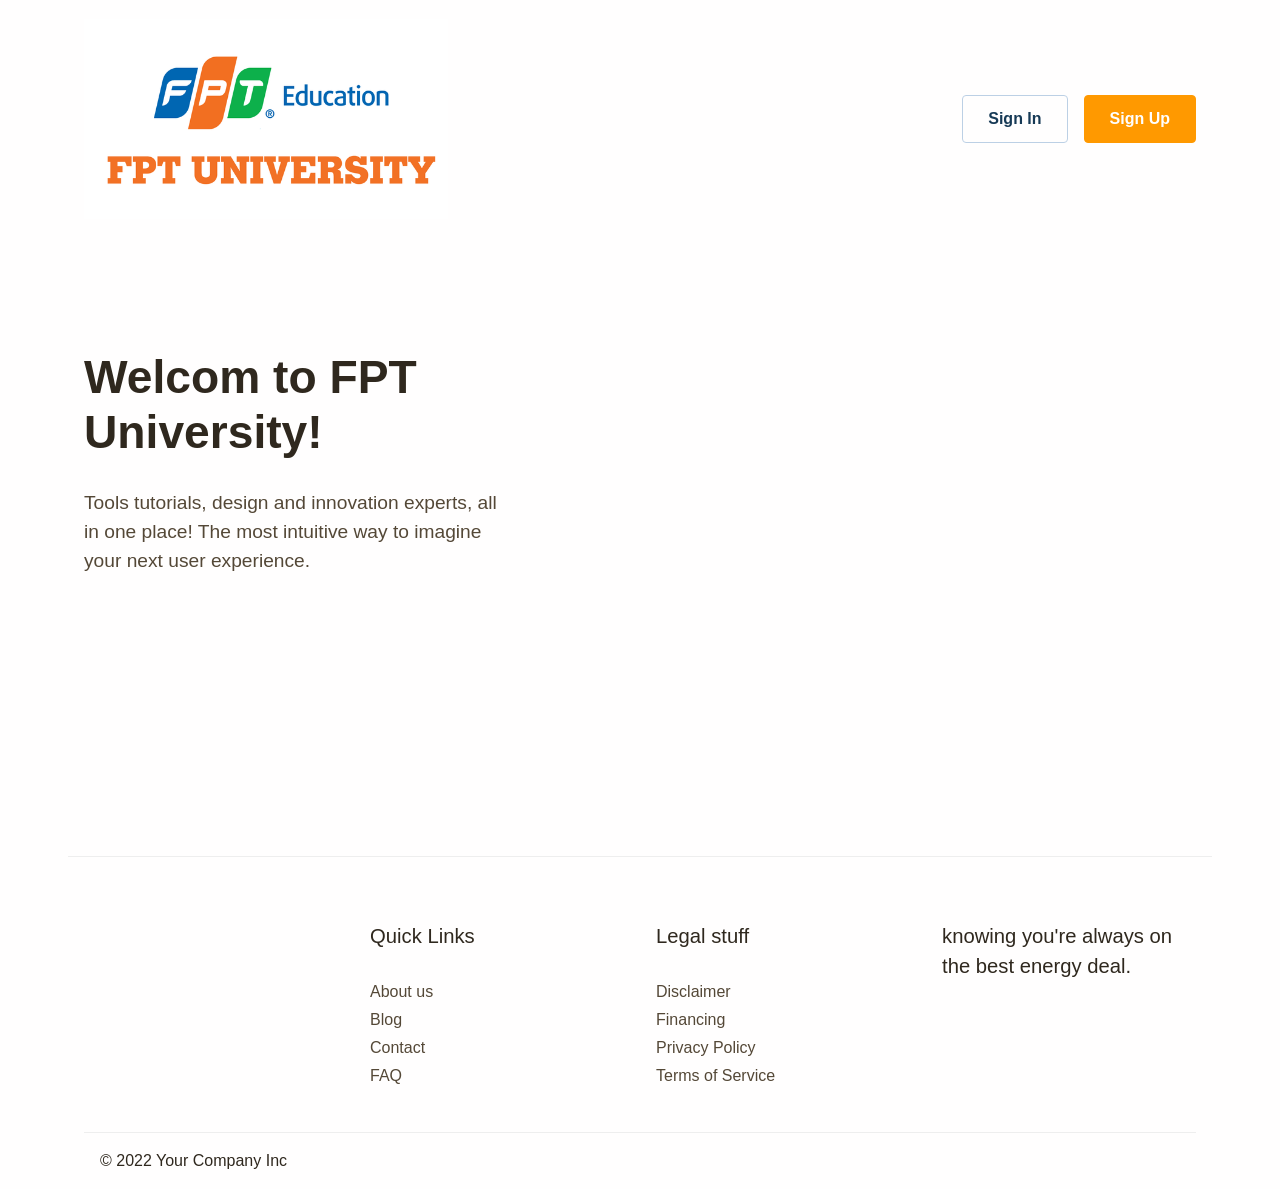
==== commit 4ba54d3b: "update" ====
--- a/AssignmentProject/web/index.html
+++ b/AssignmentProject/web/index.html
@@ -33,7 +33,7 @@
                             <li class="nav-item"><a class="nav-link" aria-current="page" href="#superhero"></a></li>
                             <li class="nav-item"><a class="nav-link" aria-current="page" href="#marketing"></a></li>
                         </ul>
-                        <div class="d-flex ms-lg-4"><a class="btn btn-secondary-outline" href="#!">Sign In</a><a class="btn btn-warning ms-3" href="#!">Sign Up</a></div>
+                        <div class="d-flex ms-lg-4"><a class="btn btn-secondary-outline" href="signup.html">Sign In</a><a class="btn btn-warning ms-3" href="login.html">Sign Up</a></div>
                     </div>
                 </div>
             </nav>
@@ -111,7 +111,6 @@
         <script src="vendors/fontawesome/all.min.js"></script>
         <script src="assets/js/theme.js"></script>
 
-        <link href="https://fonts.googleapis.com/css2?family=Poppins:wght@400;500;600;700&amp;family=Volkhov:wght@700&amp;display=swap" rel="stylesheet">
     </body>
 
 </html>
